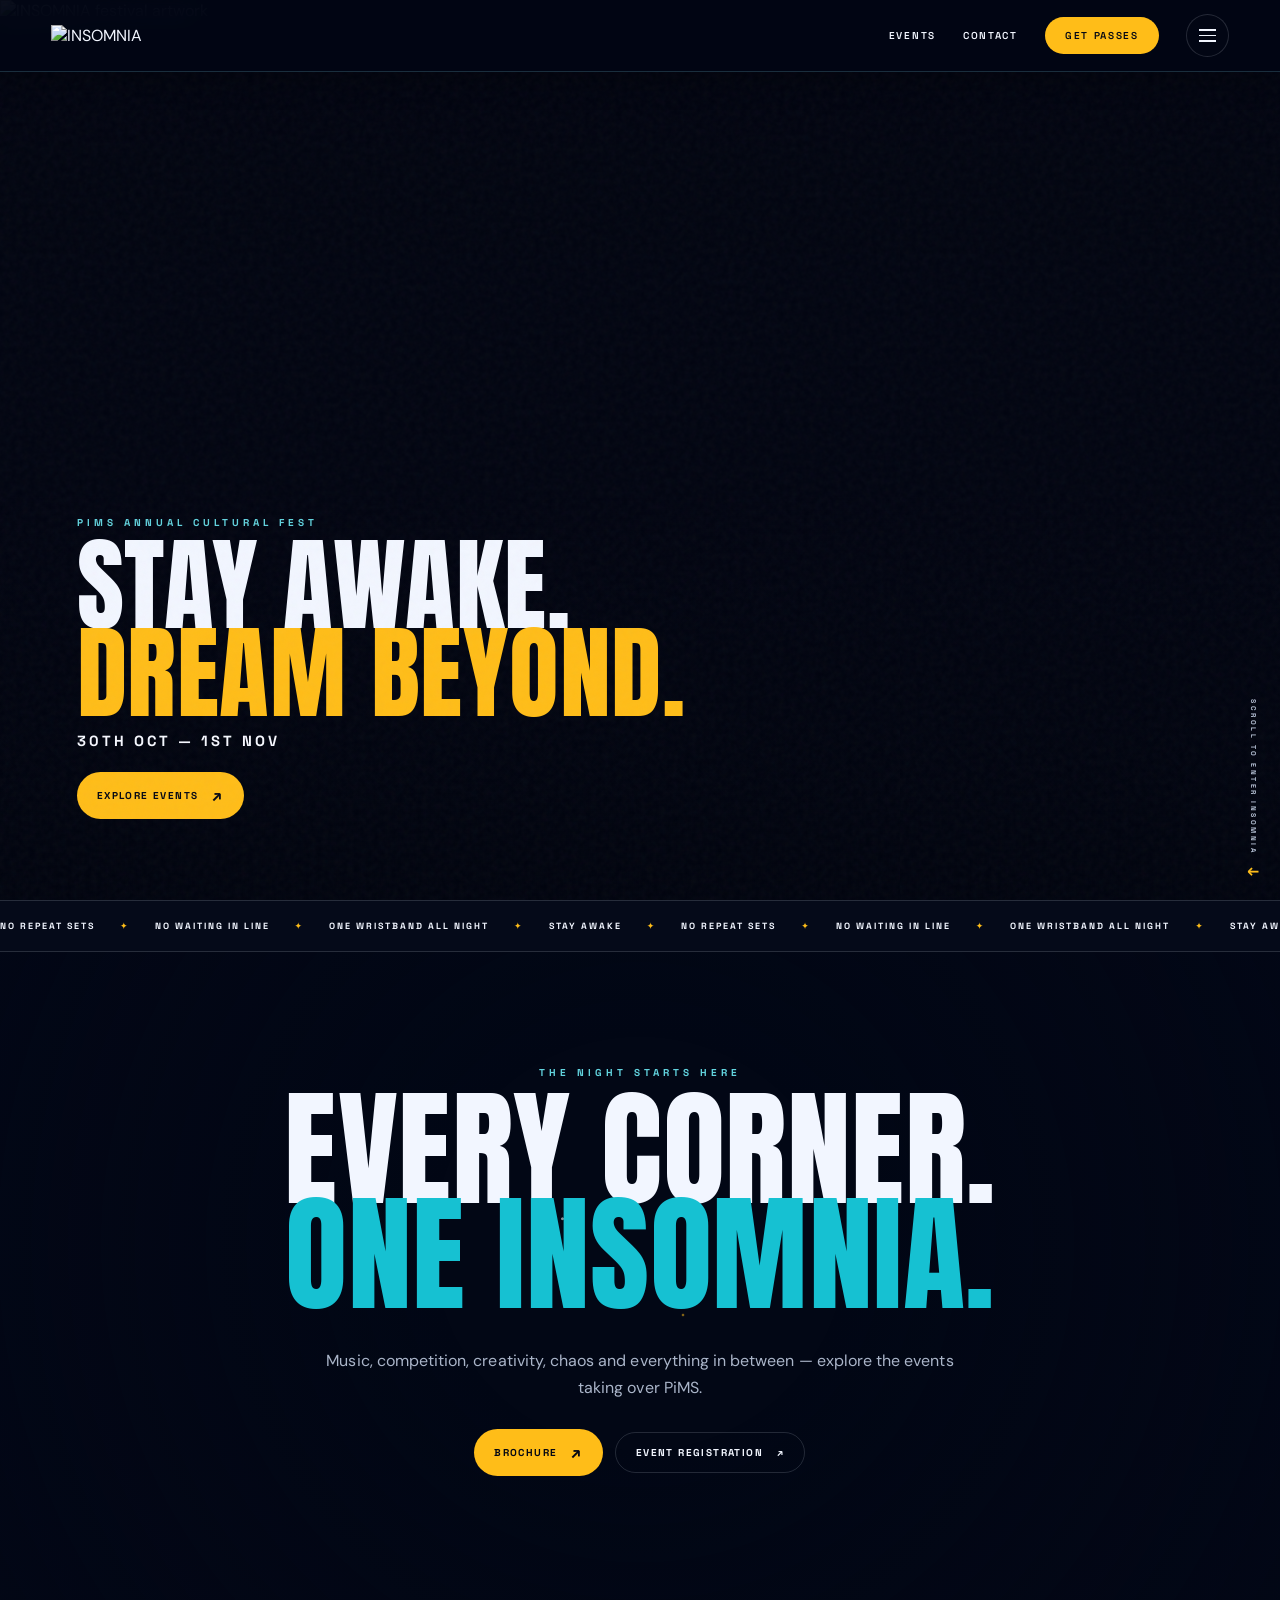
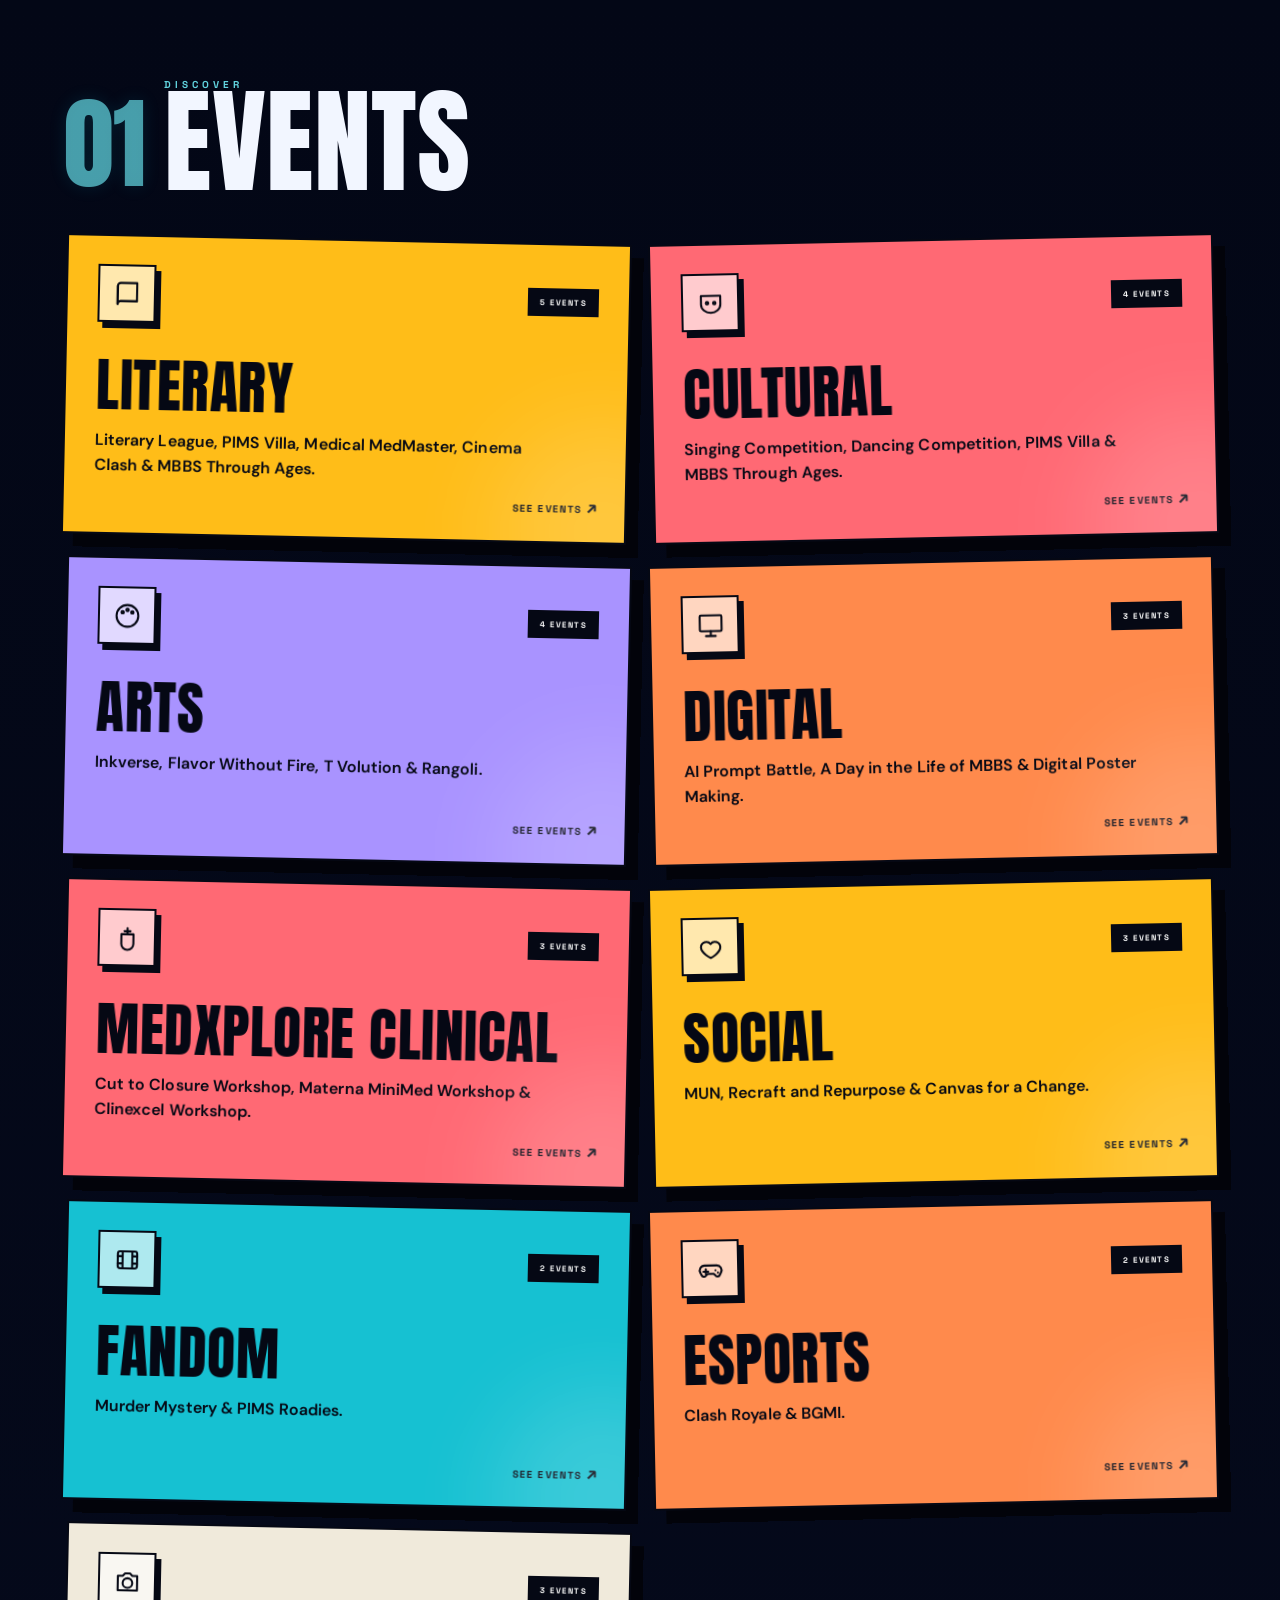
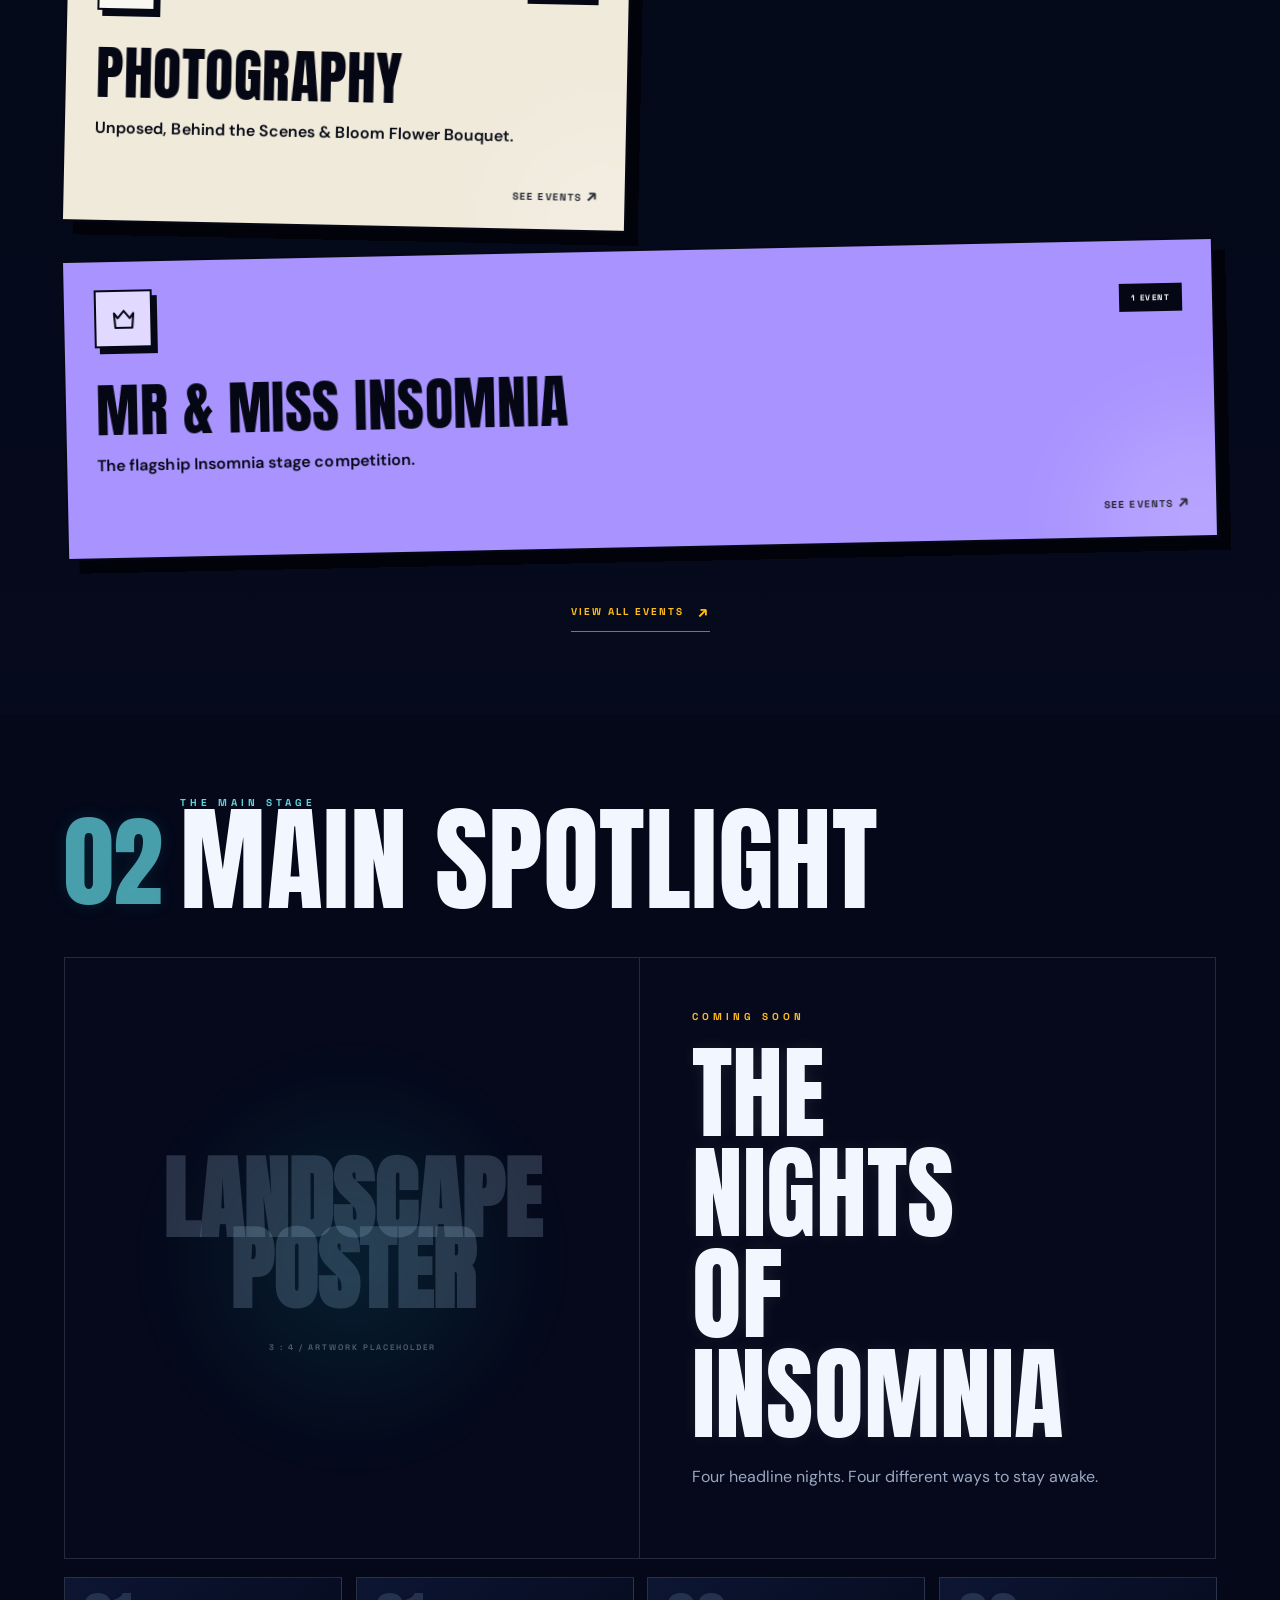
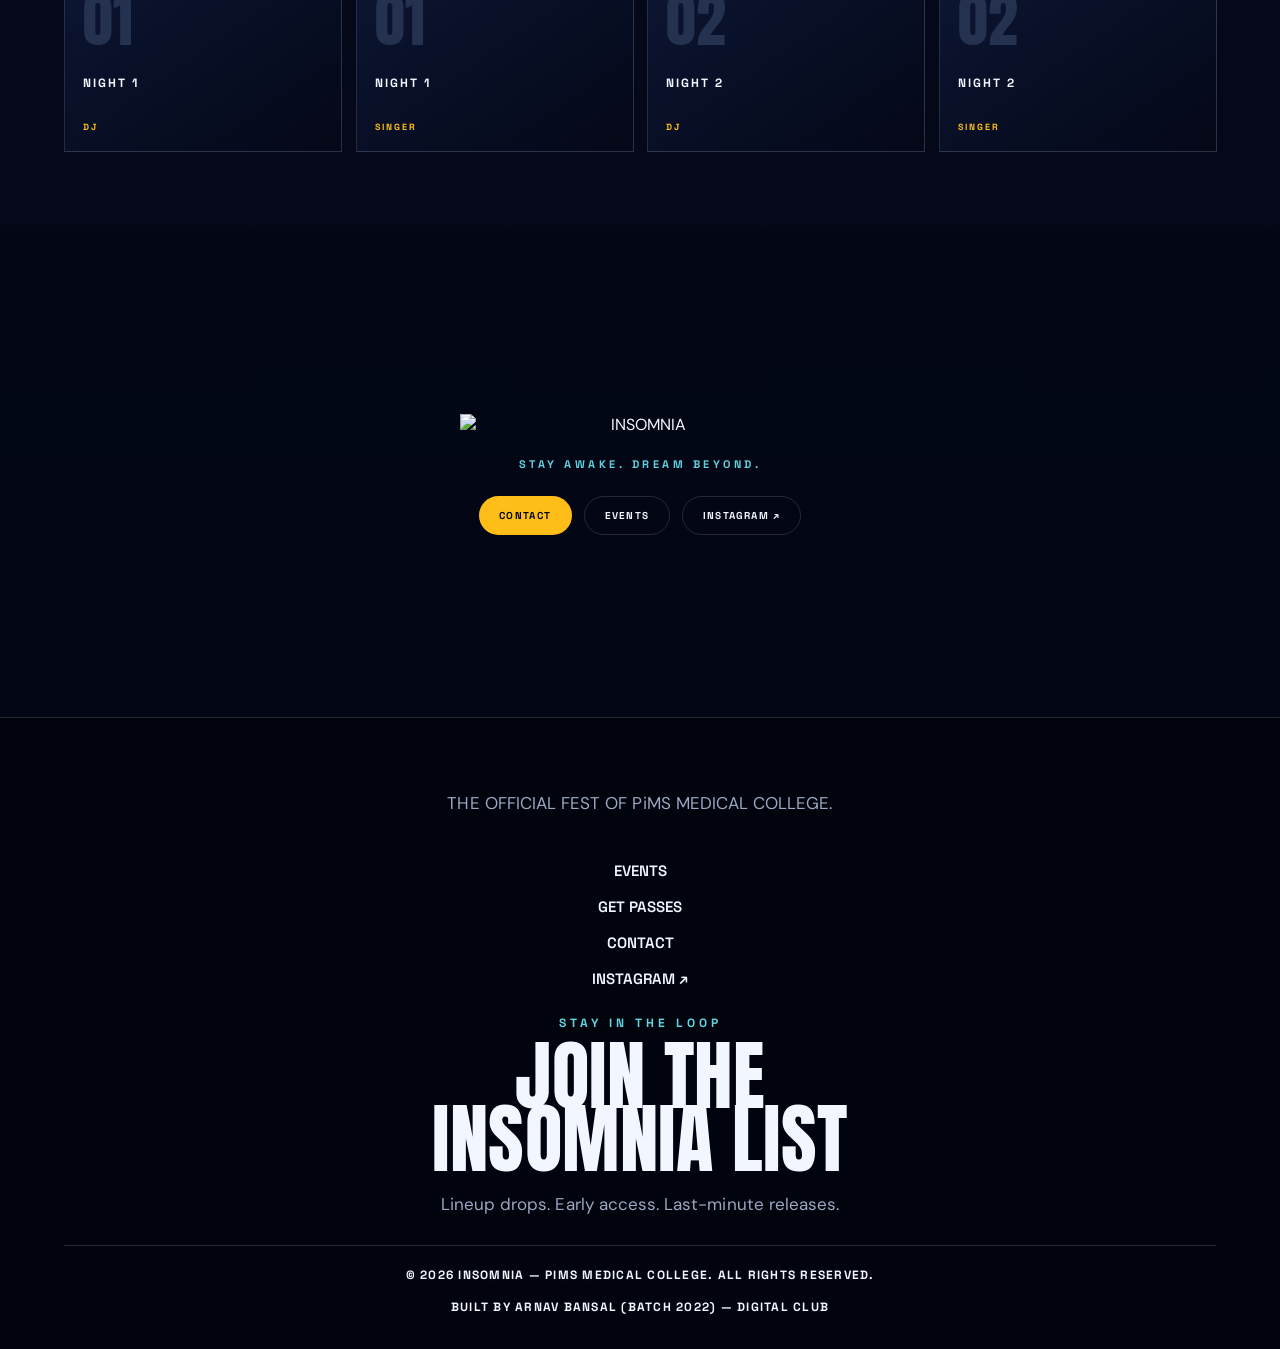
==== index.html @ 2da9bedc "Add files via upload" ====
<!doctype html>
<html lang="en">
<head>
<meta charset="utf-8"><meta name="viewport" content="width=device-width,initial-scale=1"><meta name="theme-color" content="#05091a">
<title>INSOMNIA — PiMS Annual Cultural Fest</title>
<meta name="description" content="INSOMNIA — PiMS Annual Cultural Fest. Stay Awake. Dream Beyond.">
<link rel="preconnect" href="https://fonts.googleapis.com"><link rel="preconnect" href="https://fonts.gstatic.com" crossorigin>
<link href="https://fonts.googleapis.com/css2?family=Anton&family=DM+Sans:wght@400;500;600;700&family=Space+Grotesk:wght@400;500;600;700&display=swap" rel="stylesheet">
<link rel="stylesheet" href="styles.css">
</head>
<body class="home-page">
<div class="grain"></div>
<header class="nav" id="nav" role="navigation">
  <a class="brand" href="index.html" aria-label="Insomnia home"><img class="brand-logo" src="assets/images/insomnia-header-logo.png" alt="INSOMNIA"></a>
  <nav class="desktop-nav"><a href="events.html">Events</a><a href="contact.html">Contact</a><a class="nav-pass" href="passes.html">Get Passes</a><button class="menu-trigger" data-menu-open aria-label="Open menu"><span></span><span></span><span></span></button></nav>
  <div class="mobile-nav-actions"><a class="mobile-pass" href="passes.html">GET PASSES</a><button class="menu-trigger mobile-only" data-menu-open aria-label="Open menu"><span></span><span></span><span></span></button></div>
</header>

<main>
<section class="hero" id="hero">
  <img class="hero-poster" src="assets/images/main-poster.png" alt="INSOMNIA festival artwork">
  <div class="hero-shade"></div>
  <div class="hero-copy">
    <div class="hero-kicker">PIMS ANNUAL CULTURAL FEST</div>
    <h1>STAY AWAKE.<br><em>DREAM BEYOND.</em></h1>
    <div class="hero-dates">30TH OCT — 1ST NOV</div>
    <a class="gold-btn" href="events.html">EXPLORE EVENTS <span>↗</span></a>
  </div>
  <div class="hero-edge">SCROLL TO ENTER INSOMNIA <b>↓</b></div>
</section>

<section class="ticker" aria-label="Insomnia highlights"><div class="ticker-track">
  <span>NO REPEAT SETS</span><i>✦</i><span>NO WAITING IN LINE</span><i>✦</i><span>ONE WRISTBAND ALL NIGHT</span><i>✦</i><span>STAY AWAKE</span><i>✦</i>
  <span>NO REPEAT SETS</span><i>✦</i><span>NO WAITING IN LINE</span><i>✦</i><span>ONE WRISTBAND ALL NIGHT</span><i>✦</i><span>STAY AWAKE</span><i>✦</i>
</div></section>

<section class="world scene" id="world">
  <div class="world-bg layer" data-speed="0.05"></div><div class="world-stars layer" data-speed="0.12"></div><div class="world-clouds layer" data-speed="-0.08"></div><div class="world-city layer" data-speed="0.18"></div>
  <div class="world-copy"><div class="eyebrow reveal">THE NIGHT STARTS HERE</div><h2 class="display reveal">EVERY CORNER.<br><span>ONE INSOMNIA.</span></h2><p class="lead reveal">Music, competition, creativity, chaos and everything in between — explore the events taking over PiMS.</p><div class="world-actions reveal"><a class="gold-btn" href="#brochure" data-external-link="brochure">BROCHURE <span>↗</span></a><a class="dark-btn" href="#registration" data-external-link="registration">EVENT REGISTRATION <span>↗</span></a></div></div>
</section>

<section class="events-preview section scene" id="events-preview"><div class="section-head reveal"><div class="section-no">01</div><div><div class="eyebrow">DISCOVER</div><h2>EVENTS</h2></div></div><div class="category-grid" id="homeCategories"></div><a class="text-link section-link reveal" href="events.html">VIEW ALL EVENTS <span>↗</span></a></section>

<section class="spotlight section scene"><div class="section-head reveal"><div class="section-no">02</div><div><div class="eyebrow">THE MAIN STAGE</div><h2>MAIN SPOTLIGHT</h2></div></div>
  <div class="spotlight-feature reveal"><div class="spotlight-poster">LANDSCAPE<br>POSTER<div>3 : 4 / ARTWORK PLACEHOLDER</div></div><div class="spotlight-copy"><div class="eyebrow gold">COMING SOON</div><h3>THE<br>NIGHTS<br>OF<br>INSOMNIA</h3><p>Four headline nights. Four different ways to stay awake.</p></div></div>
  <div class="night-grid">
    <article class="night-card reveal"><span>01</span><strong>NIGHT 1</strong><small>DJ</small></article><article class="night-card reveal"><span>01</span><strong>NIGHT 1</strong><small>SINGER</small></article><article class="night-card reveal"><span>02</span><strong>NIGHT 2</strong><small>DJ</small></article><article class="night-card reveal"><span>02</span><strong>NIGHT 2</strong><small>SINGER</small></article>
  </div>
</section>

<section class="closing scene"><div class="closing-bg layer" data-speed="0.1"></div><div class="closing-inner reveal"><img class="closing-logo" src="assets/images/insomnia-header-logo.png" alt="INSOMNIA"><p>STAY AWAKE. DREAM BEYOND.</p><div class="button-row"><a class="gold-btn" href="contact.html">CONTACT</a><a class="dark-btn" href="events.html">EVENTS</a><a class="dark-btn" href="https://www.instagram.com/insomnia_pims?stkn=bW84MG8zZ3phZmN6" target="_blank" rel="noopener noreferrer">INSTAGRAM ↗</a></div></div></section>
</main>

<footer class="footer"><div><p>THE OFFICIAL FEST OF PiMS MEDICAL COLLEGE.</p></div><div class="footer-links"><a href="events.html">Events</a><a href="passes.html">Get Passes</a><a href="contact.html">Contact</a><a href="https://www.instagram.com/insomnia_pims?stkn=bW84MG8zZ3phZmN6" target="_blank" rel="noopener noreferrer">Instagram ↗</a></div><div class="footer-signup"><div class="eyebrow">STAY IN THE LOOP</div><h3>JOIN THE<br>INSOMNIA LIST</h3><p>Lineup drops. Early access. Last-minute releases.</p></div><div class="footer-bottom"><span>© 2026 INSOMNIA — PiMS Medical College. All rights reserved.</span><span>Built by Arnav Bansal (Batch 2022) — Digital Club</span></div></footer>

<div class="menu-overlay" id="menuOverlay" aria-hidden="true"><button class="menu-close" data-menu-close aria-label="Close menu">×</button><div class="menu-inner"><div class="eyebrow">INSOMNIA / NAVIGATION</div><a href="index.html">HOME <span>↗</span></a><a href="events.html">EVENTS <span>↗</span></a><a href="events.html?category=mr-miss-insomnia">MR &amp; MISS INSOMNIA <span>↗</span></a><a href="passes.html">GET PASSES <span>↗</span></a><a href="contact.html">CONTACT <span>↗</span></a></div></div>
<script src="https://cdn.jsdelivr.net/npm/gsap@3.13.0/dist/gsap.min.js"></script><script src="https://cdn.jsdelivr.net/npm/gsap@3.13.0/dist/ScrollTrigger.min.js"></script><script src="app.js"></script>
</body></html>
---- styles.css ----
:root{--bg:#030716;--bg2:#050a1c;--ink:#f2f6ff;--muted:#9ba8c2;--line:rgba(230,240,255,.15);--yellow:#ffbd18;--cyan:#16c1d2;--pink:#ff6974;--purple:#a993ff;--orange:#ff8a4c;--cream:#f0eadb;--black:#050814;--display:'Oswald',sans-serif;--ui:'Lexend',sans-serif;--body:'Nunito',sans-serif}*{box-sizing:border-box}html{scroll-behavior:smooth;background:var(--bg)}body{margin:0;background:var(--bg);color:var(--ink);font-family:var(--body);overflow-x:hidden}a{text-decoration:none;color:inherit}button,input{font:inherit}.grain{position:fixed;inset:0;pointer-events:none;z-index:1000;opacity:.055;background-image:url("data:image/svg+xml,%3Csvg viewBox='0 0 180 180' xmlns='http://www.w3.org/2000/svg'%3E%3Cfilter id='n'%3E%3CfeTurbulence type='fractalNoise' baseFrequency='.8' numOctaves='3' stitchTiles='stitch'/%3E%3C/filter%3E%3Crect width='100%25' height='100%25' filter='url(%23n)' opacity='.7'/%3E%3C/svg%3E")}.nav{height:72px;position:fixed!important;top:0!important;left:0!important;right:0!important;z-index:9999!important;display:flex;align-items:center;justify-content:space-between;padding:7px clamp(16px,3vw,42px);border-bottom:1px solid rgba(255,255,255,.13);background:rgba(2,6,20,.82);backdrop-filter:blur(18px) saturate(125%);-webkit-backdrop-filter:blur(18px) saturate(125%);transition:background .35s ease,height .35s ease,box-shadow .35s ease;isolation:isolate;overflow:hidden}.nav.scrolled{background:rgba(2,6,20,.96);height:64px;box-shadow:0 8px 30px rgba(0,0,0,.28)}.brand{display:flex;align-items:center;justify-content:flex-start;width:auto;height:56px;min-width:0;flex:0 0 auto;position:relative;z-index:2;overflow:hidden}.brand img,.brand-logo{display:block;width:170px!important;height:54px!important;max-width:170px!important;max-height:54px!important;object-fit:contain!important;object-position:left center!important;margin:0!important;padding:0!important;flex:none}.desktop-nav{display:flex;align-items:center;justify-content:flex-end;gap:27px;font:600 10px var(--ui);text-transform:uppercase;letter-spacing:1.7px;position:relative;z-index:3}.desktop-nav>a{transition:.25s}.desktop-nav>a:hover{color:var(--yellow)}.nav-pass,.gold-btn{background:var(--yellow);color:#050814!important;border-radius:999px}.nav-pass{padding:12px 20px}.menu-trigger{width:43px;height:43px;border-radius:50%;border:1px solid var(--line);background:rgba(3,7,22,.72);display:grid;place-content:center;gap:4px;cursor:pointer;flex:0 0 auto}.menu-trigger span{display:block;width:17px;height:1.5px;background:var(--ink);transition:.3s}.mobile-only{display:none}.hero{height:100svh;min-height:700px;position:relative;overflow:hidden;background:#020512}.hero-poster{position:absolute;inset:0;width:100%;height:100%;object-fit:cover;object-position:center center}.hero-shade{position:absolute;inset:0;background:linear-gradient(180deg,rgba(0,0,0,.12) 0%,rgba(0,0,0,.05) 52%,rgba(1,4,14,.82) 100%)}.hero-copy{position:absolute;left:6vw;bottom:9vh;z-index:2}.hero-kicker,.eyebrow{font:700 10px var(--ui);letter-spacing:4px;text-transform:uppercase;color:#62d4df}.hero-copy h1{font:700 clamp(58px,8vw,125px) var(--display);line-height:.84;margin:12px 0 25px;letter-spacing:-1px;text-transform:uppercase}.hero-copy h1 em{font-style:normal;color:var(--yellow)}.gold-btn,.dark-btn,.text-link{display:inline-flex;align-items:center;gap:14px}.gold-btn{padding:13px 20px;font:700 10px var(--ui);letter-spacing:1.4px}.gold-btn span,.text-link span{font-size:16px}.hero-edge{position:absolute;z-index:3;right:17px;bottom:22px;writing-mode:vertical-rl;font:700 7px var(--ui);letter-spacing:2.5px;color:#b6c2d6}.hero-edge b{color:var(--yellow);font-size:15px;margin-top:8px}.ticker{height:52px;overflow:hidden;border-block:1px solid var(--line);background:#050a19;display:flex;align-items:center}.ticker-track{display:flex;align-items:center;gap:25px;white-space:nowrap;font:700 9px var(--ui);letter-spacing:2px;animation:marquee 24s linear infinite}.ticker i{font-style:normal;color:var(--yellow)}@keyframes marquee{to{transform:translateX(-50%)}}.scene{position:relative;overflow:hidden}.world{height:105vh;min-height:760px;background:#020715}.world-bg,.world-stars,.world-clouds,.world-city,.closing-bg{position:absolute;inset:-8%;background-position:center;background-size:cover;background-repeat:no-repeat;will-change:transform}.world-bg{background-image:url('assets/images/cosmic-background.png');filter:saturate(.9) brightness(.72)}.world-stars{background-image:radial-gradient(circle at 25% 28%,#fff 0 1px,transparent 1.8px),radial-gradient(circle at 76% 20%,#fff 0 1px,transparent 1.8px),radial-gradient(circle at 60% 60%,rgba(255,188,24,.9) 0 1px,transparent 1.7px);background-size:310px 260px,370px 320px,430px 390px;opacity:.55}.world-clouds{background-image:url('assets/images/cosmic-background.png');background-position:center bottom;filter:blur(1px) brightness(.85);opacity:.8}.world-city{background-image:url('assets/images/cosmic-background.png');background-position:center bottom;filter:brightness(.95);opacity:.72}.world:after{content:"";position:absolute;inset:0;background:radial-gradient(circle at 50% 45%,transparent 0 28%,rgba(3,7,22,.34) 65%,rgba(3,7,22,.7) 100%)}.world-copy{position:relative;z-index:3;height:100%;display:grid;place-content:center;text-align:center;max-width:980px;margin:auto;padding:100px 25px 140px}.display{font:700 clamp(65px,10vw,145px)/.79 var(--display);letter-spacing:-2px;margin:18px 0;text-transform:uppercase}.display span{color:var(--cyan)}.lead{max-width:630px;margin:22px auto 27px;color:#aab5c9;font-size:15px;line-height:1.65}.text-link{color:var(--yellow);font:700 10px var(--ui);letter-spacing:2px;border-bottom:1px solid rgba(255,189,24,.6);padding-bottom:9px}.section{padding:120px 5vw}.events-preview{background:linear-gradient(180deg,#030716,#050a1c)}.section-head{max-width:1280px;margin:0 auto 55px;display:flex;align-items:flex-end;gap:18px}.section-no,.simple-number{font:400 clamp(55px,8vw,100px)/.8 var(--display);color:rgba(255,255,255,.09)}.section-head h2{font:700 clamp(70px,9vw,125px)/.75 var(--display);margin:7px 0 0;letter-spacing:-1px}.category-grid{max-width:1280px;margin:auto;display:grid;grid-template-columns:repeat(2,minmax(0,1fr));gap:22px}.category-card{position:relative;min-height:260px;padding:25px 26px 24px;border:2px solid #050814;color:#050814;box-shadow:12px 13px 0 #02030a;overflow:hidden;transition:transform .45s cubic-bezier(.2,.8,.2,1),box-shadow .45s}.category-card.yellow{background:var(--yellow)}.category-card.cyan{background:var(--cyan)}.category-card.pink{background:var(--pink)}.category-card.purple{background:var(--purple)}.category-card.orange{background:var(--orange)}.category-card.cream{background:var(--cream)}.category-card.tilt-r{transform:rotate(1.2deg)}.category-card.tilt-l{transform:rotate(-1.2deg)}.category-card:hover{transform:translateY(-10px) rotate(0)!important;box-shadow:17px 19px 0 #02030a}.card-top{display:flex;justify-content:space-between;align-items:center}.category-icon{width:58px;height:58px;border:2px solid currentColor;background:rgba(255,255,255,.65);box-shadow:5px 6px 0 #050814;display:grid;place-items:center;flex:none}.category-icon svg{width:29px;height:29px;fill:none;stroke:currentColor;stroke-width:1.7;stroke-linecap:round;stroke-linejoin:round}.count{background:#050814;color:#fff;padding:9px 12px;font:700 8px var(--ui);letter-spacing:1.5px}.category-card h3{font:700 clamp(43px,5vw,67px)/.82 var(--display);margin:36px 0 13px;letter-spacing:.2px}.category-card p{font:600 13px/1.55 var(--body);max-width:88%;margin:0}.card-arrow{position:absolute;right:26px;bottom:24px;font:700 10px var(--ui);letter-spacing:1.2px}.card-arrow b{font-size:17px}.card-glow{position:absolute;width:220px;height:220px;border-radius:50%;background:rgba(255,255,255,.16);filter:blur(45px);right:-90px;bottom:-100px;transition:.5s}.category-card:hover .card-glow{transform:scale(1.6)}.section-link{display:flex;width:max-content;margin:42px auto 0}.spotlight{background:#040819}.spotlight-feature{max-width:1280px;margin:auto;display:grid;grid-template-columns:1fr 1fr;border:1px solid var(--line);background:rgba(6,11,29,.72);min-height:420px;overflow:hidden}.spotlight-poster{display:grid;place-content:center;text-align:center;font:700 clamp(55px,7vw,95px)/.8 var(--display);color:rgba(150,170,200,.25);border-right:1px solid var(--line);position:relative}.spotlight-poster:before{content:"";position:absolute;inset:12%;background:radial-gradient(circle,rgba(25,193,210,.12),transparent 65%);filter:blur(20px)}.spotlight-poster div{font:700 8px var(--ui);letter-spacing:2px;margin-top:35px;color:rgba(220,230,245,.35)}.spotlight-copy{padding:52px}.gold{color:var(--yellow)}.spotlight-copy h3{font:700 clamp(65px,8vw,120px)/.73 var(--display);margin:20px 0}.spotlight-copy p{color:var(--muted);max-width:420px;line-height:1.6}.night-grid{max-width:1280px;margin:18px auto 0;display:grid;grid-template-columns:repeat(4,1fr);gap:14px}.night-card{min-height:175px;border:1px solid var(--line);background:linear-gradient(145deg,rgba(16,27,61,.72),rgba(4,8,23,.95));padding:18px;display:flex;flex-direction:column;justify-content:space-between;transition:.35s}.night-card:hover{transform:translateY(-8px);border-color:rgba(255,189,24,.5)}.night-card span{font:400 60px/.8 var(--display);color:#243250}.night-card strong{font:700 12px var(--ui);letter-spacing:2px}.night-card small{font:700 9px var(--ui);letter-spacing:2px;color:var(--yellow)}.closing{min-height:62vh;display:grid;place-items:center;background:#020614}.closing-bg{background-image:url('assets/images/cosmic-background.png');filter:brightness(.72);opacity:.75}.closing:after{content:"";position:absolute;inset:0;background:linear-gradient(180deg,rgba(3,7,22,.5),rgba(3,7,22,.86))}.closing-inner{position:relative;z-index:2;text-align:center}.closing-inner img{width:min(390px,60vw);max-height:150px;object-fit:contain;mix-blend-mode:screen}.closing-inner p{font:700 9px var(--ui);letter-spacing:3.5px;color:#5ed2df;margin:17px 0 23px}.button-row{display:flex;justify-content:center;gap:10px}.dark-btn{padding:12px 20px;border:1px solid var(--line);border-radius:999px;font:700 10px var(--ui);letter-spacing:1.2px}.footer{background:#02040d;border-top:1px solid var(--line);padding:70px 5vw 25px;display:grid;grid-template-columns:1fr .65fr 1.1fr;gap:55px}.footer-logo{width:190px;mix-blend-mode:screen}.footer p{color:var(--muted);font-size:13px;line-height:1.6}.footer-links{display:flex;flex-direction:column;gap:13px;font:600 11px var(--ui)}.footer-links a:hover{color:var(--yellow)}.footer-signup h3{font:700 46px/.82 var(--display);margin:10px 0}.footer-signup form{display:flex;max-width:440px;border:1px solid var(--line);border-radius:999px;overflow:hidden;margin-top:20px}.footer-signup input{flex:1;min-width:0;background:transparent;color:#fff;border:0;outline:0;padding:14px 18px}.footer-signup button{width:58px;border:0;background:var(--yellow);color:#050814;font-size:20px}.footer-bottom{grid-column:1/-1;border-top:1px solid var(--line);padding-top:20px;display:flex;justify-content:space-between;gap:20px;color:#6f7c94;font:500 9px var(--ui)}.menu-overlay{position:fixed;inset:0;z-index:900;background:rgba(2,5,16,.985);display:grid;place-items:center;opacity:0;visibility:hidden;transition:.45s}.menu-overlay.open{opacity:1;visibility:visible}.menu-close{position:absolute;right:4vw;top:18px;border:1px solid var(--line);background:transparent;color:#fff;border-radius:50%;width:45px;height:45px;font-size:28px;cursor:pointer}.menu-inner{width:min(1100px,88vw);display:flex;flex-direction:column}.menu-inner>a{font:700 clamp(43px,7vw,95px)/.84 var(--display);border-bottom:1px solid var(--line);padding:16px 0;display:flex;justify-content:space-between;transition:.3s}.menu-inner>a:hover{color:var(--yellow);padding-left:15px}
/* EVENTS */.events-page{background:#030716}.events-shell{min-height:100vh;padding:140px 4vw 110px;background:linear-gradient(180deg,rgba(3,7,22,.72),rgba(3,7,22,.96)),url('assets/images/cosmic-background.png') center/cover fixed}.events-hero{text-align:center;max-width:900px;margin:auto}.mega{font:700 clamp(92px,14vw,190px)/.72 var(--display);letter-spacing:-2px;margin:20px 0;text-transform:uppercase}.events-hero p{max-width:680px;margin:auto;color:var(--muted);line-height:1.65;font-size:14px}.category-tabs{max-width:1280px;margin:55px auto 48px;display:flex;gap:10px;justify-content:center;flex-wrap:wrap}.category-tab{border:1px solid rgba(230,240,255,.2);background:rgba(2,7,20,.7);border-radius:999px;padding:13px 18px;font:700 9px var(--ui);letter-spacing:1.4px;transition:.3s;white-space:nowrap}.category-tab:hover,.category-tab.active{background:var(--yellow);color:#050814;border-color:var(--yellow);transform:translateY(-3px)}.event-browser{max-width:1280px;margin:auto}.events-heading{display:flex;align-items:flex-end;justify-content:space-between;padding-bottom:20px;border-bottom:1px solid var(--line);margin-bottom:30px}.heading-with-icon{display:flex;align-items:center;gap:18px}.heading-with-icon .category-icon{width:68px;height:68px}.events-heading h2{font:700 clamp(58px,7vw,100px)/.74 var(--display);margin:8px 0 0;max-width:850px}.events-heading>span{font:700 10px var(--ui);letter-spacing:2.5px;color:var(--cyan);padding-bottom:5px}.event-grid{display:grid;grid-template-columns:repeat(2,minmax(0,1fr));gap:30px}.event-card{background:var(--yellow);color:#050814;border:3px solid #02030a;padding:14px;box-shadow:12px 13px 0 #02030a;display:grid;grid-template-columns:38% 1fr;gap:18px;transform:rotate(1.15deg);transition:transform .45s,box-shadow .45s;position:relative;overflow:hidden}.event-card:nth-child(6n+2){background:var(--cyan)}.event-card:nth-child(6n+3){background:var(--pink)}.event-card:nth-child(6n+4){background:var(--purple)}.event-card:nth-child(6n+5){background:var(--cream)}.event-card:nth-child(6n){background:var(--orange)}.event-card:nth-child(even){transform:rotate(-1.15deg)}.event-card:hover{transform:translateY(-10px) rotate(0)!important;box-shadow:18px 20px 0 #02030a}.poster-box{width:100%;aspect-ratio:3/4;border:2px solid #050814;background:#07101e;display:grid;place-items:center;text-align:center;overflow:hidden;position:relative}.poster-box:after{content:"";position:absolute;inset:0;background:linear-gradient(135deg,rgba(255,255,255,.05),transparent 50%)}.poster-word{position:relative;z-index:1;color:rgba(235,244,255,.23);font:700 clamp(35px,4vw,65px)/.78 var(--display)}.poster-word small{display:block;font:700 8px var(--ui);letter-spacing:2px;margin-top:25px;color:rgba(235,244,255,.35)}.event-info{display:flex;flex-direction:column;min-width:0;padding:5px 4px 4px}.event-label{font:700 8px var(--ui);letter-spacing:2px;opacity:.55}.event-info h3{font:700 clamp(37px,4.4vw,62px)/.78 var(--display);margin:12px 0 14px;overflow-wrap:anywhere}.event-info p{font:500 14px/1.55 var(--body);margin:0;max-width:500px}.event-meta{display:grid;grid-template-columns:repeat(3,1fr);gap:8px;margin:18px 0}.event-meta span{height:1px;background:rgba(5,8,20,.25)}.register-btn{margin-top:auto;border:0;background:#050814;color:#f6f8ff;padding:14px;font:700 9px var(--ui);letter-spacing:2px;opacity:.85}.register-btn:disabled{cursor:default}
/* SIMPLE */.simple-page{min-height:100vh;background:linear-gradient(180deg,rgba(3,7,22,.65),rgba(3,7,22,.96)),url('assets/images/cosmic-background.png') center/cover fixed}.simple-main{min-height:100vh;padding:145px 7vw 110px;max-width:1300px;margin:auto;position:relative}.simple-main .mega span{color:var(--yellow)}.pass-panel{margin-top:45px;border:1px solid var(--line);background:rgba(4,9,25,.72);padding:55px;display:grid;grid-template-columns:1.4fr .6fr;gap:45px;align-items:center}.pass-panel h2{font:700 clamp(38px,5vw,68px)/.88 var(--display);margin:15px 0}.pass-panel p{max-width:700px;color:#a9b5ca;line-height:1.75}.pass-mark{text-align:center}.pass-mark img{width:min(240px,100%);filter:drop-shadow(0 20px 35px rgba(22,193,210,.18))}.contact-grid{display:grid;grid-template-columns:repeat(3,1fr);gap:18px;margin-top:55px}.contact-card{border:1px solid var(--line);background:rgba(5,10,27,.72);padding:28px;min-height:210px;display:flex;flex-direction:column;justify-content:flex-end;transition:.35s}.contact-card:hover{transform:translateY(-8px);border-color:rgba(255,189,24,.55)}.contact-card span{font:700 9px var(--ui);letter-spacing:2px;color:var(--yellow);margin-bottom:auto}.contact-card strong{font:700 26px var(--display);line-height:.9}.contact-card small{font:500 10px var(--ui);color:#71809b;margin-top:12px;line-height:1.5}
/* REVEAL */.reveal{opacity:0;will-change:transform,opacity}.visible{opacity:1}.contact-main .mega,.pass-panel{transform-origin:left center}
@media(max-width:850px){.nav{height:64px!important;padding:5px 14px!important}.nav.scrolled{height:60px!important}.brand{height:52px;max-width:175px}.brand img,.brand-logo{width:154px!important;height:48px!important;max-width:154px!important;max-height:48px!important}.desktop-nav{display:none}.desktop-nav{display:none}.mobile-only{display:grid}.hero{min-height:680px}.hero-poster{object-position:center center}.hero-copy{left:24px;right:20px;bottom:8vh}.hero-copy h1{font-size:clamp(53px,15vw,79px)}.hero-kicker{font-size:8px;letter-spacing:2.5px}.hero-edge{right:7px;font-size:6px}.ticker{height:48px}.ticker-track{font-size:8px;gap:18px}.world{height:78vh;min-height:650px}.world-copy{padding:70px 22px 130px}.display{font-size:clamp(59px,16vw,83px)}.lead{font-size:12px}.section{padding:88px 18px}.section-head{gap:12px;margin-bottom:38px}.section-head h2{font-size:clamp(58px,16vw,82px)}.section-no{font-size:52px}.category-grid{grid-template-columns:1fr;gap:17px;padding:0 5px}.category-card{min-height:225px;padding:20px 21px;box-shadow:8px 9px 0 #02030a}.category-card h3{font-size:45px;margin:31px 0 12px}.category-card p{font-size:12px;max-width:90%}.category-icon{width:49px;height:49px}.count{font-size:8px}.card-arrow{right:20px;bottom:18px}.spotlight-feature{grid-template-columns:1fr}.spotlight-poster{min-height:240px;border-right:0;border-bottom:1px solid var(--line);font-size:55px}.spotlight-copy{padding:32px 24px}.spotlight-copy h3{font-size:clamp(62px,17vw,90px)}.night-grid{grid-template-columns:1fr 1fr;gap:9px}.night-card{min-height:145px;padding:15px}.night-card span{font-size:52px}.night-card strong{font-size:9px}.night-card small{font-size:8px}.closing{min-height:45vh}.closing-inner img{width:min(62vw,280px)}.footer{grid-template-columns:1fr;gap:30px;padding:48px 20px 20px}.footer-logo{width:180px}.footer-signup h3{font-size:38px}.footer-bottom{flex-direction:column}.menu-inner>a{font-size:46px}.events-shell{padding:110px 14px 75px}.events-hero .mega{font-size:91px}.events-hero p{font-size:12px;padding:0 8px}.category-tabs{justify-content:flex-start;flex-wrap:nowrap;overflow-x:auto;margin:35px -14px 32px;padding:4px 14px 12px;scrollbar-width:none}.category-tabs::-webkit-scrollbar{display:none}.category-tab{flex:0 0 auto;font-size:8px;padding:11px 14px}.events-heading{margin-bottom:20px;padding-bottom:16px}.heading-with-icon{gap:11px;min-width:0}.heading-with-icon .category-icon{width:50px;height:50px}.events-heading h2{font-size:clamp(48px,13vw,66px);max-width:235px}.events-heading>span{font-size:8px;white-space:nowrap}.event-grid{grid-template-columns:1fr;gap:19px;padding:0 4px}.event-card,.event-card:nth-child(even){grid-template-columns:31% minmax(0,1fr);gap:12px;padding:10px;transform:rotate(1.15deg)}.event-card:nth-child(3n){transform:rotate(-1.15deg)}.event-card:hover{transform:translateY(-6px) rotate(0)!important}.poster-box{aspect-ratio:3/4}.poster-word{font-size:27px}.poster-word small{font-size:6px;margin-top:16px}.event-info{padding:2px 1px}.event-label{font-size:6.5px}.event-info h3{font-size:clamp(27px,8.2vw,39px);line-height:.8;margin:7px 0 9px}.event-info p{font-size:10.8px;line-height:1.42;overflow-wrap:anywhere}.event-meta{margin:7px 0 9px;gap:5px}.register-btn{padding:10px 5px;font-size:7.5px;min-height:34px}.simple-main{padding:115px 20px 80px}.simple-main .mega{font-size:94px}.pass-panel{grid-template-columns:1fr;padding:30px 23px;gap:30px}.pass-panel h2{font-size:48px}.pass-panel p{font-size:13px}.pass-mark{display:none}.contact-grid{grid-template-columns:1fr;gap:12px}.contact-card{min-height:165px}}
@media(max-width:390px){.brand-logo{width:153px}.hero-copy h1{font-size:53px}.category-card h3{font-size:42px}.events-hero .mega{font-size:80px}.events-heading h2{font-size:44px}.event-card,.event-card:nth-child(even){grid-template-columns:30% minmax(0,1fr);gap:9px;padding:8px}.event-info h3{font-size:24px}.event-info p{font-size:10px}.simple-main .mega{font-size:80px}}
@media(prefers-reduced-motion:reduce){html{scroll-behavior:auto}.ticker-track{animation:none}.reveal{opacity:1!important;transform:none!important}.layer{transform:none!important}}

body{min-width:0}
.nav .brand img{image-rendering:auto}
@media(max-width:850px){
  .nav{box-shadow:0 5px 24px rgba(0,0,0,.24)}
  .nav .brand{overflow:visible}
  .nav .menu-trigger{width:42px;height:42px}
  .hero{padding-top:0}
}


/* =========================================================
   INSOMNIA V9 — CINEMATIC TYPOGRAPHY + BULLETPROOF NAV
   ========================================================= */
:root{
  --display:'Anton',Impact,sans-serif;
  --ui:'Space Grotesk',system-ui,sans-serif;
  --body:'DM Sans',system-ui,sans-serif;
  --header-h:72px;
}

/* Never allow the hero artwork to cover the fixed navigation. */
html,body{width:100%;max-width:100%;overflow-x:hidden}
body{font-family:var(--body)}
.nav{
  position:fixed !important;
  inset:0 0 auto 0 !important;
  height:var(--header-h) !important;
  width:100% !important;
  z-index:2147483000 !important;
  display:flex !important;
  align-items:center !important;
  justify-content:space-between !important;
  padding:8px clamp(18px,4vw,52px) !important;
  background:rgba(2,6,20,.94) !important;
  border-bottom:1px solid rgba(125,210,235,.20) !important;
  box-shadow:0 8px 30px rgba(0,0,0,.24) !important;
  isolation:isolate !important;
  transform:none !important;
  overflow:visible !important;
}
.nav *{z-index:1}
.nav .brand{
  width:auto !important;
  height:56px !important;
  max-width:190px !important;
  display:flex !important;
  align-items:center !important;
  overflow:visible !important;
}
.nav .brand-logo,.nav .brand img{
  display:block !important;
  width:164px !important;
  height:auto !important;
  max-width:164px !important;
  max-height:50px !important;
  object-fit:contain !important;
  object-position:left center !important;
  margin:0 !important;
  padding:0 !important;
}
.desktop-nav{font-family:var(--ui) !important}
.nav-pass{font-family:var(--ui) !important}
.menu-trigger{position:relative !important;z-index:5 !important}

/* The grain must never visually sit over the navigation. */
.grain{z-index:1000 !important}

/* Cinematic type hierarchy. */
.hero-copy h1,
.display,
.section-head h2,
.events-heading h2,
.category-card h3,
.event-info h3,
.spotlight-copy h3,
.simple-main .mega,
.mega,
.footer-signup h3,
.menu-inner>a{
  font-family:var(--display) !important;
  text-transform:uppercase !important;
  font-weight:400 !important;
  letter-spacing:.5px !important;
}
.eyebrow,.hero-kicker,.desktop-nav,.nav-pass,.text-link,.category-tab,
.count,.event-label,.register-btn,.night-card strong,.night-card small,
.footer-links,.footer-bottom,.footer-signup input,.footer-signup button{
  font-family:var(--ui) !important;
  text-transform:uppercase !important;
}
.hero-copy h1{font-size:clamp(58px,8vw,126px);line-height:.86}
.display{font-size:clamp(66px,10vw,148px);line-height:.82}
.lead,.category-card p,.event-info p,.footer p,.pass-panel p,.events-hero p,
.contact-card small{font-family:var(--body) !important}

/* Tighter vertical rhythm: sections join instead of creating dead gaps. */
.home-page main{display:block}
.world{min-height:720px}
.events-preview.section{padding-top:96px;padding-bottom:105px}
.spotlight.section{padding-top:100px;padding-bottom:95px}
.closing{min-height:54vh}
.footer{padding-top:58px}

/* Stronger scroll choreography without changing the poster itself. */
.scene,.section{will-change:transform}
.category-card,.event-card,.night-card,.spotlight-feature,.section-head{
  will-change:transform,opacity;
}

/* Footer is a real stacked mobile layout, never a clipped desktop grid. */
.footer{
  grid-template-columns:minmax(0,1fr) minmax(150px,.65fr) minmax(0,1.1fr);
  min-width:0;
}
.footer > div{min-width:0}
.footer-logo{max-width:100%;height:auto}
.footer-bottom span{min-width:0;overflow-wrap:anywhere}

/* Mobile: centered, contained, no overlapping typography. */
@media (max-width:850px){
  :root{--header-h:64px}
  body{padding-top:0}
  .nav{
    height:64px !important;
    min-height:64px !important;
    padding:6px 16px !important;
  }
  .nav .brand{
    height:50px !important;
    max-width:180px !important;
  }
  .nav .brand-logo,.nav .brand img{
    width:150px !important;
    max-width:150px !important;
    max-height:44px !important;
  }
  .nav .mobile-only{
    display:grid !important;
    place-items:center !important;
    flex:0 0 42px !important;
  }

  .hero{
    min-height:680px !important;
    height:100svh !important;
  }
  .hero-copy{
    left:24px !important;
    right:24px !important;
    bottom:7.5vh !important;
  }
  .hero-copy h1{
    font-size:clamp(53px,14.5vw,78px) !important;
    line-height:.86 !important;
  }

  .ticker{height:46px !important}
  .ticker-track{font-size:8px !important;letter-spacing:1.8px !important}

  .world{
    height:auto !important;
    min-height:600px !important;
  }
  .world-copy{
    min-height:600px !important;
    padding:70px 22px 72px !important;
    place-content:center !important;
  }
  .display{
    font-size:clamp(52px,14.2vw,76px) !important;
    line-height:.83 !important;
    margin:14px 0 18px !important;
  }
  .lead{
    font-size:12px !important;
    line-height:1.65 !important;
    max-width:350px !important;
    margin:16px auto 24px !important;
  }

  .section{
    padding:72px 18px !important;
  }
  .events-preview.section{
    padding-top:70px !important;
    padding-bottom:78px !important;
  }
  .spotlight.section{
    padding-top:72px !important;
    padding-bottom:70px !important;
  }
  .section-head{
    margin-bottom:30px !important;
    align-items:flex-end !important;
  }
  .section-head h2{
    font-size:clamp(55px,15vw,78px) !important;
    line-height:.78 !important;
  }
  .section-no{font-size:48px !important}

  /* Category cards: same hand-cut tilt as desktop, but contained. */
  .category-grid{
    grid-template-columns:1fr !important;
    gap:18px !important;
    padding:0 5px !important;
  }
  .category-card{
    width:100% !important;
    min-height:215px !important;
    padding:20px 20px 22px !important;
    overflow:hidden !important;
  }
  .category-card h3{
    font-size:clamp(38px,11.5vw,55px) !important;
    line-height:.82 !important;
    margin:29px 0 13px !important;
    max-width:88% !important;
    overflow-wrap:normal !important;
  }
  .category-card p{
    font-size:12px !important;
    line-height:1.48 !important;
    max-width:82% !important;
  }
  .card-arrow{
    right:18px !important;
    bottom:17px !important;
    font-size:9px !important;
  }

  /* Spotlight: compact and joined to closing. */
  .spotlight-feature{
    grid-template-columns:1fr !important;
    min-height:0 !important;
  }
  .spotlight-poster{
    min-height:220px !important;
    font-size:52px !important;
  }
  .spotlight-copy{
    padding:28px 22px !important;
  }
  .spotlight-copy h3{
    font-size:clamp(58px,16vw,84px) !important;
    line-height:.74 !important;
  }
  .night-grid{
    grid-template-columns:1fr 1fr !important;
    gap:9px !important;
    margin-top:14px !important;
  }
  .night-card{
    min-height:132px !important;
    padding:14px !important;
  }
  .night-card span{font-size:48px !important}
  .night-card strong{font-size:9px !important}
  .night-card small{font-size:8px !important}

  .closing{
    min-height:42vh !important;
    padding:65px 20px !important;
  }
  .closing-inner img{
    width:min(62vw,260px) !important;
    max-height:100px !important;
  }

  /* Footer: one column, centered, with credits always visible. */
  .footer{
    display:grid !important;
    grid-template-columns:1fr !important;
    gap:30px !important;
    padding:46px 20px 22px !important;
    text-align:left !important;
  }
  .footer > div:first-child{
    display:flex !important;
    flex-direction:column !important;
    align-items:flex-start !important;
  }
  .footer-logo{width:165px !important}
  .footer-links{
    display:flex !important;
    flex-direction:column !important;
    gap:12px !important;
    width:100% !important;
  }
  .footer-signup{width:100% !important}
  .footer-signup h3{
    font-size:clamp(38px,11vw,52px) !important;
    line-height:.82 !important;
  }
  .footer-signup form{width:100% !important}
  .footer-bottom{
    grid-column:1 !important;
    display:flex !important;
    flex-direction:column !important;
    gap:12px !important;
    text-align:left !important;
    line-height:1.45 !important;
    padding-top:18px !important;
  }

  /* Events mobile: poster and copy are separate columns; copy never sits on poster. */
  .events-shell{
    padding:104px 14px 60px !important;
  }
  .events-heading h2{
    font-size:clamp(45px,12.5vw,65px) !important;
    line-height:.78 !important;
    max-width:230px !important;
  }
  .event-grid{
    grid-template-columns:1fr !important;
    gap:21px !important;
    padding:0 5px !important;
  }
  .event-card,.event-card:nth-child(even),.event-card:nth-child(3n){
    display:grid !important;
    grid-template-columns:minmax(105px,31%) minmax(0,1fr) !important;
    align-items:stretch !important;
    gap:13px !important;
    padding:10px !important;
    overflow:hidden !important;
  }
  .poster-box{
    min-width:0 !important;
    width:100% !important;
    aspect-ratio:3/4 !important;
  }
  .event-info{
    min-width:0 !important;
    width:100% !important;
    overflow:hidden !important;
    padding:2px 0 !important;
  }
  .event-info h3{
    font-size:clamp(25px,7.6vw,38px) !important;
    line-height:.82 !important;
    margin:7px 0 9px !important;
    max-width:100% !important;
    overflow-wrap:anywhere !important;
    word-break:normal !important;
  }
  .event-info p{
    font-size:10.5px !important;
    line-height:1.42 !important;
    max-width:100% !important;
    overflow-wrap:anywhere !important;
  }
  .event-meta{margin:8px 0 10px !important}
  .register-btn{
    width:100% !important;
    min-height:35px !important;
    padding:9px 5px !important;
  }
}

@media (max-width:390px){
  .nav .brand-logo,.nav .brand img{width:140px !important;max-width:140px !important}
  .hero-copy{left:20px !important;right:20px !important}
  .hero-copy h1{font-size:51px !important}
  .category-card h3{font-size:40px !important}
  .event-card,.event-card:nth-child(even),.event-card:nth-child(3n){
    grid-template-columns:minmax(98px,30%) minmax(0,1fr) !important;
    gap:10px !important;
  }
  .event-info h3{font-size:23px !important}
  .event-info p{font-size:9.7px !important}
}


/* =========================================================
   INSOMNIA V10 FINAL — READABILITY / RHYTHM / CARD SYSTEM
   ========================================================= */

/* ---- GLOBAL READABILITY ---- */
:root{
  --display:'Anton', Impact, sans-serif;
  --ui:'Space Grotesk', system-ui, sans-serif;
  --body:'DM Sans', system-ui, sans-serif;
}

body{font-family:var(--body)!important}

.lead,
.category-card p,
.event-info p,
.footer p,
.pass-panel p,
.events-hero p,
.contact-card small{
  font-family:var(--body)!important;
  font-size:clamp(15px,1.25vw,18px)!important;
  line-height:1.7!important;
  letter-spacing:.05px;
}

/* ---- HOME: REMOVE THE LARGE DESKTOP DEAD ZONE ---- */
@media(min-width:851px){
  .world{
    height:72vh!important;
    min-height:610px!important;
  }
  .world-copy{
    padding:70px 25px 80px!important;
  }
  .events-preview.section{
    padding-top:78px!important;
    padding-bottom:82px!important;
  }
  .spotlight.section{
    padding-top:82px!important;
    padding-bottom:78px!important;
  }

  /* Discovery/category cards: much more readable at desktop width. */
  .category-card{
    min-height:300px!important;
    padding:28px 30px 27px!important;
  }
  .category-card h3{
    font-size:clamp(48px,4.5vw,68px)!important;
    line-height:.86!important;
    white-space:nowrap!important;
    margin:38px 0 17px!important;
  }
  .category-card p{
    font-size:16px!important;
    line-height:1.58!important;
    max-width:92%!important;
  }

  /* Event cards return to the larger V5-style footprint. */
  .event-grid{
    gap:34px!important;
  }
  .event-card{
    min-height:455px!important;
    padding:18px!important;
    grid-template-columns:37% minmax(0,1fr)!important;
    gap:22px!important;
  }
  .poster-box{
    height:100%!important;
    aspect-ratio:auto!important;
    min-height:415px!important;
  }
  .event-info{
    padding:8px 8px 7px!important;
  }
  .event-info h3{
    font-size:clamp(43px,4vw,62px)!important;
    line-height:.86!important;
    margin:14px 0 17px!important;
  }
  .event-info p{
    font-size:16px!important;
    line-height:1.62!important;
    max-width:560px!important;
  }
  .event-label{
    font-size:10px!important;
  }
  .register-btn{
    padding:16px!important;
    font-size:10px!important;
  }

  /* Pass page: push the title below the fixed navigation. */
  .simple-main{
    padding-top:185px!important;
    padding-bottom:95px!important;
  }
  .simple-main .mega{
    font-size:clamp(115px,12vw,175px)!important;
    line-height:.75!important;
    margin-top:16px!important;
  }
  .pass-panel{
    margin-top:52px!important;
    padding:58px!important;
    gap:55px!important;
  }
  .pass-panel h2{
    font-size:clamp(48px,4.8vw,72px)!important;
  }
  .pass-panel p{
    font-size:17px!important;
    line-height:1.8!important;
    max-width:760px!important;
  }
  .pass-mark img{
    width:min(270px,100%)!important;
  }

  /* Footer: larger, centered, no newsletter input. */
  .footer{
    grid-template-columns:1fr!important;
    gap:27px!important;
    padding:72px 5vw 32px!important;
    text-align:center!important;
    justify-items:center!important;
  }
  .footer>div:first-child{
    display:flex!important;
    flex-direction:column!important;
    align-items:center!important;
  }
  .footer-logo{width:225px!important}
  .footer p{
    font-size:17px!important;
    margin-top:20px!important;
  }
  .footer-links{
    align-items:center!important;
    gap:17px!important;
    font-size:15px!important;
  }
  .footer-signup{
    width:min(760px,100%)!important;
  }
  .footer-signup .eyebrow{
    font-size:12px!important;
  }
  .footer-signup h3{
    font-size:clamp(54px,6vw,82px)!important;
    line-height:.82!important;
    margin:14px 0 20px!important;
  }
  .footer-signup p{
    font-size:17px!important;
    margin:0!important;
  }
  .footer-signup form{display:none!important}
  .footer-bottom{
    width:100%!important;
    justify-content:center!important;
    align-items:center!important;
    flex-direction:column!important;
    gap:13px!important;
    text-align:center!important;
    font-size:12px!important;
    line-height:1.6!important;
  }
}

/* ---- MOBILE: EQUAL EVENT CARD GEOMETRY ---- */
@media(max-width:850px){
  /* Home discovery copy is deliberately readable, not tiny. */
  .category-card{
    min-height:235px!important;
  }
  .category-card h3{
    white-space:nowrap!important;
    font-size:clamp(39px,11vw,54px)!important;
    line-height:.86!important;
  }
  .category-card p{
    font-size:14px!important;
    line-height:1.55!important;
    max-width:92%!important;
  }

  /* The night section stays compact on mobile; desktop alone gets the big reduction. */
  .world{min-height:600px!important}

  /* Events page: every event card has exactly the same outer height. */
  .event-grid{
    gap:24px!important;
  }
  .event-card,
  .event-card:nth-child(even),
  .event-card:nth-child(3n){
    height:310px!important;
    min-height:310px!important;
    box-sizing:border-box!important;
    grid-template-columns:31% minmax(0,1fr)!important;
    grid-template-rows:1fr!important;
    align-items:stretch!important;
    gap:13px!important;
    padding:11px!important;
  }
  .poster-box{
    height:100%!important;
    min-height:0!important;
    aspect-ratio:auto!important;
  }
  .event-info{
    height:100%!important;
    min-height:0!important;
    padding:3px 2px!important;
    overflow:hidden!important;
  }
  .event-info h3{
    font-size:clamp(25px,7.5vw,38px)!important;
    line-height:1.02!important;
    margin:8px 0 10px!important;
    overflow-wrap:normal!important;
  }
  .event-info p{
    font-size:12.5px!important;
    line-height:1.5!important;
    max-width:100%!important;
  }
  .event-label{
    font-size:8px!important;
  }
  .event-meta{
    margin:8px 0 10px!important;
  }
  .register-btn{
    min-height:39px!important;
    padding:10px 5px!important;
    font-size:8px!important;
  }

  /* Give multi-word event titles actual breathing room. */
  .event-info h3 br{line-height:1.12!important}

  /* Pass page: title cannot collide with fixed nav; icon becomes visible. */
  .simple-main{
    padding-top:102px!important;
    padding-left:20px!important;
    padding-right:20px!important;
    padding-bottom:70px!important;
  }
  .simple-main .mega{
    font-size:clamp(82px,22vw,108px)!important;
    line-height:.76!important;
    margin:12px 0 0!important;
  }
  .pass-panel{
    margin-top:38px!important;
    padding:27px 22px 34px!important;
    gap:23px!important;
  }
  .pass-panel h2{
    font-size:clamp(42px,11vw,55px)!important;
    line-height:.9!important;
    margin:17px 0 18px!important;
  }
  .pass-panel p{
    font-size:15px!important;
    line-height:1.72!important;
    margin-bottom:17px!important;
  }
  .pass-mark{
    display:grid!important;
    place-items:center!important;
    order:-1!important;
    margin:0 auto 3px!important;
  }
  .pass-mark img{
    width:150px!important;
    max-width:150px!important;
  }

  /* Mobile footer is fully centered and contains no email field. */
  .footer{
    display:grid!important;
    grid-template-columns:1fr!important;
    gap:28px!important;
    padding:52px 20px 25px!important;
    text-align:center!important;
    justify-items:center!important;
  }
  .footer>div:first-child{
    display:flex!important;
    flex-direction:column!important;
    align-items:center!important;
  }
  .footer-logo{
    width:195px!important;
  }
  .footer p{
    font-size:15px!important;
    line-height:1.55!important;
    margin:18px 0 0!important;
  }
  .footer-links{
    align-items:center!important;
    gap:14px!important;
    font-size:14px!important;
    line-height:1.3!important;
  }
  .footer-signup{
    width:100%!important;
  }
  .footer-signup .eyebrow{
    font-size:10px!important;
    letter-spacing:4px!important;
  }
  .footer-signup h3{
    font-size:clamp(44px,12vw,58px)!important;
    line-height:.82!important;
    margin:13px 0 17px!important;
  }
  .footer-signup p{
    font-size:14px!important;
    line-height:1.5!important;
    margin:0!important;
  }
  .footer-signup form{display:none!important}
  .footer-bottom{
    grid-column:1!important;
    width:100%!important;
    display:flex!important;
    flex-direction:column!important;
    align-items:center!important;
    gap:12px!important;
    text-align:center!important;
    font-size:11px!important;
    line-height:1.55!important;
    padding-top:20px!important;
  }
}

/* Very small screens: preserve single-line category names without overflow. */
@media(max-width:390px){
  .category-card h3{
    font-size:37px!important;
    letter-spacing:0!important;
  }
  .category-card p{font-size:13px!important}
  .event-card,
  .event-card:nth-child(even),
  .event-card:nth-child(3n){
    height:300px!important;
    min-height:300px!important;
    grid-template-columns:30% minmax(0,1fr)!important;
  }
  .event-info h3{font-size:23px!important;line-height:1.04!important}
  .event-info p{font-size:11.5px!important}
  .simple-main .mega{font-size:76px!important}
}

/* ---- FASTER / MORE NOTICEABLE SCROLL CHOREOGRAPHY ---- */
@media (prefers-reduced-motion:no-preference){
  .reveal{will-change:transform,opacity}
}

/* =========================================================
   INSOMNIA V11 FINAL — EVENT POSTER CARDS + TYPOGRAPHY + MOTION
   ========================================================= */

/* Category filters must be immediately legible on desktop. */
.category-tabs{gap:14px!important}
.category-tab{
  font-size:12px!important;
  letter-spacing:1.7px!important;
  padding:15px 22px!important;
  min-height:48px!important;
}
.events-hero p{
  font-size:17px!important;
  line-height:1.72!important;
  max-width:820px!important;
}

/* Poster-card system: fixed geometry, 3:4 poster, full event information. */
.event-grid{grid-template-columns:repeat(2,minmax(0,1fr))!important;gap:38px!important}
.event-card,
.event-card:nth-child(even),
.event-card:nth-child(3n){
  height:520px!important;
  min-height:520px!important;
  max-height:520px!important;
  grid-template-columns:36% minmax(0,1fr)!important;
  gap:24px!important;
  padding:18px!important;
  overflow:hidden!important;
}
.poster-box{
  width:100%!important;
  height:auto!important;
  aspect-ratio:3/4!important;
  align-self:start!important;
}
.event-info{
  min-width:0!important;
  height:100%!important;
  padding:7px 4px 4px!important;
  overflow:hidden!important;
}
.event-label{font-size:11px!important;letter-spacing:3px!important}
.event-info h3{
  font-size:clamp(42px,4.1vw,62px)!important;
  line-height:.92!important;
  letter-spacing:.4px!important;
  margin:15px 0 18px!important;
  overflow-wrap:normal!important;
  word-break:normal!important;
}
.event-info p{
  font-size:17px!important;
  line-height:1.58!important;
  max-width:100%!important;
}
.event-meta-grid{
  display:grid!important;
  grid-template-columns:repeat(2,minmax(0,1fr))!important;
  gap:11px 20px!important;
  margin:20px 0 16px!important;
}
.event-meta-grid>div{
  min-width:0!important;
  display:flex!important;
  flex-direction:column!important;
  gap:4px!important;
  border-top:1px solid rgba(5,8,20,.25)!important;
  padding-top:8px!important;
}
.event-meta-grid b{
  font:700 9px/1 var(--ui)!important;
  letter-spacing:2px!important;
  opacity:.56!important;
}
.event-meta-grid span{
  font:700 12px/1.25 var(--ui)!important;
  overflow-wrap:anywhere!important;
}
.register-btn{
  display:flex!important;
  align-items:center!important;
  justify-content:center!important;
  gap:12px!important;
  width:100%!important;
  min-height:52px!important;
  margin-top:auto!important;
  padding:14px 18px!important;
  font-size:11px!important;
  letter-spacing:2.5px!important;
  opacity:1!important;
  cursor:pointer!important;
}
.register-btn span{font-size:17px!important}
.register-btn.is-disabled{opacity:.86!important}

/* The title is allowed to stay on one line when the category itself is long. */
.events-heading h2{max-width:none!important;white-space:nowrap!important}
.events-heading>span{font-size:11px!important;letter-spacing:3px!important}

/* Main spotlight title: no accidental character collision. */
.spotlight-copy h3{
  line-height:.86!important;
  letter-spacing:.2px!important;
}

/* Footer/other copy stays readable without becoming visually heavy. */
.footer p,.footer-signup p{font-size:17px!important;line-height:1.6!important}

@media (min-width:851px){
  .event-card:hover{transform:translateY(-8px) rotate(0)!important;box-shadow:18px 20px 0 #02030a!important}
  .events-heading{margin-bottom:36px!important}
}

@media (max-width:850px){
  .events-hero p{font-size:14.5px!important;line-height:1.65!important}
  .category-tabs{gap:9px!important;margin-top:34px!important;margin-bottom:38px!important}
  .category-tab{
    font-size:10.5px!important;
    letter-spacing:1.45px!important;
    padding:13px 17px!important;
    min-height:43px!important;
  }
  .events-heading{align-items:flex-end!important;margin-bottom:28px!important;padding-bottom:18px!important}
  .heading-with-icon{gap:12px!important}
  .heading-with-icon .category-icon{width:58px!important;height:58px!important}
  .events-heading h2{
    font-size:clamp(35px,9.8vw,58px)!important;
    line-height:.88!important;
    white-space:nowrap!important;
    max-width:none!important;
  }
  .events-heading>span{font-size:9px!important;letter-spacing:2.2px!important}

  .event-grid{grid-template-columns:1fr!important;gap:30px!important;padding:0 4px!important}
  .event-card,
  .event-card:nth-child(even),
  .event-card:nth-child(3n){
    height:540px!important;
    min-height:540px!important;
    max-height:540px!important;
    grid-template-columns:minmax(150px,35%) minmax(0,1fr)!important;
    gap:16px!important;
    padding:13px!important;
  }
  .poster-box{aspect-ratio:3/4!important;height:auto!important;align-self:start!important}
  .event-info{padding:4px 1px 3px!important}
  .event-label{font-size:8px!important;letter-spacing:2.4px!important}
  .event-info h3{
    font-size:clamp(29px,8vw,44px)!important;
    line-height:1.02!important;
    margin:9px 0 12px!important;
    letter-spacing:.25px!important;
    overflow-wrap:normal!important;
  }
  .event-info p{font-size:14px!important;line-height:1.48!important}
  .event-meta-grid{gap:9px 13px!important;margin:17px 0 13px!important}
  .event-meta-grid>div{gap:3px!important;padding-top:7px!important}
  .event-meta-grid b{font-size:7px!important;letter-spacing:1.5px!important}
  .event-meta-grid span{font-size:10px!important;line-height:1.25!important}
  .register-btn{min-height:47px!important;font-size:9px!important;letter-spacing:2px!important}
  .register-btn span{font-size:15px!important}

  /* Prevent MR & MISS INSOMNIA from being clipped by the old max-width. */
  .events-heading .heading-with-icon>div{min-width:0!important}
  .events-heading h2{overflow:visible!important}

  .spotlight-copy h3{line-height:.9!important;letter-spacing:.1px!important}
  .footer p,.footer-signup p{font-size:15px!important;line-height:1.55!important}
}

@media (max-width:390px){
  .events-heading h2{font-size:33px!important}
  .event-card,
  .event-card:nth-child(even),
  .event-card:nth-child(3n){
    height:525px!important;
    min-height:525px!important;
    max-height:525px!important;
    grid-template-columns:minmax(132px,34%) minmax(0,1fr)!important;
    gap:12px!important;
    padding:11px!important;
  }
  .event-info h3{font-size:27px!important;line-height:1.02!important}
  .event-info p{font-size:12.5px!important}
  .event-meta-grid{gap:8px 9px!important}
  .event-meta-grid b{font-size:6.5px!important}
  .event-meta-grid span{font-size:9px!important}
  .register-btn{min-height:43px!important;font-size:8px!important}
}

/* Final collision guards. */
.spotlight-copy h3{line-height:.92!important}
.section-link{position:relative!important;z-index:4!important;clear:both!important;margin-top:52px!important}
.category-grid{margin-bottom:0!important}
@media(max-width:850px){
  .spotlight-copy h3{line-height:.93!important}
  .section-link{margin-top:44px!important;padding-top:2px!important}
}

/* =========================================================
   INSOMNIA V11.1 — FINAL POLISH
   User-requested geometry/navigation fixes only.
   ========================================================= */

/* Mobile navigation: GET PASSES sits between the logo and hamburger. */
.mobile-nav-actions{display:none;align-items:center;gap:9px;flex:0 0 auto}
.mobile-pass{display:inline-flex;align-items:center;justify-content:center;min-height:38px;padding:0 13px;border-radius:999px;background:var(--yellow);color:#050814!important;font:700 9px var(--ui);letter-spacing:1.5px;white-space:nowrap}
@media(max-width:850px){
  .nav{gap:8px!important}
  .mobile-nav-actions{display:flex!important}
  .nav .mobile-only{display:grid!important;flex:0 0 42px!important}
}

/* Desktop/landscape hero: keep the full INSOMNIA wordmark visible instead of cropping its lower half. */
@media(min-width:851px){
  .hero-poster{object-position:center 27%!important}
}

/* Event cards: portrait poster-first layout, fixed equal height on every card. */
.event-grid{grid-template-columns:repeat(2,minmax(0,1fr))!important;gap:38px!important;align-items:start!important}
.event-card,
.event-card:nth-child(even),
.event-card:nth-child(3n){
  height:1000px!important;
  min-height:1000px!important;
  max-height:1000px!important;
  display:flex!important;
  flex-direction:column!important;
  gap:0!important;
  padding:18px!important;
  overflow:hidden!important;
  transform:rotate(1.15deg)!important;
}
.event-card:nth-child(even){transform:rotate(-1.15deg)!important}
.event-card:nth-child(3n){transform:rotate(1.15deg)!important}
.event-card:nth-child(even):hover,.event-card:nth-child(3n):hover,.event-card:hover{transform:translateY(-8px) rotate(0)!important;box-shadow:18px 20px 0 #02030a!important}

/* 3:4 poster slot, deliberately limited to the upper part of the card. */
.poster-box{
  width:min(68%,460px)!important;
  aspect-ratio:3/4!important;
  height:auto!important;
  min-height:0!important;
  margin:0 auto 18px!important;
  flex:0 0 auto!important;
}
.poster-box img{width:100%;height:100%;object-fit:cover;display:block}
.poster-word{font-size:clamp(38px,4.5vw,64px)!important;line-height:.82!important}

.event-info{width:100%!important;height:auto!important;min-height:0!important;padding:0 10px 8px!important;overflow:visible!important;display:flex!important;flex-direction:column!important;flex:1 1 auto!important;text-align:center!important}
.event-label{font-size:11px!important;letter-spacing:3px!important}
.event-info h3{
  font-size:clamp(42px,4.1vw,60px)!important;
  line-height:1.02!important;
  letter-spacing:.35px!important;
  margin:9px 0 14px!important;
  white-space:normal!important;
  overflow-wrap:normal!important;
  word-break:normal!important;
  text-align:center!important;
  text-wrap:balance;
}
.event-info p{
  font-size:17px!important;
  line-height:1.5!important;
  max-width:850px!important;
  margin:0 auto!important;
  text-align:center!important;
}
.event-meta-grid{
  width:100%!important;
  display:grid!important;
  grid-template-columns:repeat(2,minmax(0,1fr))!important;
  gap:9px 22px!important;
  margin:20px auto 15px!important;
  text-align:left!important;
}
.event-meta-grid>div{padding-top:8px!important;border-top:1px solid rgba(5,8,20,.25)!important;min-width:0!important}
.event-meta-grid b{font-size:9px!important;letter-spacing:2px!important}
.event-meta-grid span{font-size:12px!important;line-height:1.3!important}
.register-btn{width:100%!important;min-height:52px!important;margin-top:auto!important;flex:0 0 auto!important}

/* Category filters stay large and readable on desktop. */
@media(min-width:851px){
  .category-tab{font-size:12px!important;padding:15px 22px!important;min-height:48px!important}
}

/* Closing block: show the official INSOMNIA header logo above the tagline. */
.closing-inner img.closing-logo{
  display:block!important;
  width:min(360px,58vw)!important;
  height:auto!important;
  max-height:120px!important;
  object-fit:contain!important;
  margin:0 auto 22px!important;
  mix-blend-mode:screen!important;
}
.closing-inner p{font-size:11px!important;letter-spacing:3.5px!important;margin:0 0 25px!important}
.button-row{display:flex!important;justify-content:center!important;align-items:center!important;gap:12px!important;flex-wrap:wrap!important}

/* Footer credit area: no duplicate logo; retain centered readable credit text. */
.footer>div:first-child{display:flex!important;flex-direction:column!important;align-items:center!important}
.footer>div:first-child .footer-logo{display:none!important}
.footer>div:first-child p{margin-top:0!important}

@media(max-width:850px){
  /* Keep existing mobile visual language, only change the requested card geometry. */
  .event-grid{grid-template-columns:1fr!important;gap:30px!important;padding:0 4px!important}
  .event-card,
  .event-card:nth-child(even),
  .event-card:nth-child(3n){
    height:900px!important;
    min-height:900px!important;
    max-height:900px!important;
    display:flex!important;
    flex-direction:column!important;
    padding:14px!important;
    gap:0!important;
  }
  .poster-box{
    width:min(82%,360px)!important;
    aspect-ratio:3/4!important;
    height:auto!important;
    margin:0 auto 18px!important;
  }
  .event-info{padding:0 4px 5px!important;text-align:center!important;overflow:visible!important}
  .event-label{font-size:8px!important;letter-spacing:2.4px!important}
  .event-info h3{
    font-size:clamp(30px,8.2vw,46px)!important;
    line-height:1.03!important;
    margin:9px auto 13px!important;
    white-space:normal!important;
    text-wrap:balance!important;
    text-align:center!important;
  }
  .event-info p{font-size:14px!important;line-height:1.48!important;max-width:92%!important}
  .event-meta-grid{margin:17px auto 13px!important;gap:9px 13px!important;text-align:left!important}
  .event-meta-grid b{font-size:7px!important;letter-spacing:1.5px!important}
  .event-meta-grid span{font-size:10px!important;line-height:1.25!important}
  .register-btn{min-height:47px!important}
  .closing-inner p{font-size:10px!important;margin-bottom:20px!important}
  .button-row{gap:9px!important}
  .button-row .gold-btn,.button-row .dark-btn{min-height:42px!important;padding:11px 16px!important;font-size:9px!important}
  .footer>div:first-child p{font-size:15px!important;line-height:1.55!important}
}

@media(max-width:390px){
  .mobile-pass{padding:0 10px!important;font-size:8px!important}
  .event-card,
  .event-card:nth-child(even),
  .event-card:nth-child(3n){height:860px!important;min-height:860px!important;max-height:860px!important;padding:12px!important}
  .poster-box{width:82%!important;margin-bottom:16px!important}
  .event-info h3{font-size:29px!important;line-height:1.04!important}
  .event-info p{font-size:12.5px!important}
}


/* =========================================================
   V11.2 — SECTION NUMBERS + SPOTLIGHT LEGIBILITY + CONTACT LINKS
   ========================================================= */
.section-no,
.simple-number{
  color:rgba(98,212,223,.72)!important;
  text-shadow:0 0 18px rgba(22,193,210,.12);
}

/* Keep the section markers clearly visible without changing their scale. */
.section-head .section-no{opacity:1!important}
.simple-main .simple-number{opacity:1!important}

/* Main Spotlight: prevent the stacked title from visually colliding on phones. */
.spotlight-copy h3{
  line-height:.98!important;
  color:var(--ink)!important;
  text-shadow:0 0 16px rgba(242,246,255,.08);
}
@media(max-width:850px){
  .spotlight-copy h3{
    line-height:1.02!important;
    letter-spacing:.2px!important;
  }
}

/* Contact cards are true clickable destinations. */
.contact-card{cursor:pointer}
.contact-card:hover strong{color:var(--yellow)}


/* Final credit emphasis: match the bright, bold navigation treatment. */
.footer-bottom span{
  color:var(--ink)!important;
  font-weight:700!important;
  letter-spacing:1.25px!important;
  text-shadow:0 0 12px rgba(242,246,255,.10);
}

@media(max-width:850px){
  .closing-inner img.closing-logo{
    width:min(68vw,280px)!important;
    max-height:95px!important;
    margin-bottom:18px!important;
  }
  .footer-bottom span{
    font-weight:700!important;
    letter-spacing:1px!important;
  }
}


/* INSOMNIA 30 OCT — 1 NOV + action slots */
.hero-dates{font:700 clamp(11px,1.15vw,16px) var(--ui);letter-spacing:3px;color:#f6f8ff;margin:-10px 0 22px;text-transform:uppercase}
.world-actions{display:flex;align-items:center;justify-content:center;gap:12px;flex-wrap:wrap}
.world-actions .dark-btn{padding:13px 20px;border:1px solid var(--line);border-radius:999px;font:700 10px var(--ui);letter-spacing:1.4px;color:var(--ink)}
.poster-box img{width:100%;height:100%;object-fit:cover;display:block;position:relative;z-index:2}
.special-category-card{grid-column:1/-1}
@media (max-width:850px){
 .hero-dates{font-size:10px;letter-spacing:2.2px;margin:-2px 0 18px}
 .world-actions{gap:9px;width:100%}
 .world-actions .gold-btn,.world-actions .dark-btn{justify-content:center;min-width:150px}
 .special-category-card{grid-column:auto}
}
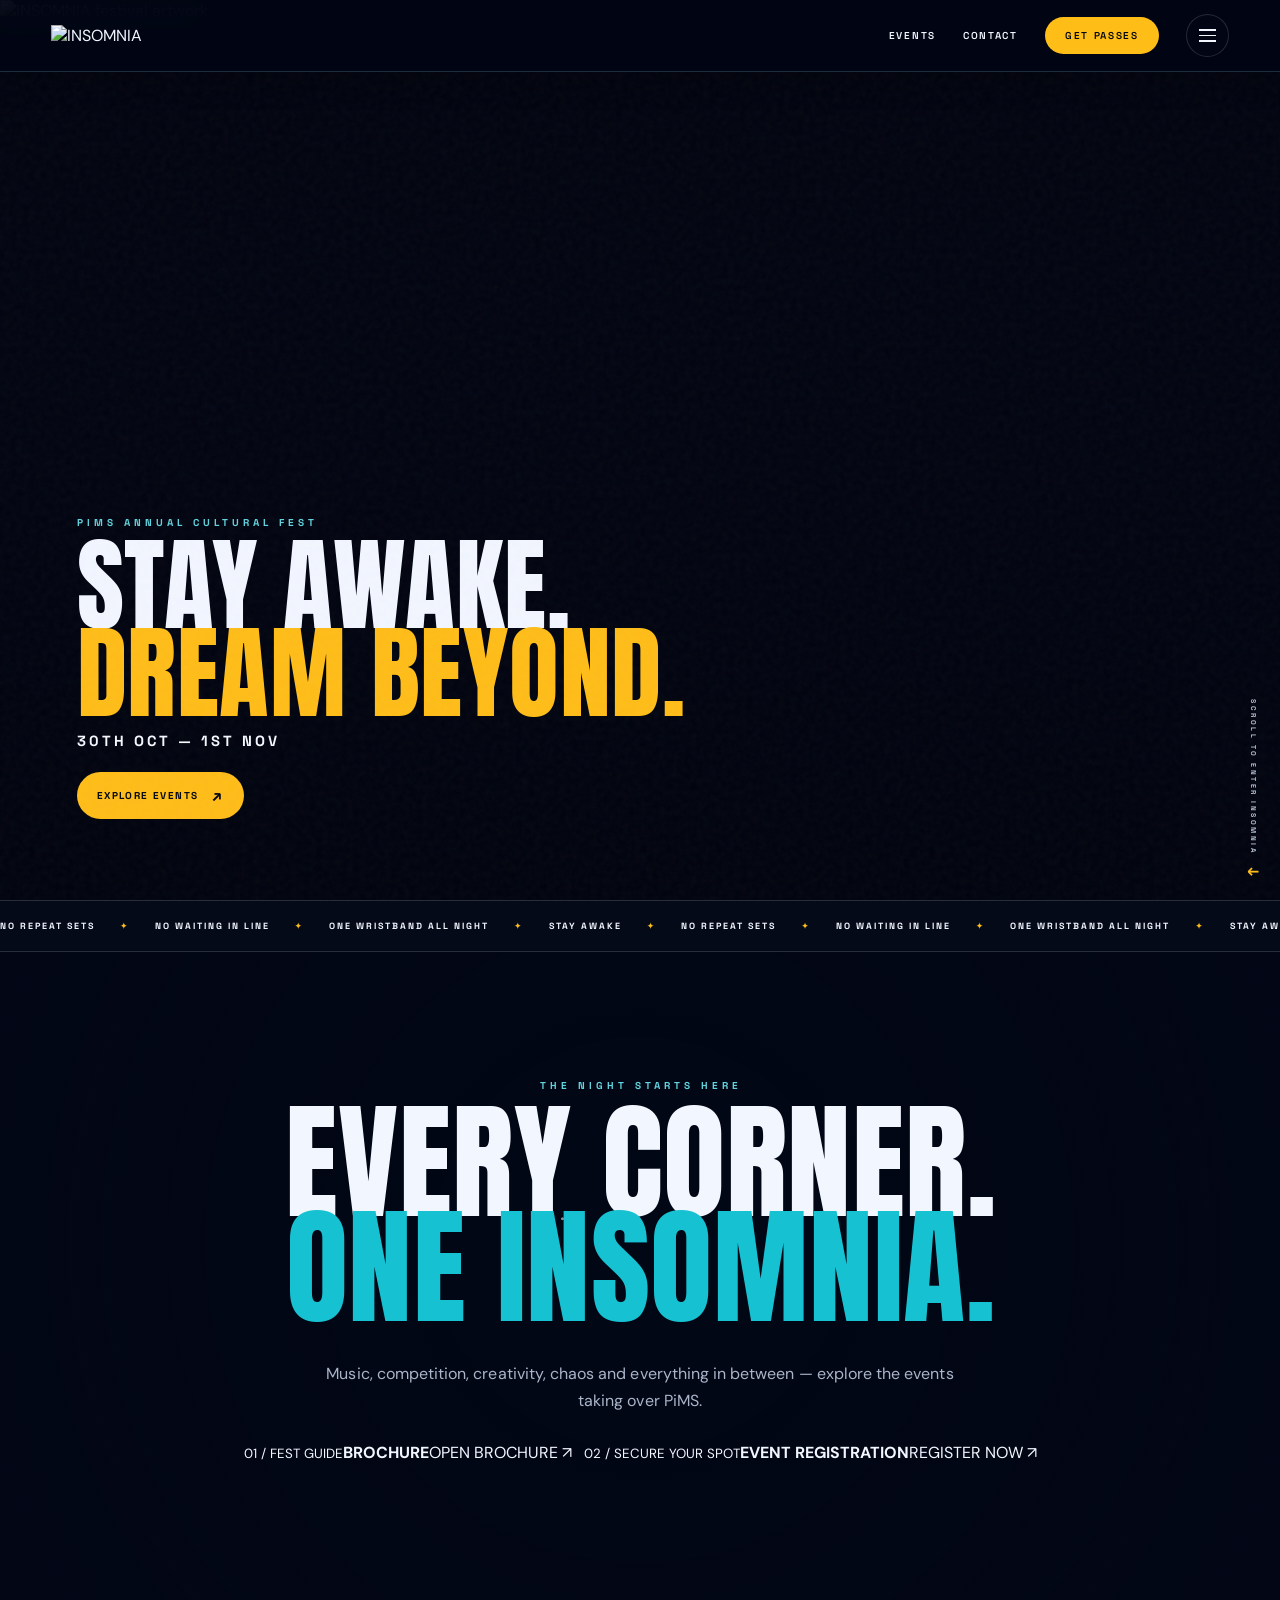
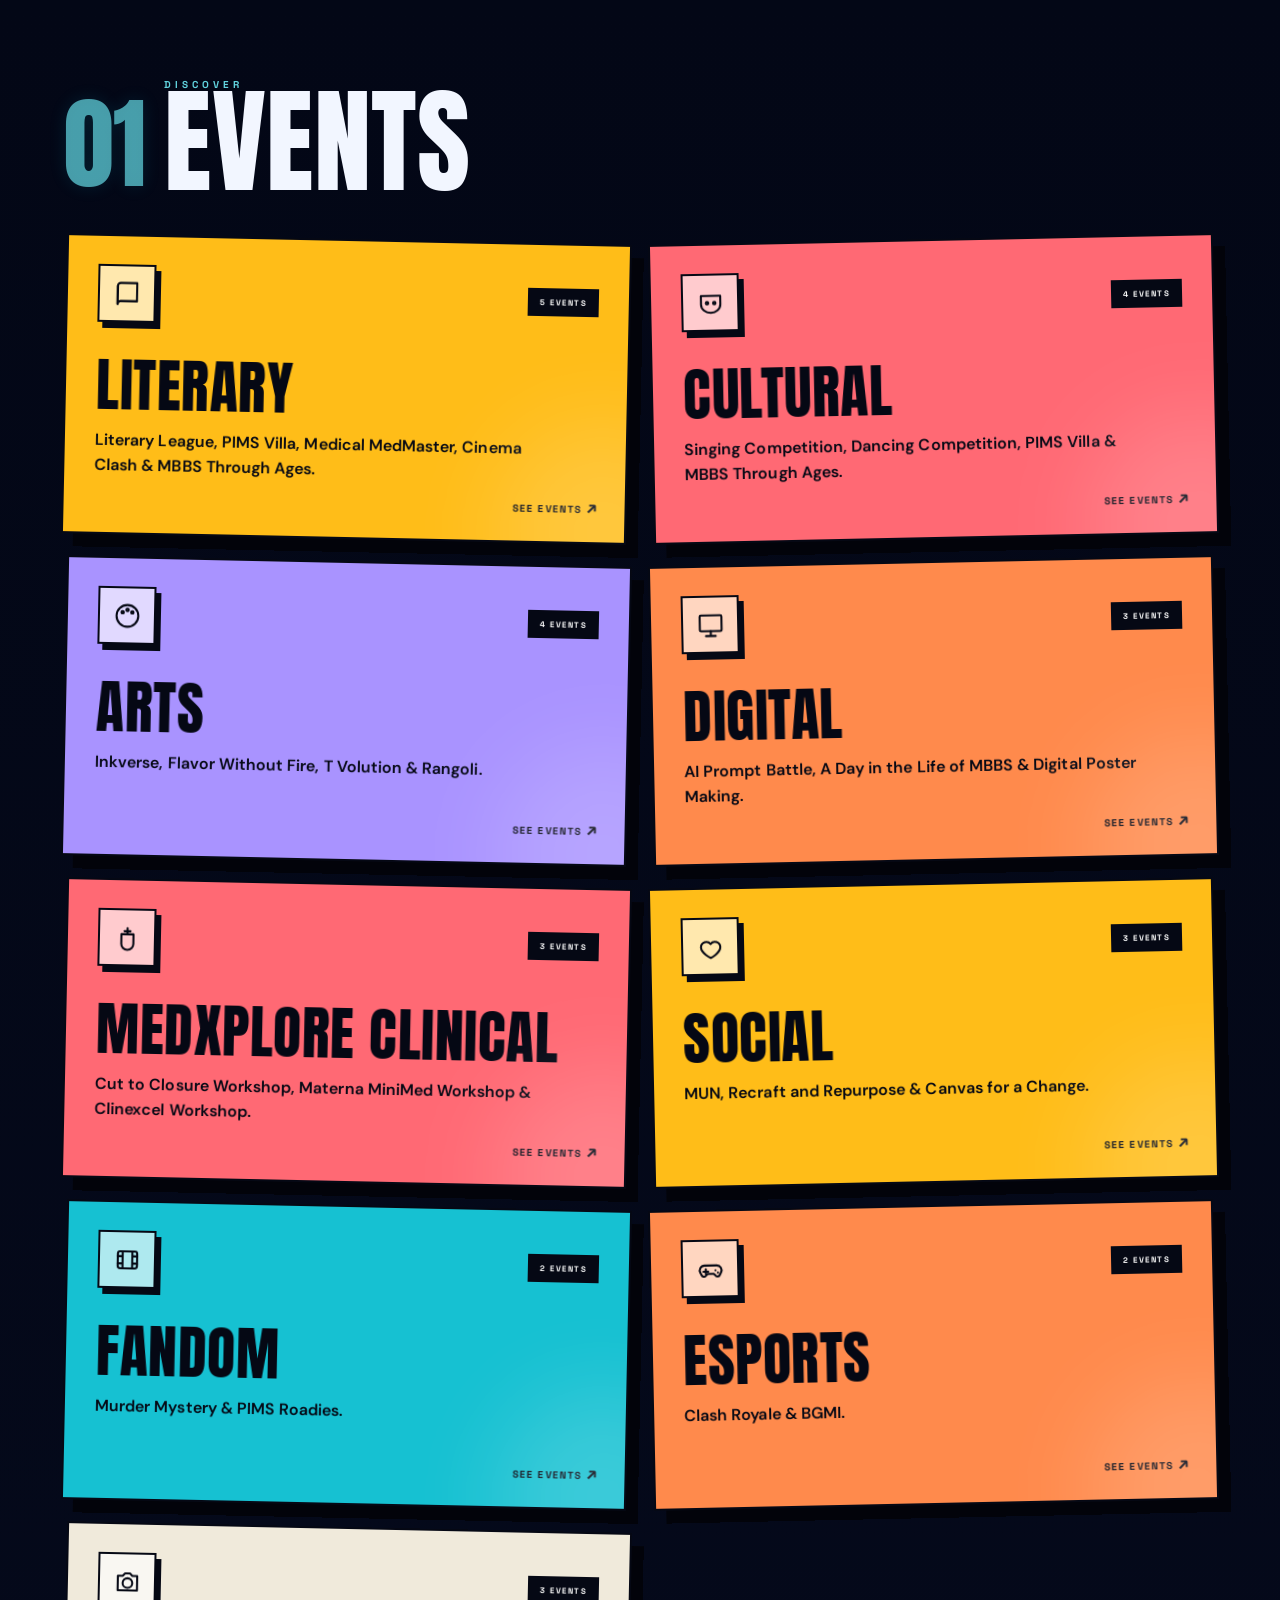
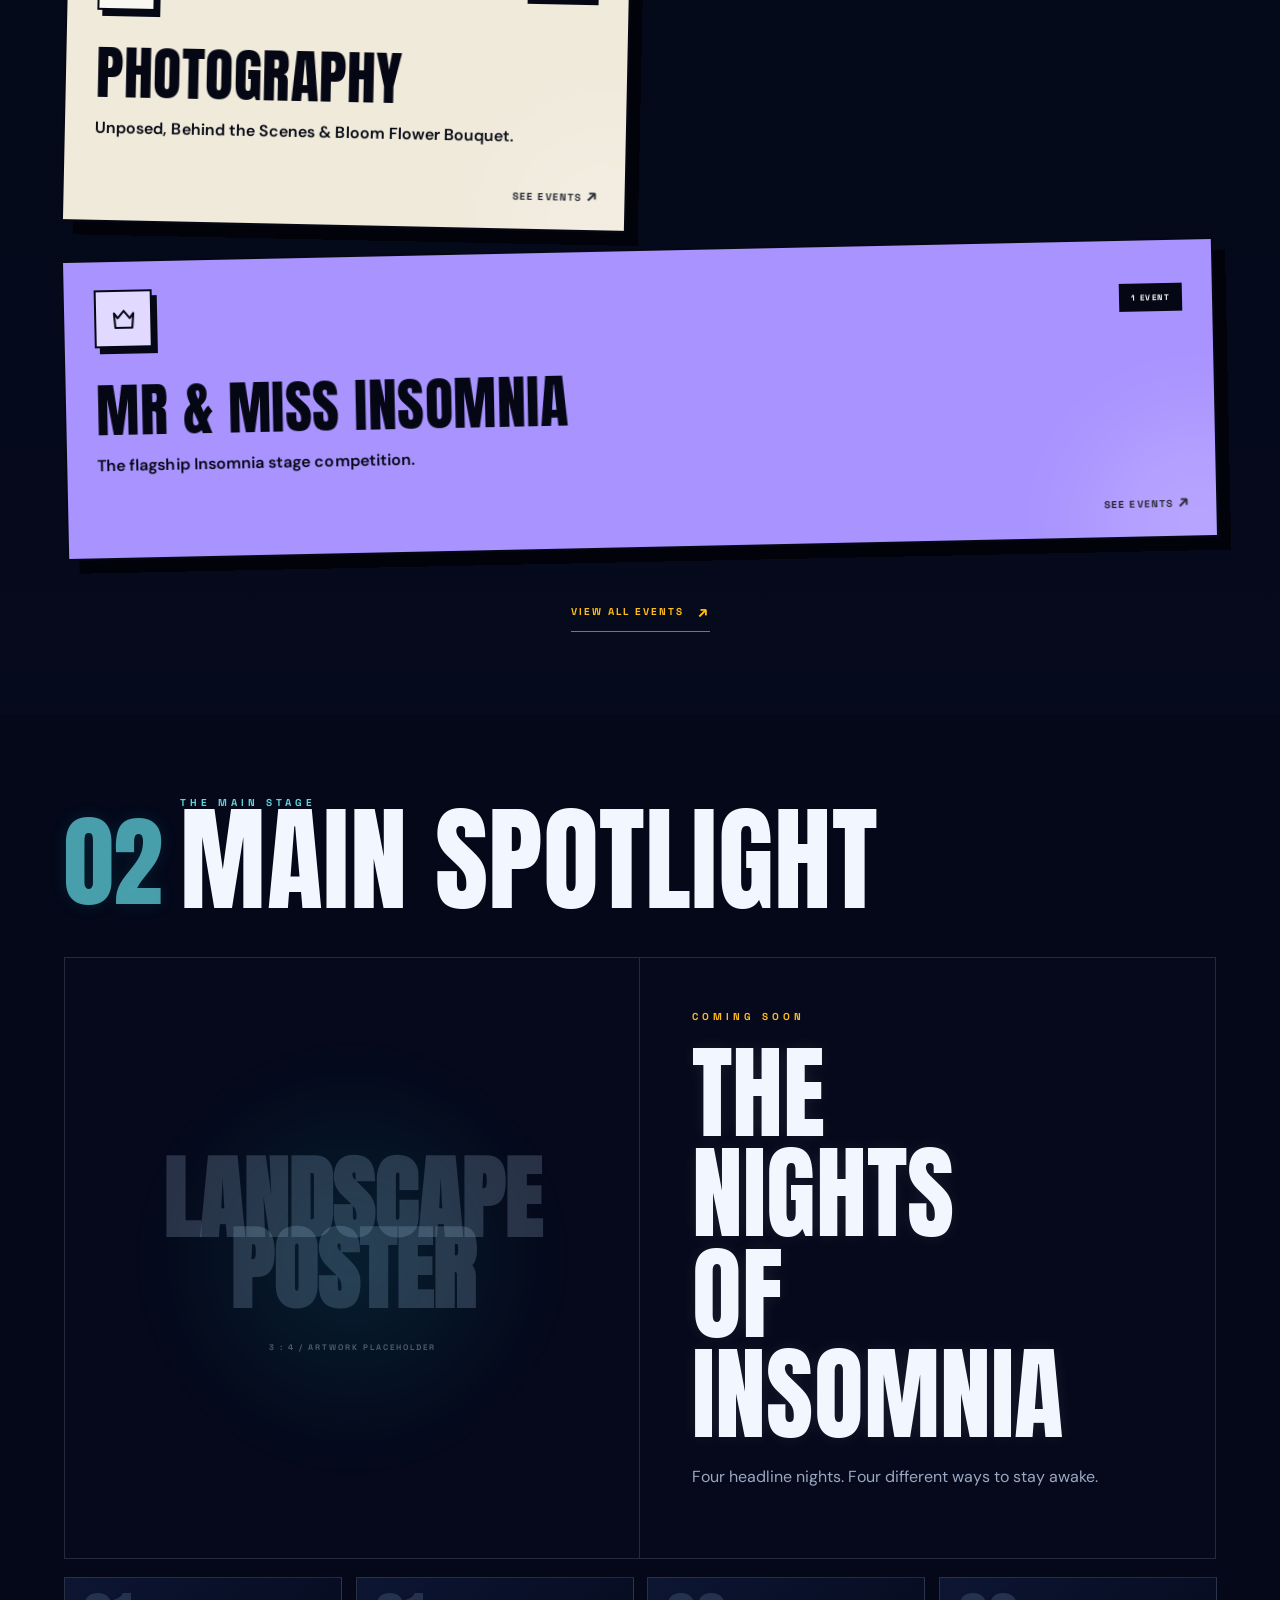
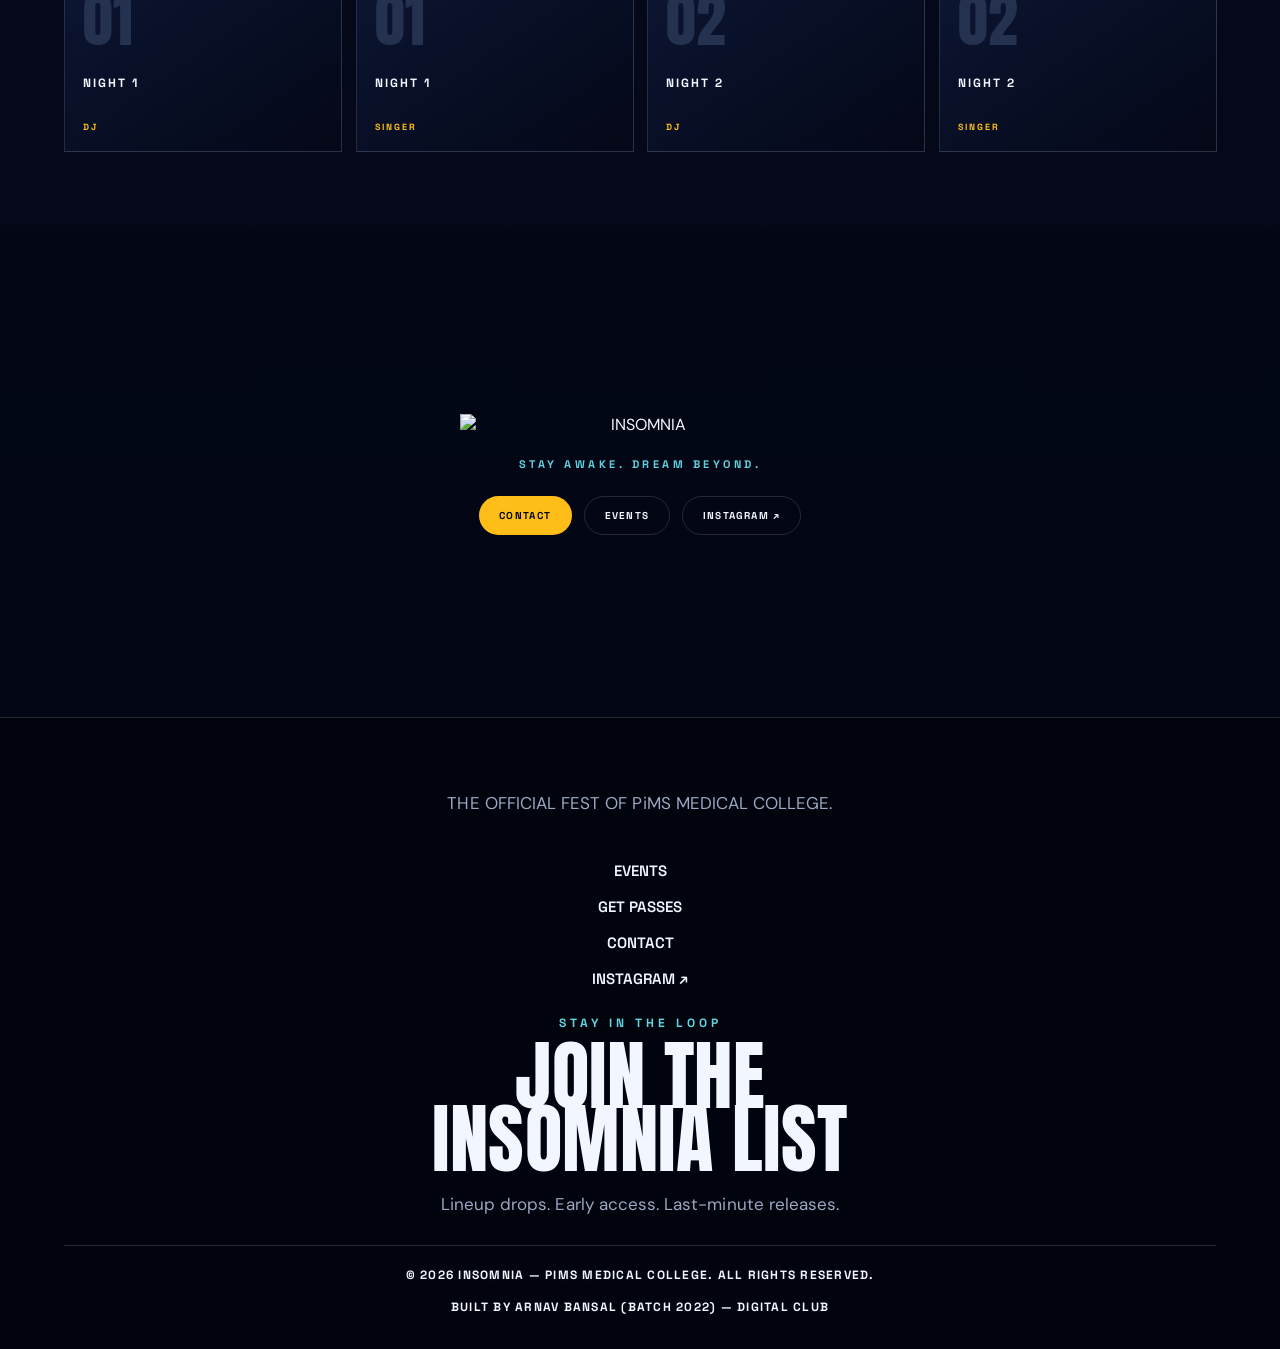
==== commit c09d8c60: "Add files via upload" ====
--- a/index.html
+++ b/index.html
@@ -36,7 +36,7 @@
 
 <section class="world scene" id="world">
   <div class="world-bg layer" data-speed="0.05"></div><div class="world-stars layer" data-speed="0.12"></div><div class="world-clouds layer" data-speed="-0.08"></div><div class="world-city layer" data-speed="0.18"></div>
-  <div class="world-copy"><div class="eyebrow reveal">THE NIGHT STARTS HERE</div><h2 class="display reveal">EVERY CORNER.<br><span>ONE INSOMNIA.</span></h2><p class="lead reveal">Music, competition, creativity, chaos and everything in between — explore the events taking over PiMS.</p><div class="world-actions reveal"><a class="gold-btn" href="#brochure" data-external-link="brochure">BROCHURE <span>↗</span></a><a class="dark-btn" href="#registration" data-external-link="registration">EVENT REGISTRATION <span>↗</span></a></div></div>
+  <div class="world-copy"><div class="eyebrow reveal">THE NIGHT STARTS HERE</div><h2 class="display reveal">EVERY CORNER.<br><span>ONE INSOMNIA.</span></h2><p class="lead reveal">Music, competition, creativity, chaos and everything in between — explore the events taking over PiMS.</p><div class="world-actions reveal"><a class="world-action world-action-brochure" href="#brochure" data-external-link="brochure"><small>01 / FEST GUIDE</small><strong>BROCHURE</strong><span>OPEN BROCHURE ↗</span></a><a class="world-action world-action-registration" href="#registration" data-external-link="registration"><small>02 / SECURE YOUR SPOT</small><strong>EVENT REGISTRATION</strong><span>REGISTER NOW ↗</span></a></div></div>
 </section>
 
 <section class="events-preview section scene" id="events-preview"><div class="section-head reveal"><div class="section-no">01</div><div><div class="eyebrow">DISCOVER</div><h2>EVENTS</h2></div></div><div class="category-grid" id="homeCategories"></div><a class="text-link section-link reveal" href="events.html">VIEW ALL EVENTS <span>↗</span></a></section>
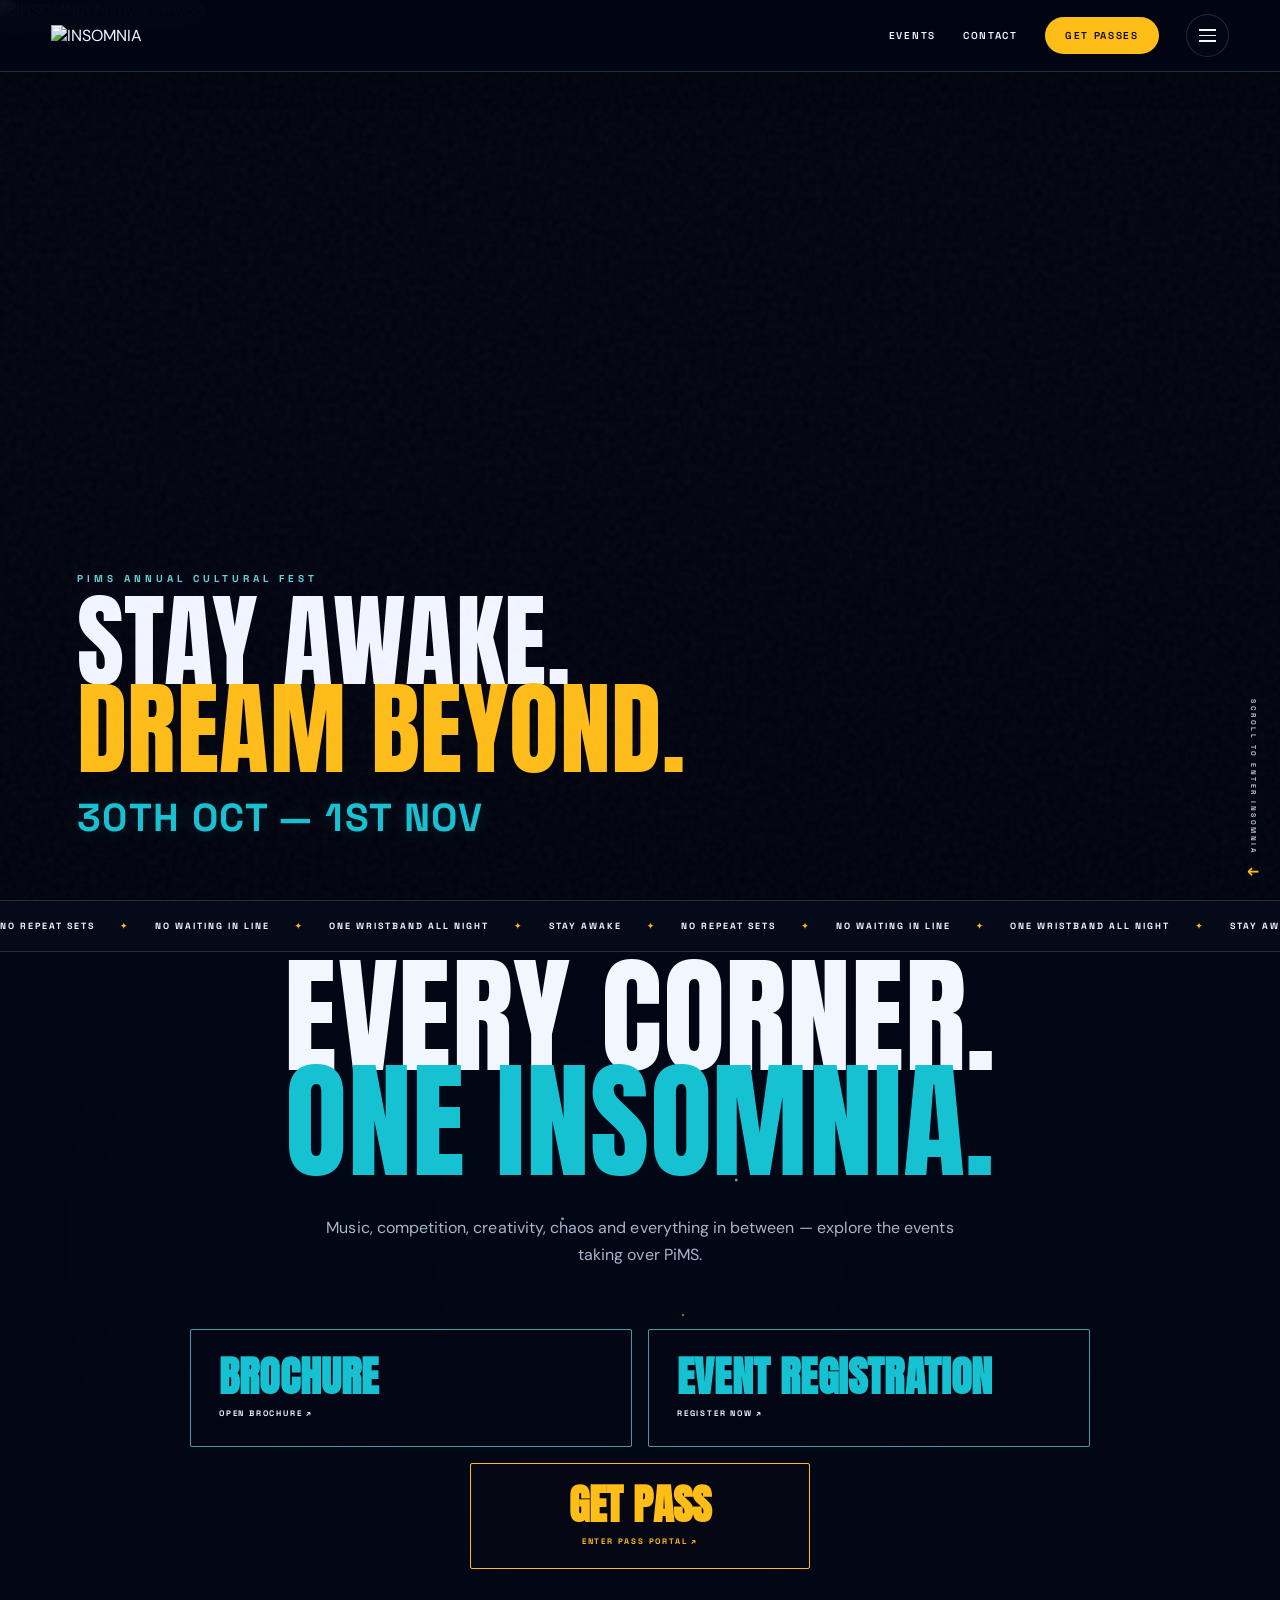
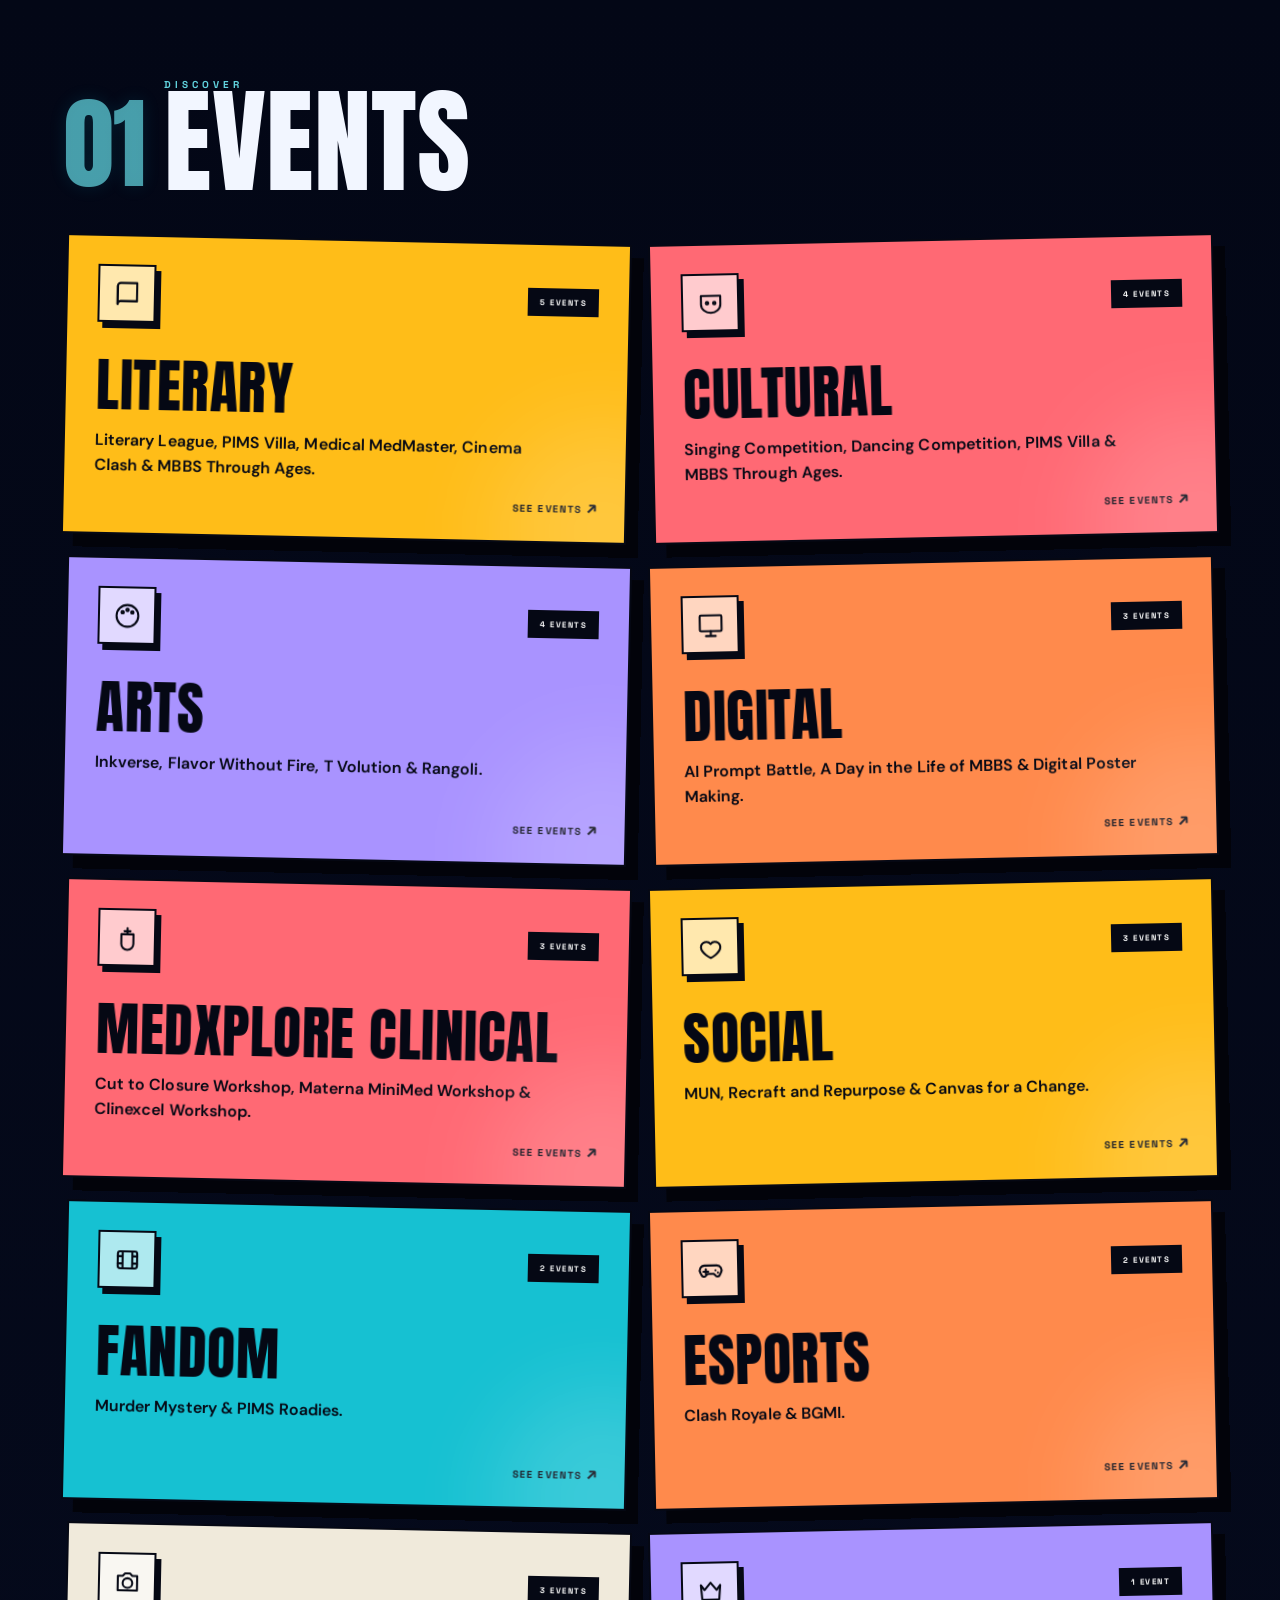
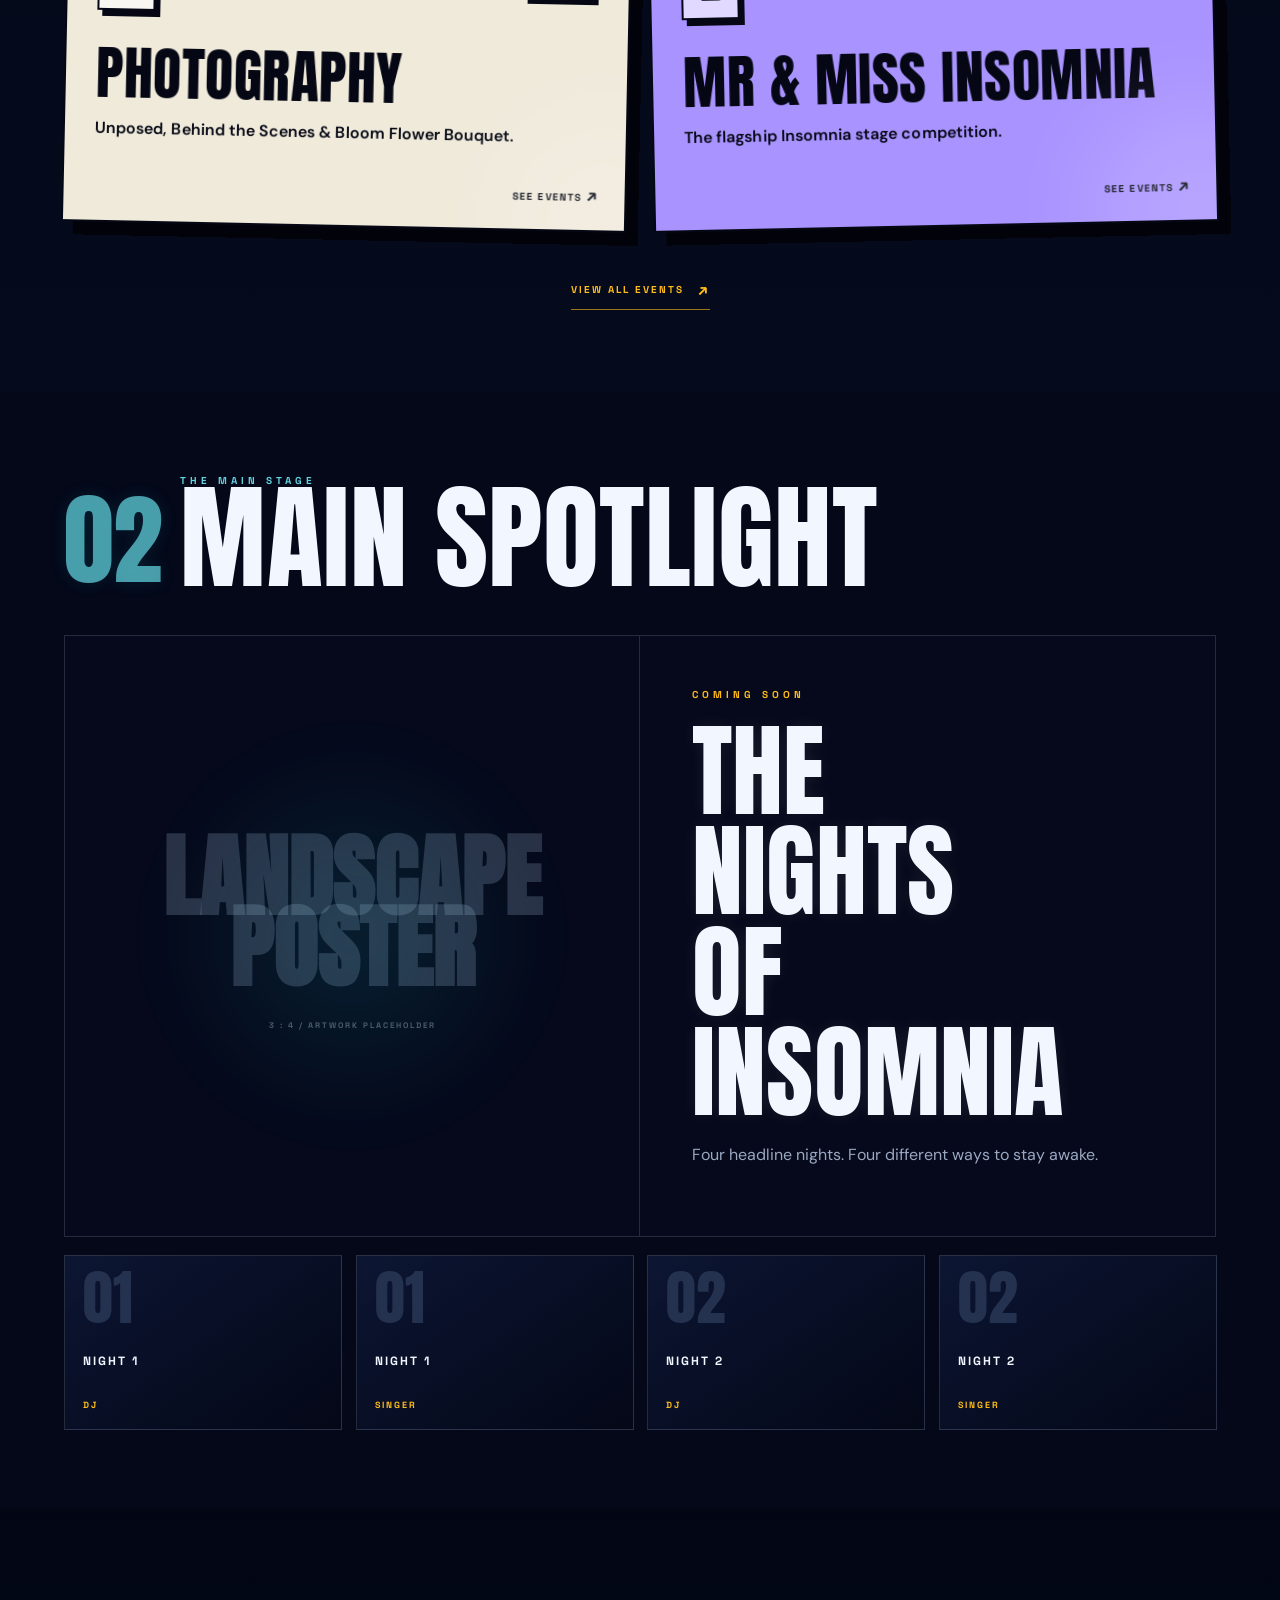
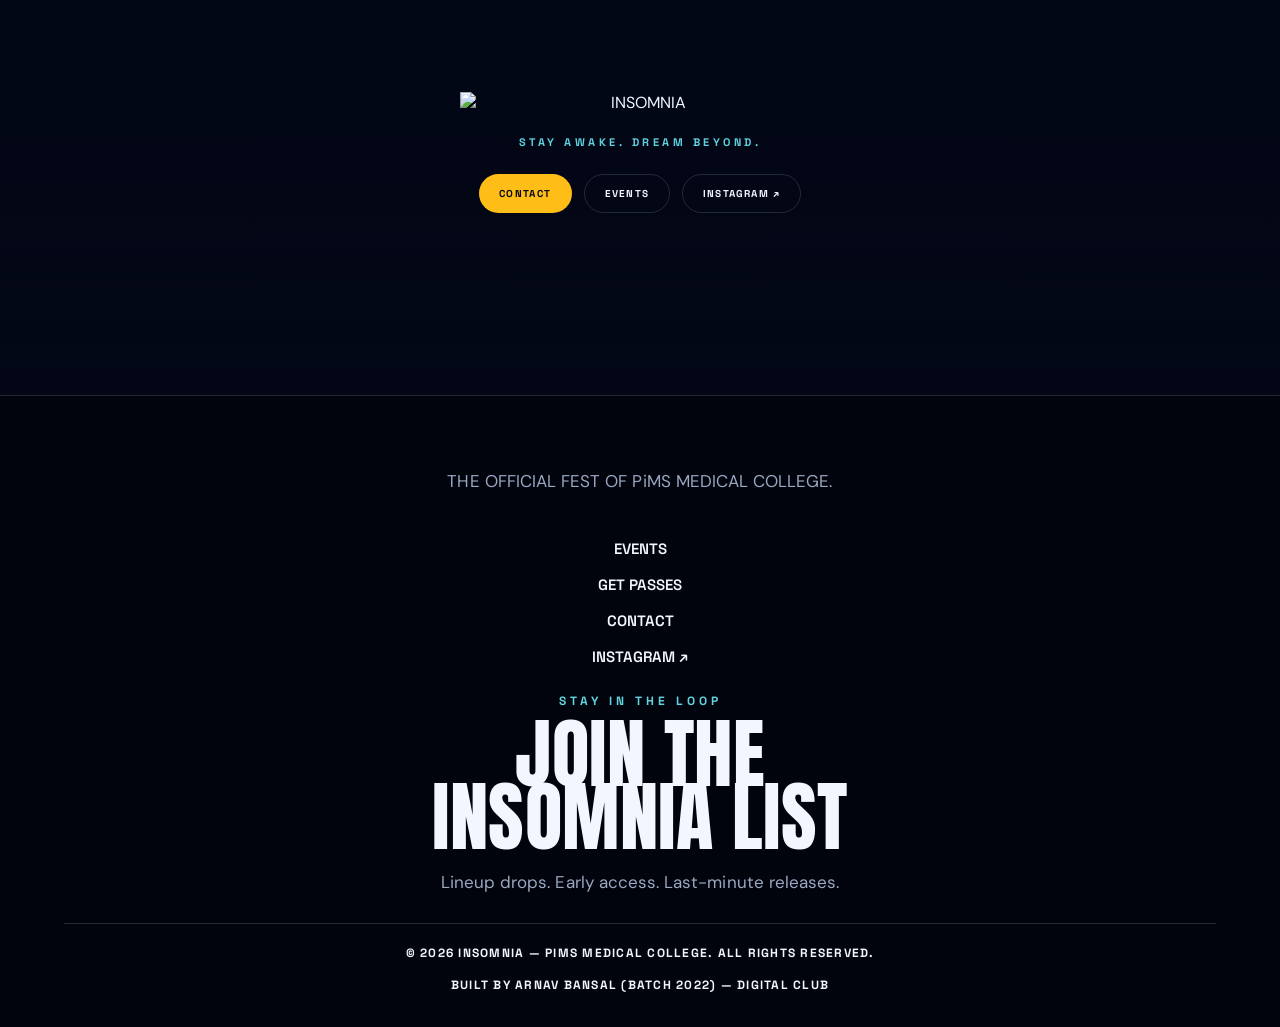
==== commit ad74912a: "Add files via upload" ====
--- a/index.html
+++ b/index.html
@@ -24,7 +24,6 @@
     <div class="hero-kicker">PIMS ANNUAL CULTURAL FEST</div>
     <h1>STAY AWAKE.<br><em>DREAM BEYOND.</em></h1>
     <div class="hero-dates">30TH OCT — 1ST NOV</div>
-    <a class="gold-btn" href="events.html">EXPLORE EVENTS <span>↗</span></a>
   </div>
   <div class="hero-edge">SCROLL TO ENTER INSOMNIA <b>↓</b></div>
 </section>
@@ -36,7 +35,7 @@
 
 <section class="world scene" id="world">
   <div class="world-bg layer" data-speed="0.05"></div><div class="world-stars layer" data-speed="0.12"></div><div class="world-clouds layer" data-speed="-0.08"></div><div class="world-city layer" data-speed="0.18"></div>
-  <div class="world-copy"><div class="eyebrow reveal">THE NIGHT STARTS HERE</div><h2 class="display reveal">EVERY CORNER.<br><span>ONE INSOMNIA.</span></h2><p class="lead reveal">Music, competition, creativity, chaos and everything in between — explore the events taking over PiMS.</p><div class="world-actions reveal"><a class="world-action world-action-brochure" href="#brochure" data-external-link="brochure"><small>01 / FEST GUIDE</small><strong>BROCHURE</strong><span>OPEN BROCHURE ↗</span></a><a class="world-action world-action-registration" href="#registration" data-external-link="registration"><small>02 / SECURE YOUR SPOT</small><strong>EVENT REGISTRATION</strong><span>REGISTER NOW ↗</span></a></div></div>
+  <div class="world-copy"><div class="eyebrow reveal">THE NIGHT STARTS HERE</div><h2 class="display reveal">EVERY CORNER.<br><span>ONE INSOMNIA.</span></h2><p class="lead reveal">Music, competition, creativity, chaos and everything in between — explore the events taking over PiMS.</p><div class="world-actions reveal"><div class="world-actions-top"><a class="world-action world-action-registration world-action-brochure" href="#brochure" data-external-link="brochure"><strong>BROCHURE</strong><span>OPEN BROCHURE ↗</span></a><a class="world-action world-action-registration" href="#registration" data-external-link="registration"><strong>EVENT REGISTRATION</strong><span>REGISTER NOW ↗</span></a></div><a class="world-action world-action-pass" href="passes.html"><strong>GET PASS</strong><span>ENTER PASS PORTAL ↗</span></a></div></div>
 </section>
 
 <section class="events-preview section scene" id="events-preview"><div class="section-head reveal"><div class="section-no">01</div><div><div class="eyebrow">DISCOVER</div><h2>EVENTS</h2></div></div><div class="category-grid" id="homeCategories"></div><a class="text-link section-link reveal" href="events.html">VIEW ALL EVENTS <span>↗</span></a></section>
--- a/styles.css
+++ b/styles.css
@@ -1173,3 +1173,223 @@
  .world-actions .gold-btn,.world-actions .dark-btn{justify-content:center;min-width:150px}
  .special-category-card{grid-column:auto}
 }
+
+/* =========================================================
+   V11.3 — FEST DATE EMPHASIS + WORLD ACTIONS + SPECIAL CARD FLOW
+   ========================================================= */
+
+/* The festival dates are a headline-level element, not a small metadata label. */
+.hero-dates{
+  display:block!important;
+  width:max-content;
+  max-width:100%;
+  font:700 clamp(28px,3.15vw,52px)/.88 var(--display)!important;
+  letter-spacing:.8px!important;
+  color:var(--yellow)!important;
+  margin:0 0 25px!important;
+  text-transform:uppercase;
+  text-shadow:0 5px 0 rgba(5,8,20,.35),0 0 24px rgba(255,189,24,.14);
+}
+
+/* Larger editorial CTA blocks make better use of the generous space in Every Corner. */
+.world-actions{
+  width:min(820px,92vw)!important;
+  margin:34px auto 0!important;
+  display:grid!important;
+  grid-template-columns:repeat(2,minmax(0,1fr));
+  gap:14px!important;
+  align-items:stretch!important;
+}
+.world-action{
+  min-height:116px;
+  padding:18px 22px 17px!important;
+  border-radius:2px!important;
+  display:flex!important;
+  flex-direction:column!important;
+  align-items:flex-start!important;
+  justify-content:center!important;
+  gap:6px!important;
+  text-align:left!important;
+  border:1px solid rgba(255,255,255,.22);
+  position:relative;
+  overflow:hidden;
+  transition:transform .3s ease,box-shadow .3s ease,border-color .3s ease;
+}
+.world-action:after{
+  content:"";
+  position:absolute;
+  right:-35px;
+  bottom:-55px;
+  width:130px;
+  height:130px;
+  border-radius:50%;
+  background:rgba(255,255,255,.12);
+  filter:blur(18px);
+}
+.world-action:hover{transform:translateY(-6px);box-shadow:10px 12px 0 rgba(0,0,0,.28)}
+.world-action small{
+  font:700 8px var(--ui)!important;
+  letter-spacing:2.2px;
+  opacity:.72;
+}
+.world-action strong{
+  font:700 clamp(28px,3.2vw,46px)/.9 var(--display)!important;
+  letter-spacing:.2px;
+  text-transform:uppercase;
+}
+.world-action span{
+  font:700 8px var(--ui)!important;
+  letter-spacing:1.8px;
+  margin-top:5px;
+}
+.world-action-brochure{
+  background:var(--yellow)!important;
+  color:#050814!important;
+  border-color:var(--yellow)!important;
+}
+.world-action-registration{
+  background:rgba(4,8,23,.72)!important;
+  color:var(--ink)!important;
+  border:1px solid rgba(98,212,223,.7)!important;
+}
+.world-action-registration strong{color:var(--cyan)!important}
+
+/* Mr & Miss belongs beside Photography in the final desktop/landscape row. */
+.special-category-card{grid-column:auto!important}
+
+@media(max-width:850px){
+  .hero-dates{
+    font-size:30px!important;
+    letter-spacing:.5px!important;
+    line-height:.9!important;
+    margin:0 0 20px!important;
+  }
+  .world-actions{
+    width:min(520px,92vw)!important;
+    grid-template-columns:1fr!important;
+    gap:11px!important;
+    margin-top:28px!important;
+  }
+  .world-action{min-height:100px!important;padding:16px 19px!important}
+  .world-action strong{font-size:34px!important}
+}
+
+@media(min-width:851px){
+  .world-copy{padding-bottom:120px!important}
+}
+
+
+/* =========================================================
+   V12 — HERO DATE / WORLD CTA REFINEMENT
+   User-requested: dates as a separate corporate headline, no hero Explore Events,
+   matching Brochure + Registration cards, centered Get Pass CTA.
+   ========================================================= */
+.hero-copy{
+  bottom:7vh!important;
+}
+.hero-dates{
+  font-family:var(--ui)!important;
+  font-weight:700!important;
+  font-size:clamp(28px,3.05vw,52px)!important;
+  line-height:1!important;
+  letter-spacing:1.4px!important;
+  color:var(--cyan)!important;
+  margin:4px 0 0!important;
+  text-shadow:0 0 18px rgba(22,193,210,.16)!important;
+  font-variant-numeric:tabular-nums;
+}
+
+.world-actions{
+  width:min(900px,94vw)!important;
+  margin:34px auto 0!important;
+  display:flex!important;
+  flex-direction:column!important;
+  align-items:center!important;
+  gap:16px!important;
+}
+.world-actions-top{
+  width:100%;
+  display:grid;
+  grid-template-columns:repeat(2,minmax(0,1fr));
+  gap:16px;
+}
+.world-action{
+  min-height:118px!important;
+  padding:22px 28px!important;
+  border-radius:2px!important;
+  display:flex!important;
+  flex-direction:column!important;
+  align-items:flex-start!important;
+  justify-content:center!important;
+  gap:7px!important;
+  text-align:left!important;
+  border:1px solid rgba(98,212,223,.72)!important;
+  background:rgba(4,8,23,.78)!important;
+  color:var(--ink)!important;
+  box-shadow:none!important;
+}
+.world-action:after{display:none!important}
+.world-action:hover{
+  transform:translateY(-5px)!important;
+  box-shadow:8px 10px 0 rgba(0,0,0,.22)!important;
+  border-color:var(--cyan)!important;
+}
+.world-action small{display:none!important}
+.world-action strong{
+  font-family:var(--display)!important;
+  font-size:clamp(30px,3.25vw,48px)!important;
+  line-height:.9!important;
+  color:var(--cyan)!important;
+}
+.world-action span{
+  font-family:var(--ui)!important;
+  font-size:8px!important;
+  letter-spacing:1.8px!important;
+  color:var(--ink)!important;
+  margin-top:6px!important;
+}
+.world-action-brochure,
+.world-action-registration{
+  background:rgba(4,8,23,.78)!important;
+  color:var(--ink)!important;
+  border:1px solid rgba(98,212,223,.72)!important;
+}
+.world-action-brochure strong,
+.world-action-registration strong{color:var(--cyan)!important}
+.world-action-pass{
+  width:min(340px,72vw)!important;
+  min-height:82px!important;
+  align-items:center!important;
+  text-align:center!important;
+  background:#050814!important;
+  border:1px solid var(--yellow)!important;
+  color:var(--yellow)!important;
+}
+.world-action-pass strong{color:var(--yellow)!important}
+.world-action-pass span{color:var(--yellow)!important}
+.world-action-pass:hover{border-color:var(--yellow)!important;box-shadow:8px 10px 0 rgba(255,189,24,.16)!important}
+
+@media(max-width:850px){
+  .hero-copy{bottom:6vh!important}
+  .hero-dates{
+    font-size:clamp(24px,7.6vw,36px)!important;
+    line-height:.95!important;
+    letter-spacing:.8px!important;
+    margin-top:7px!important;
+  }
+  .world-actions{
+    width:min(560px,94vw)!important;
+    margin-top:28px!important;
+    gap:12px!important;
+  }
+  .world-actions-top{
+    grid-template-columns:1fr!important;
+    gap:10px!important;
+  }
+  .world-action{
+    min-height:94px!important;
+    padding:18px 20px!important;
+  }
+  .world-action strong{font-size:34px!important}
+  .world-action-pass{width:min(300px,72vw)!important;min-height:76px!important;align-items:center!important;text-align:center!important}
+}
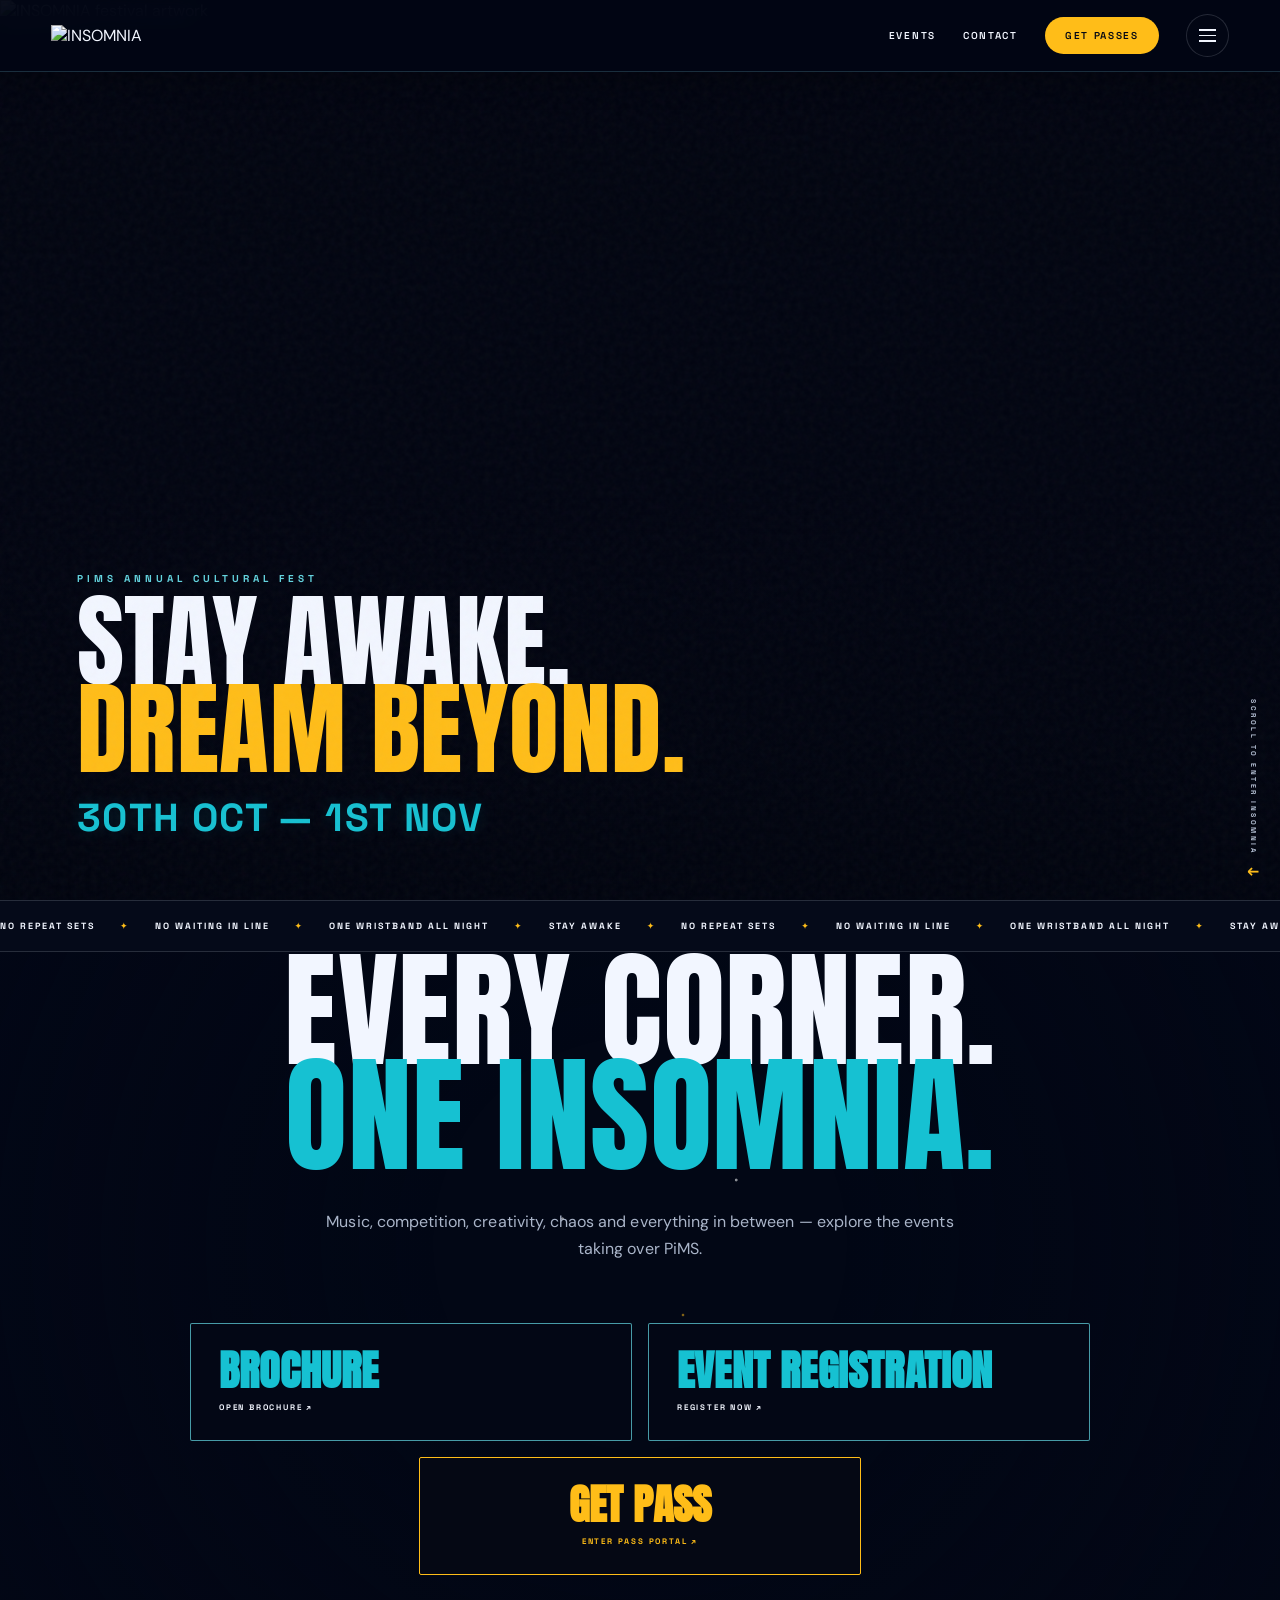
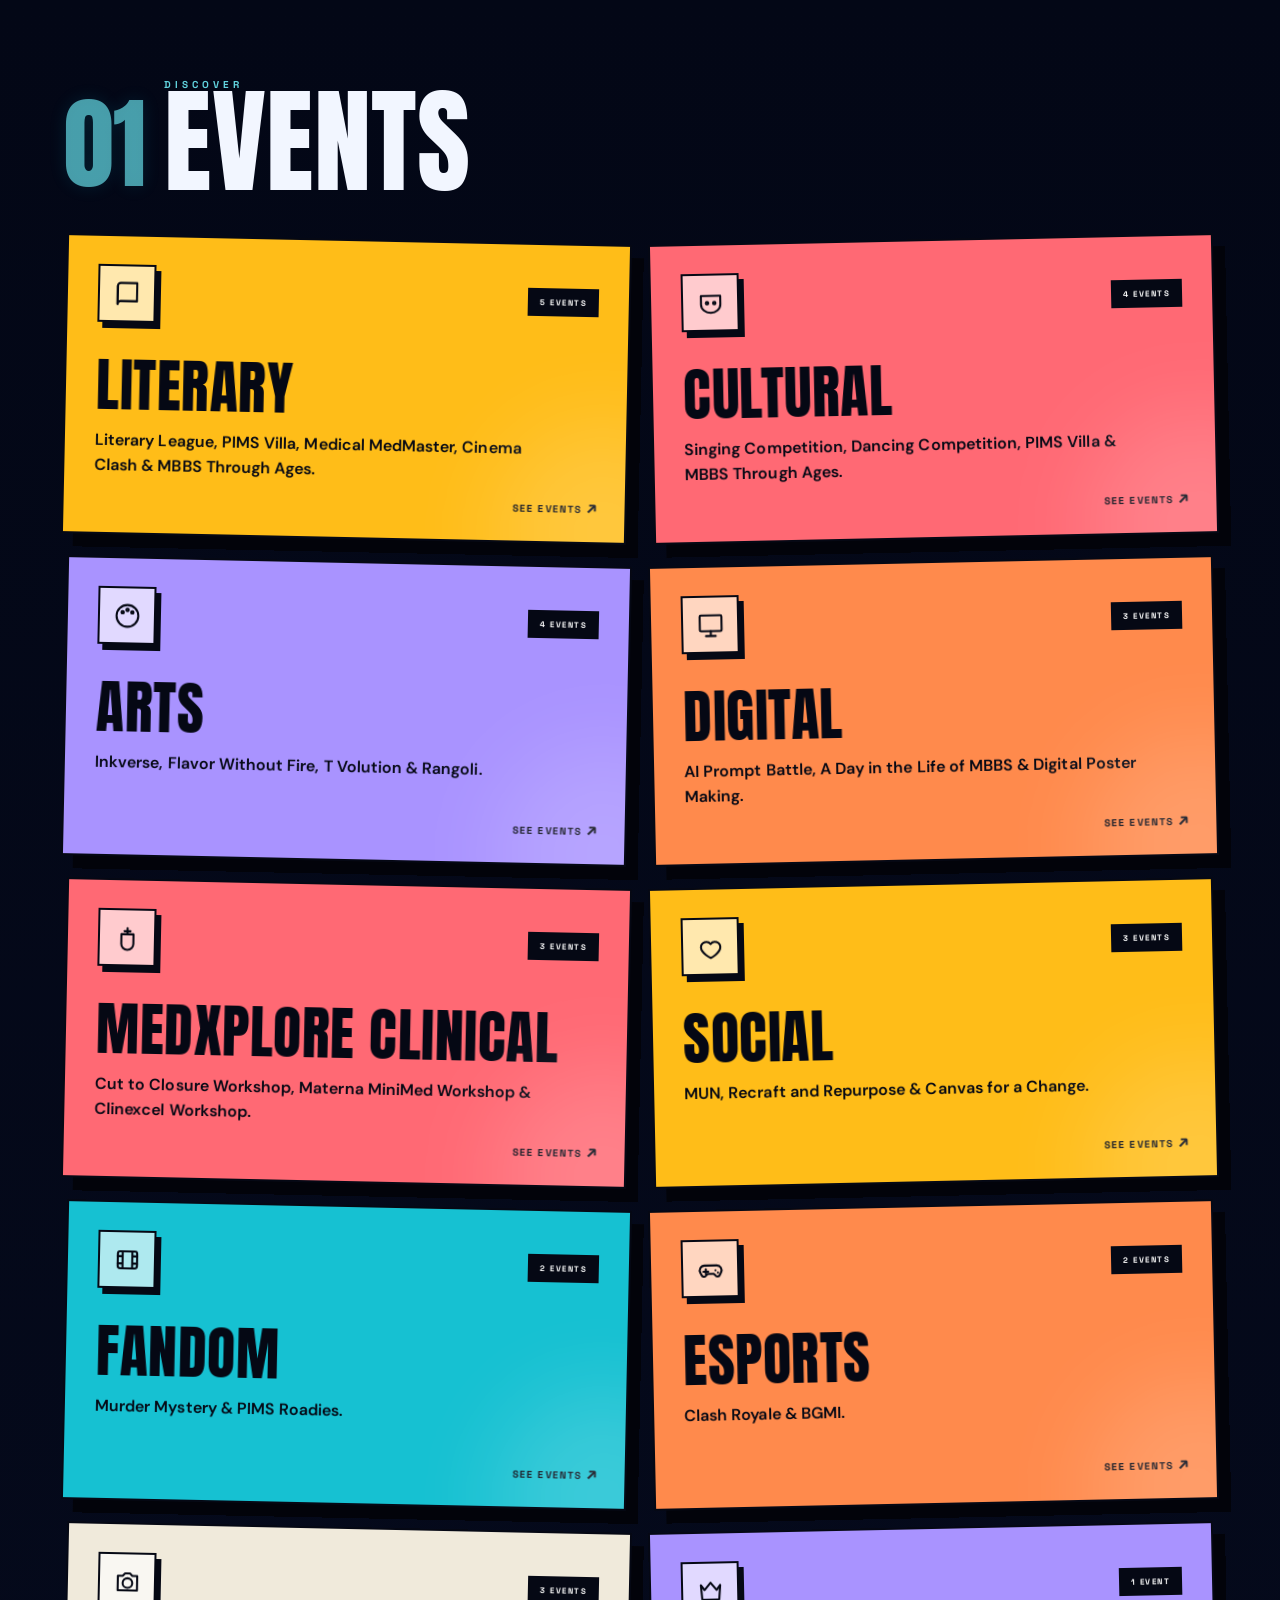
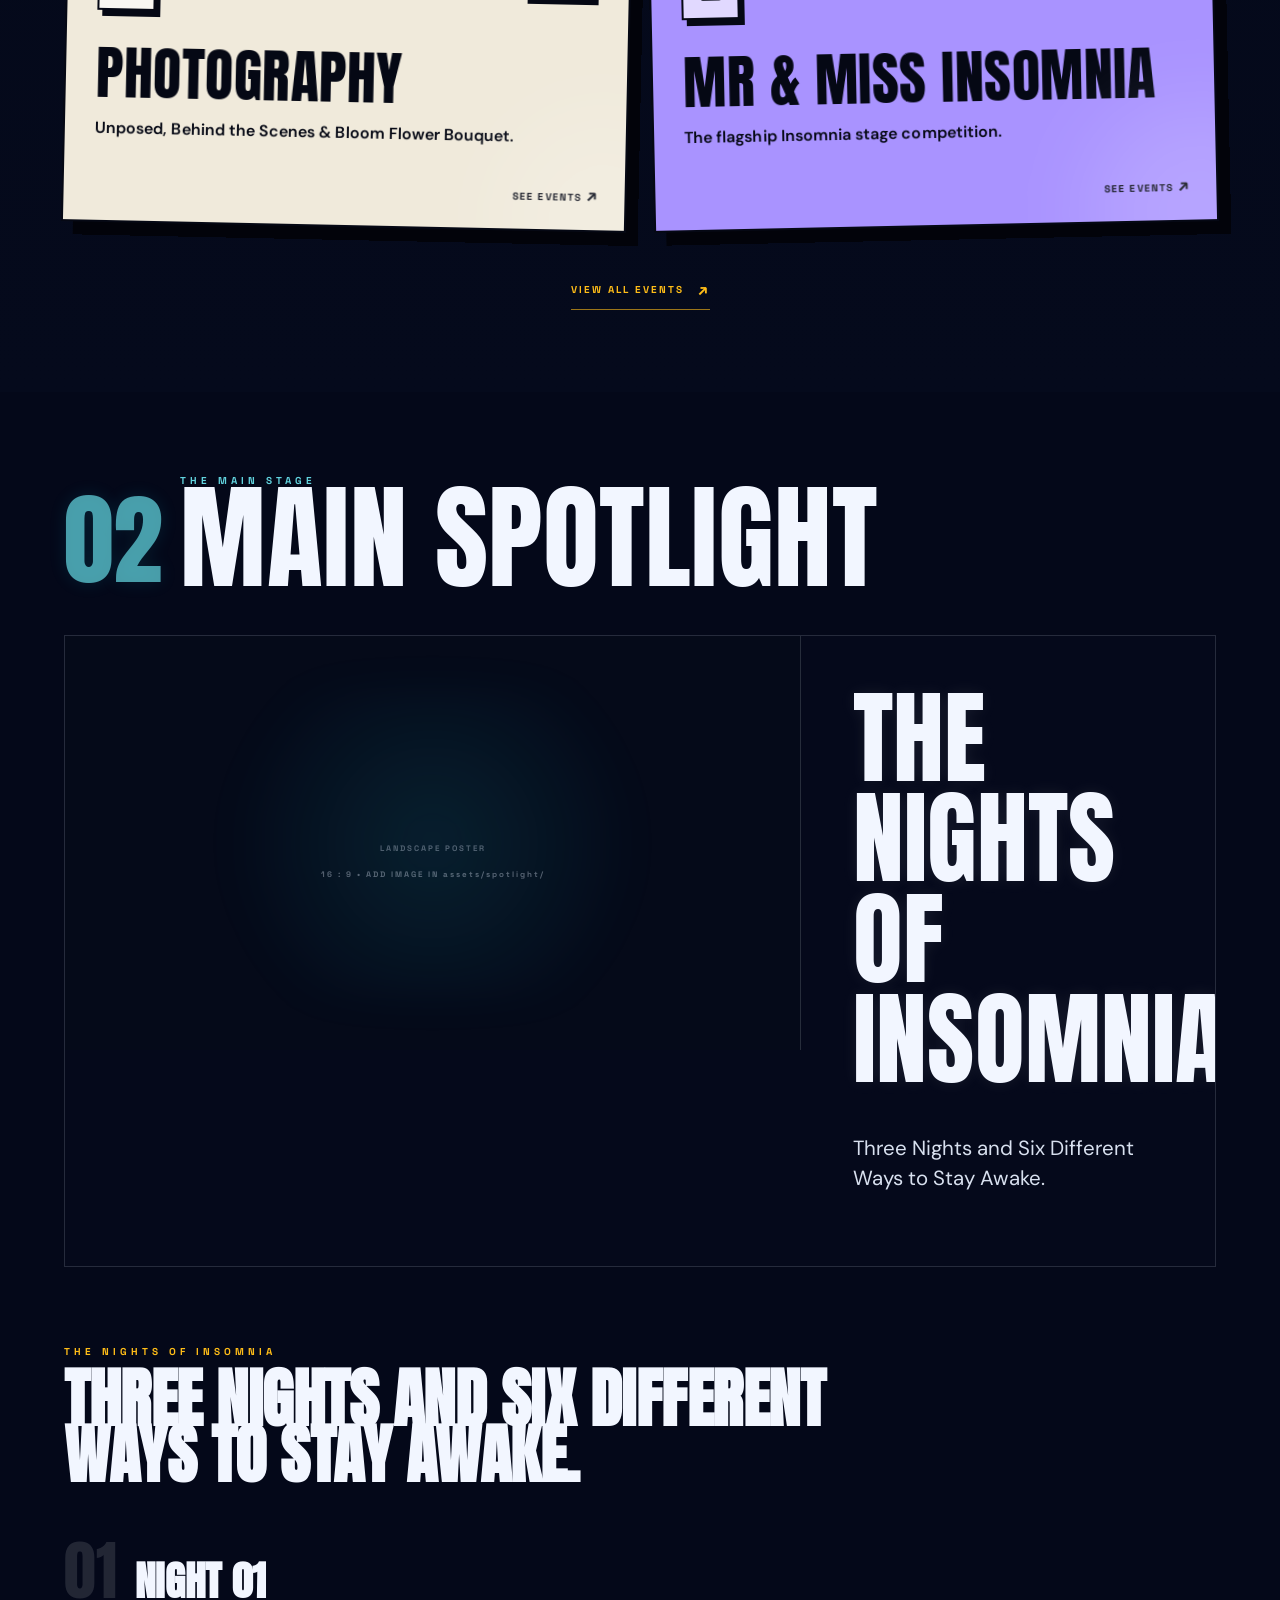
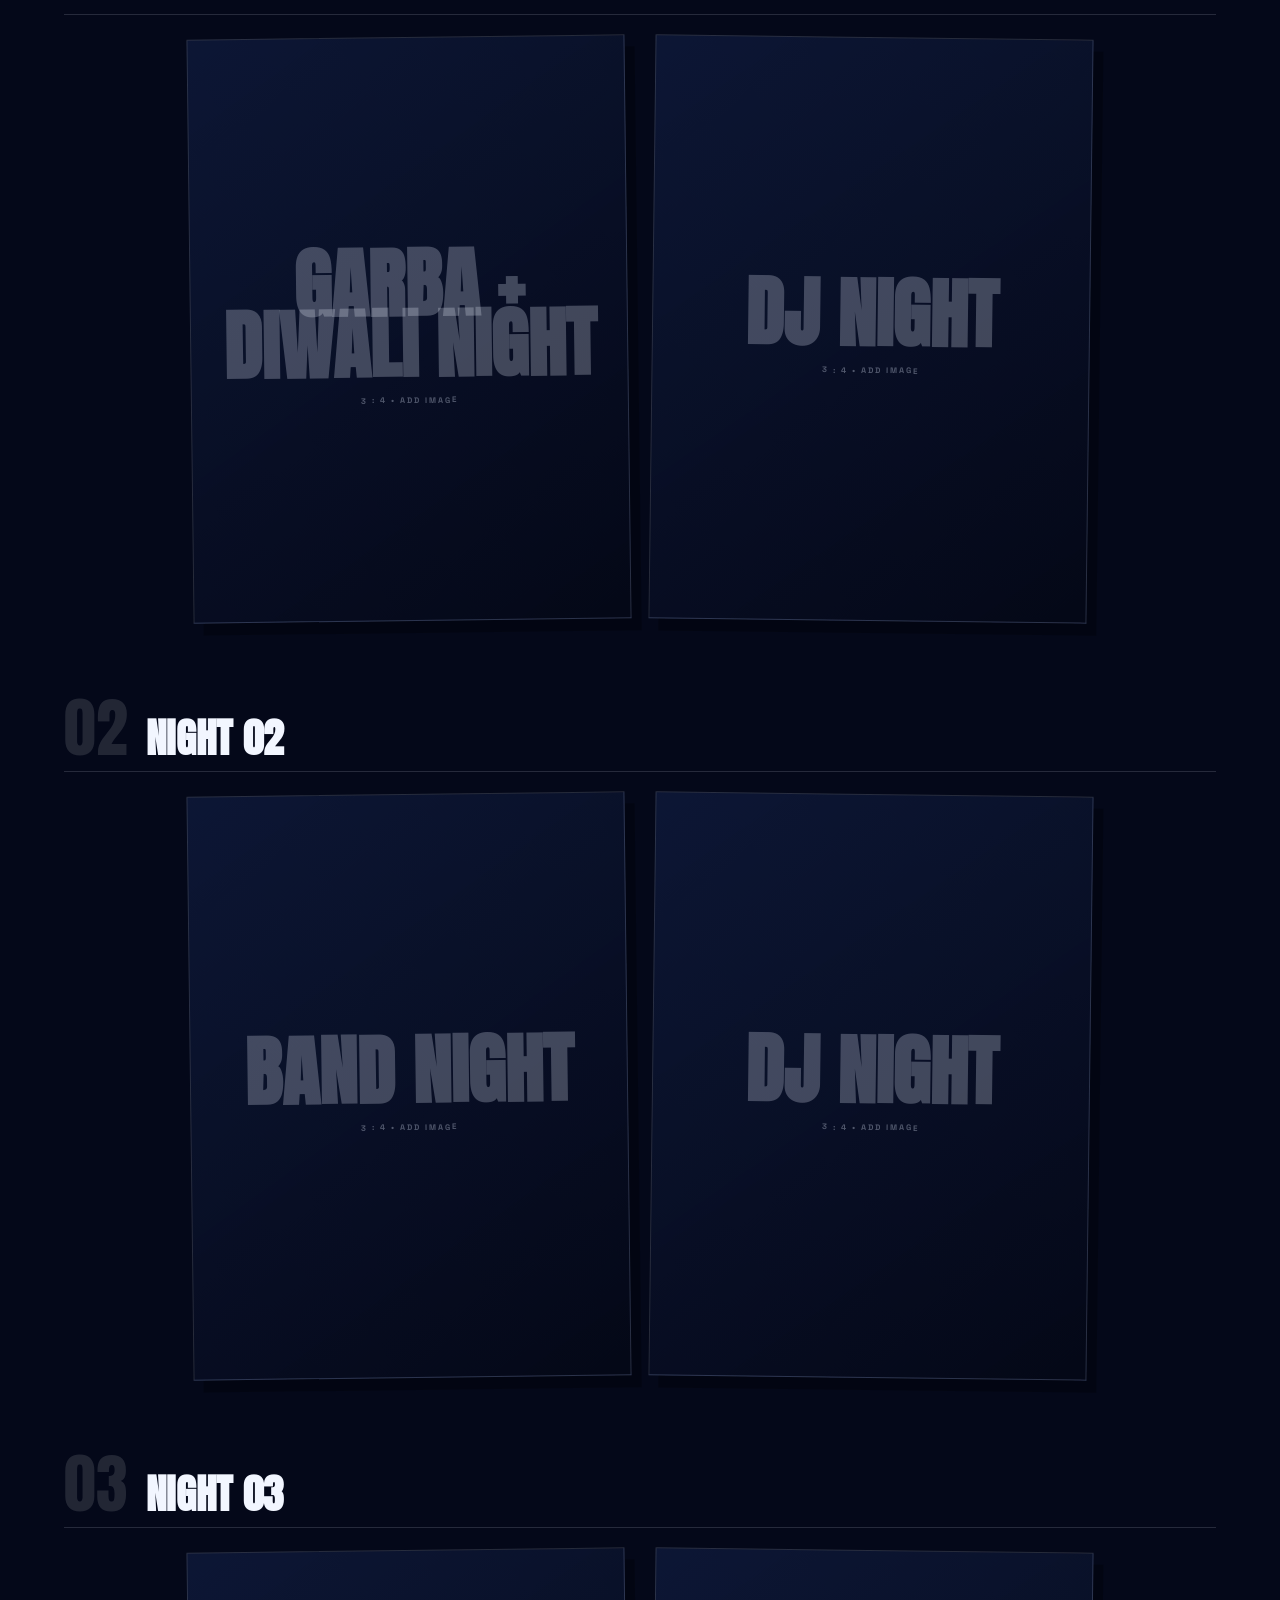
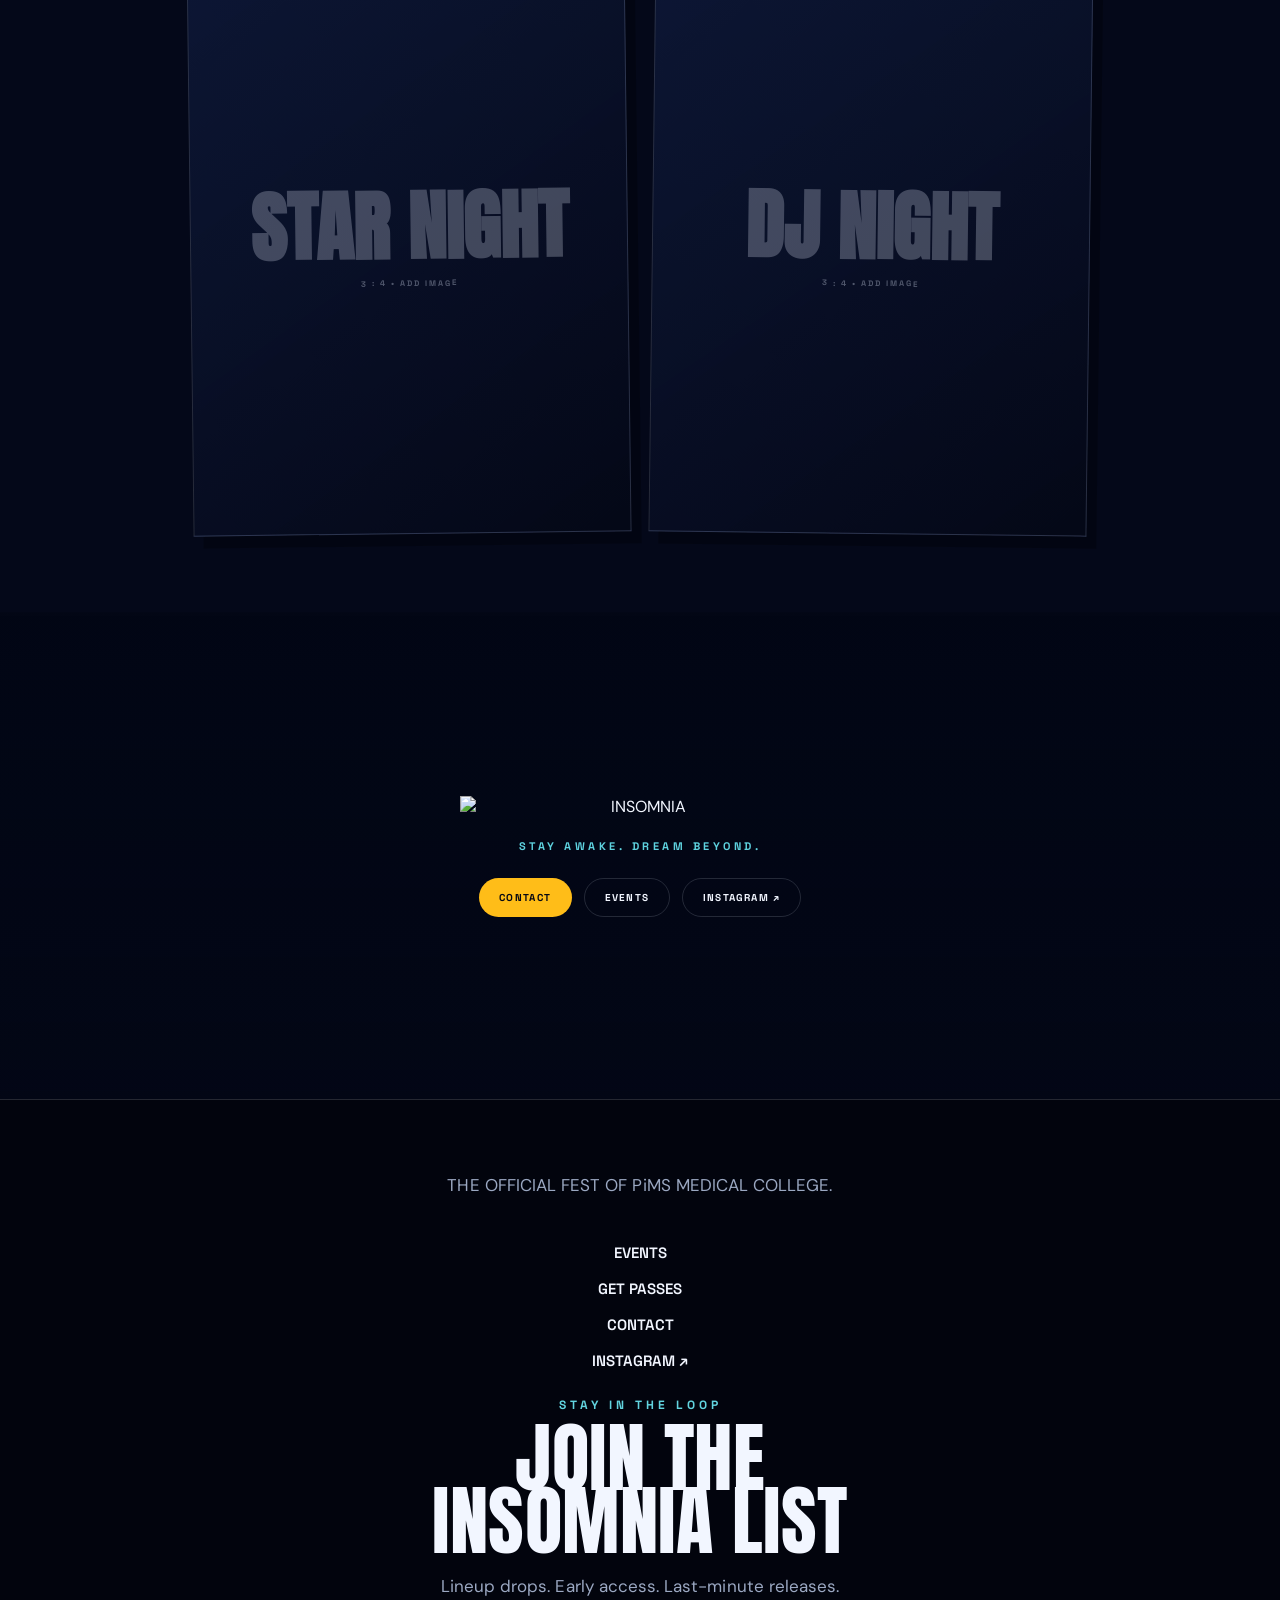
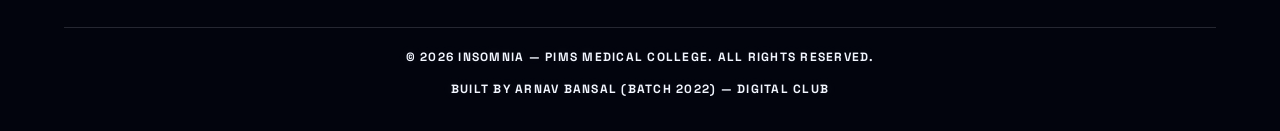
==== commit 877e0a0b: "Add files via upload" ====
--- a/index.html
+++ b/index.html
@@ -40,10 +40,41 @@
 
 <section class="events-preview section scene" id="events-preview"><div class="section-head reveal"><div class="section-no">01</div><div><div class="eyebrow">DISCOVER</div><h2>EVENTS</h2></div></div><div class="category-grid" id="homeCategories"></div><a class="text-link section-link reveal" href="events.html">VIEW ALL EVENTS <span>↗</span></a></section>
 
-<section class="spotlight section scene"><div class="section-head reveal"><div class="section-no">02</div><div><div class="eyebrow">THE MAIN STAGE</div><h2>MAIN SPOTLIGHT</h2></div></div>
-  <div class="spotlight-feature reveal"><div class="spotlight-poster">LANDSCAPE<br>POSTER<div>3 : 4 / ARTWORK PLACEHOLDER</div></div><div class="spotlight-copy"><div class="eyebrow gold">COMING SOON</div><h3>THE<br>NIGHTS<br>OF<br>INSOMNIA</h3><p>Four headline nights. Four different ways to stay awake.</p></div></div>
-  <div class="night-grid">
-    <article class="night-card reveal"><span>01</span><strong>NIGHT 1</strong><small>DJ</small></article><article class="night-card reveal"><span>01</span><strong>NIGHT 1</strong><small>SINGER</small></article><article class="night-card reveal"><span>02</span><strong>NIGHT 2</strong><small>DJ</small></article><article class="night-card reveal"><span>02</span><strong>NIGHT 2</strong><small>SINGER</small></article>
+<section class="spotlight section scene" id="spotlight"><div class="section-head reveal"><div class="section-no">02</div><div><div class="eyebrow">THE MAIN STAGE</div><h2>MAIN SPOTLIGHT</h2></div></div>
+  <div class="spotlight-feature reveal">
+    <div class="spotlight-poster spotlight-main-poster">
+      <img src="assets/spotlight/main-landscape.jpg" alt="Main Spotlight landscape poster" loading="lazy" onerror="this.style.display='none';this.nextElementSibling.style.display='grid'">
+      <div class="spotlight-placeholder">LANDSCAPE POSTER<small>16 : 9 • ADD IMAGE IN assets/spotlight/</small></div>
+    </div>
+    <div class="spotlight-copy"><h3>THE<br>NIGHTS<br>OF<br>INSOMNIA</h3><p>Three Nights and Six Different Ways to Stay Awake.</p></div>
+  </div>
+
+  <div class="nights-of-insomnia">
+    <div class="nights-heading reveal"><div class="eyebrow gold">THE NIGHTS OF INSOMNIA</div><h3>Three Nights and Six Different Ways to Stay Awake.</h3></div>
+
+    <div class="insomnia-night reveal">
+      <div class="insomnia-night-title"><span>01</span><h4>NIGHT 01</h4></div>
+      <div class="placard-grid">
+        <a class="night-placard" href="javascript:void(0)" aria-label="Garba and Diwali Night poster"><img src="assets/spotlight/night-01-garba-diwali.jpg" alt="Garba and Diwali Night poster" loading="lazy" onerror="this.style.display='none';this.nextElementSibling.style.display='grid'"><div class="placard-placeholder">GARBA +<br>DIWALI NIGHT<small>3 : 4 • ADD IMAGE</small></div></a>
+        <a class="night-placard" href="javascript:void(0)" aria-label="Night 01 DJ poster"><img src="assets/spotlight/night-01-dj.jpg" alt="Night 01 DJ poster" loading="lazy" onerror="this.style.display='none';this.nextElementSibling.style.display='grid'"><div class="placard-placeholder">DJ NIGHT<small>3 : 4 • ADD IMAGE</small></div></a>
+      </div>
+    </div>
+
+    <div class="insomnia-night reveal">
+      <div class="insomnia-night-title"><span>02</span><h4>NIGHT 02</h4></div>
+      <div class="placard-grid">
+        <a class="night-placard" href="javascript:void(0)" aria-label="Band Night poster"><img src="assets/spotlight/night-02-band.jpg" alt="Band Night poster" loading="lazy" onerror="this.style.display='none';this.nextElementSibling.style.display='grid'"><div class="placard-placeholder">BAND NIGHT<small>3 : 4 • ADD IMAGE</small></div></a>
+        <a class="night-placard" href="javascript:void(0)" aria-label="Night 02 DJ poster"><img src="assets/spotlight/night-02-dj.jpg" alt="Night 02 DJ poster" loading="lazy" onerror="this.style.display='none';this.nextElementSibling.style.display='grid'"><div class="placard-placeholder">DJ NIGHT<small>3 : 4 • ADD IMAGE</small></div></a>
+      </div>
+    </div>
+
+    <div class="insomnia-night reveal">
+      <div class="insomnia-night-title"><span>03</span><h4>NIGHT 03</h4></div>
+      <div class="placard-grid">
+        <a class="night-placard" href="javascript:void(0)" aria-label="Star Night poster"><img src="assets/spotlight/night-03-star.jpg" alt="Star Night poster" loading="lazy" onerror="this.style.display='none';this.nextElementSibling.style.display='grid'"><div class="placard-placeholder">STAR NIGHT<small>3 : 4 • ADD IMAGE</small></div></a>
+        <a class="night-placard" href="javascript:void(0)" aria-label="Night 03 DJ poster"><img src="assets/spotlight/night-03-dj.jpg" alt="Night 03 DJ poster" loading="lazy" onerror="this.style.display='none';this.nextElementSibling.style.display='grid'"><div class="placard-placeholder">DJ NIGHT<small>3 : 4 • ADD IMAGE</small></div></a>
+      </div>
+    </div>
   </div>
 </section>
 
--- a/styles.css
+++ b/styles.css
@@ -1393,3 +1393,136 @@
   .world-action strong{font-size:34px!important}
   .world-action-pass{width:min(300px,72vw)!important;min-height:76px!important;align-items:center!important;text-align:center!important}
 }
+
+/* =========================================================
+   V13 — LANDSCAPE WORLD / CTA CONSISTENCY / MOBILE SPECIAL CARD
+   ========================================================= */
+/* Keep the world intro fully below the ticker in short landscape viewports. */
+.world-eyebrow{
+  opacity:1!important;
+  transform:none!important;
+}
+@media (min-width:851px) and (max-height:850px){
+  .world{
+    height:78vh!important;
+    min-height:720px!important;
+  }
+  .world-copy{
+    padding:110px 25px 120px!important;
+    transform:translateY(35px);
+  }
+  .world .display{
+    margin-top:12px!important;
+  }
+  .world .lead{
+    margin-top:20px!important;
+    margin-bottom:24px!important;
+  }
+}
+
+/* Brochure, registration and Get Pass use the same physical card size. */
+.world-actions-top .world-action,
+.world-action-pass{
+  min-height:118px!important;
+  height:118px!important;
+}
+.world-action-pass{
+  width:calc((100% - 16px)/2)!important;
+  max-width:none!important;
+}
+@media(max-width:850px){
+  .world-actions-top .world-action,
+  .world-action-pass{
+    width:100%!important;
+    min-height:94px!important;
+    height:94px!important;
+  }
+  .world-action-pass{
+    max-width:none!important;
+  }
+  /* Never allow the long flagship title to run past the mobile card edge. */
+  .special-event-card .event-info h3{
+    font-size:clamp(25px,7.1vw,34px)!important;
+    line-height:1.02!important;
+    max-width:100%!important;
+    width:100%!important;
+    overflow-wrap:anywhere!important;
+    word-break:normal!important;
+    white-space:normal!important;
+    text-wrap:wrap!important;
+  }
+  .special-event-card .event-info p{
+    max-width:100%!important;
+  }
+}
+
+/* Slightly slower reveal choreography for a calmer, premium feel. */
+@media (prefers-reduced-motion:no-preference){
+  .world-eyebrow{animation:worldEyebrowReveal .95s cubic-bezier(.22,.8,.22,1) both .18s;}
+}
+@keyframes worldEyebrowReveal{
+  from{opacity:0;transform:translateY(18px);}
+  to{opacity:1;transform:translateY(0);}
+}
+
+/* =========================================================
+   MAIN SPOTLIGHT / NIGHTS OF INSOMNIA — V5
+   Poster slots: main 16:9, night placards 3:4.
+   ========================================================= */
+.spotlight-feature{grid-template-columns:minmax(0,1.28fr) minmax(330px,.72fr);min-height:0;align-items:stretch}
+.spotlight-main-poster{aspect-ratio:16/9;min-height:0;height:auto;overflow:hidden;background:#050a19}
+.spotlight-main-poster img{width:100%;height:100%;display:block;object-fit:cover;object-position:center center;position:relative;z-index:2}
+.spotlight-placeholder{position:absolute;inset:0;display:grid;place-items:center;align-content:center;text-align:center;gap:16px;color:rgba(150,170,200,.3);font:700 clamp(48px,6vw,88px)/.82 var(--display);letter-spacing:-1px}
+.spotlight-placeholder small{display:block;color:rgba(220,230,245,.38);font:700 8px var(--ui);letter-spacing:2px}
+.spotlight-copy{display:flex;flex-direction:column;justify-content:center}
+.spotlight-copy h3{margin:0 0 24px}
+.spotlight-copy p{font-size:clamp(17px,1.6vw,23px);line-height:1.45;color:#d8e0ef;max-width:460px}
+.nights-of-insomnia{max-width:1280px;margin:78px auto 0}
+.nights-heading{margin-bottom:62px;max-width:850px}
+.nights-heading h3{font:700 clamp(42px,5vw,72px)/.88 var(--display);margin:13px 0 0;letter-spacing:-.5px;text-transform:uppercase}
+.insomnia-night{margin-bottom:82px}
+.insomnia-night:last-child{margin-bottom:0}
+.insomnia-night-title{display:flex;align-items:baseline;gap:18px;margin-bottom:22px;border-bottom:1px solid var(--line);padding-bottom:14px}
+.insomnia-night-title span{font:400 clamp(52px,5vw,78px)/.8 var(--display);color:rgba(255,255,255,.12)}
+.insomnia-night-title h4{font:700 clamp(30px,3.2vw,48px)/.9 var(--display);margin:0;letter-spacing:.3px}
+.placard-grid{display:grid;grid-template-columns:repeat(2,minmax(0,1fr));gap:24px;max-width:900px;margin:0 auto}
+.night-placard{display:block;position:relative;aspect-ratio:3/4;overflow:hidden;border:1px solid var(--line);background:linear-gradient(145deg,rgba(16,27,61,.78),rgba(4,8,23,.98));box-shadow:10px 12px 0 rgba(0,0,0,.28);transition:transform .55s cubic-bezier(.2,.8,.2,1),border-color .4s,box-shadow .55s}
+.night-placard:nth-child(1){transform:rotate(-.7deg)}
+.night-placard:nth-child(2){transform:rotate(.7deg)}
+.night-placard:hover{transform:translateY(-8px) rotate(0)!important;border-color:rgba(22,193,210,.6);box-shadow:15px 18px 0 rgba(0,0,0,.32)}
+.night-placard img{width:100%;height:100%;display:block;object-fit:cover;object-position:center;position:relative;z-index:2}
+.placard-placeholder{position:absolute;inset:0;display:grid;place-items:center;align-content:center;text-align:center;color:rgba(220,230,245,.27);font:700 clamp(48px,6vw,86px)/.8 var(--display);padding:20px}
+.placard-placeholder small{display:block;margin-top:20px;color:rgba(220,230,245,.34);font:700 8px var(--ui);letter-spacing:2px}
+@media(max-width:850px){
+  .spotlight-feature{grid-template-columns:1fr;min-height:0}
+  .spotlight-main-poster{width:100%;aspect-ratio:16/9;height:auto;border-right:0;border-bottom:1px solid var(--line)}
+  .spotlight-placeholder{font-size:clamp(42px,12vw,64px)}
+  .spotlight-copy{padding:38px 24px 42px}
+  .spotlight-copy h3{font-size:clamp(61px,17vw,88px);line-height:.76}
+  .spotlight-copy p{font-size:17px}
+  .nights-of-insomnia{margin-top:58px}
+  .nights-heading{margin-bottom:46px}
+  .nights-heading h3{font-size:clamp(39px,10vw,58px)}
+  .insomnia-night{margin-bottom:58px}
+  .insomnia-night-title{gap:12px;margin-bottom:18px}
+  .insomnia-night-title span{font-size:48px}
+  .insomnia-night-title h4{font-size:31px}
+  .placard-grid{grid-template-columns:1fr 1fr;gap:12px;max-width:none}
+  .night-placard{box-shadow:7px 9px 0 rgba(0,0,0,.28)}
+  .placard-placeholder{font-size:clamp(31px,9vw,48px)}
+  .placard-placeholder small{font-size:6px;margin-top:14px}
+}
+@media(max-width:520px){
+  .spotlight-main-poster{aspect-ratio:16/9}
+  .placard-grid{gap:10px}
+  .night-placard{box-shadow:5px 7px 0 rgba(0,0,0,.28)}
+  .insomnia-night-title{margin-bottom:15px}
+  .insomnia-night-title h4{font-size:28px}
+  .nights-heading h3{line-height:.9}
+}
+/* Keep the main landscape artwork mathematically 16:9 on desktop while allowing the copy column to match its height. */
+@media(min-width:851px){
+  .spotlight-feature{align-items:start}
+  .spotlight-main-poster{align-self:start}
+  .spotlight-copy{align-self:stretch}
+}
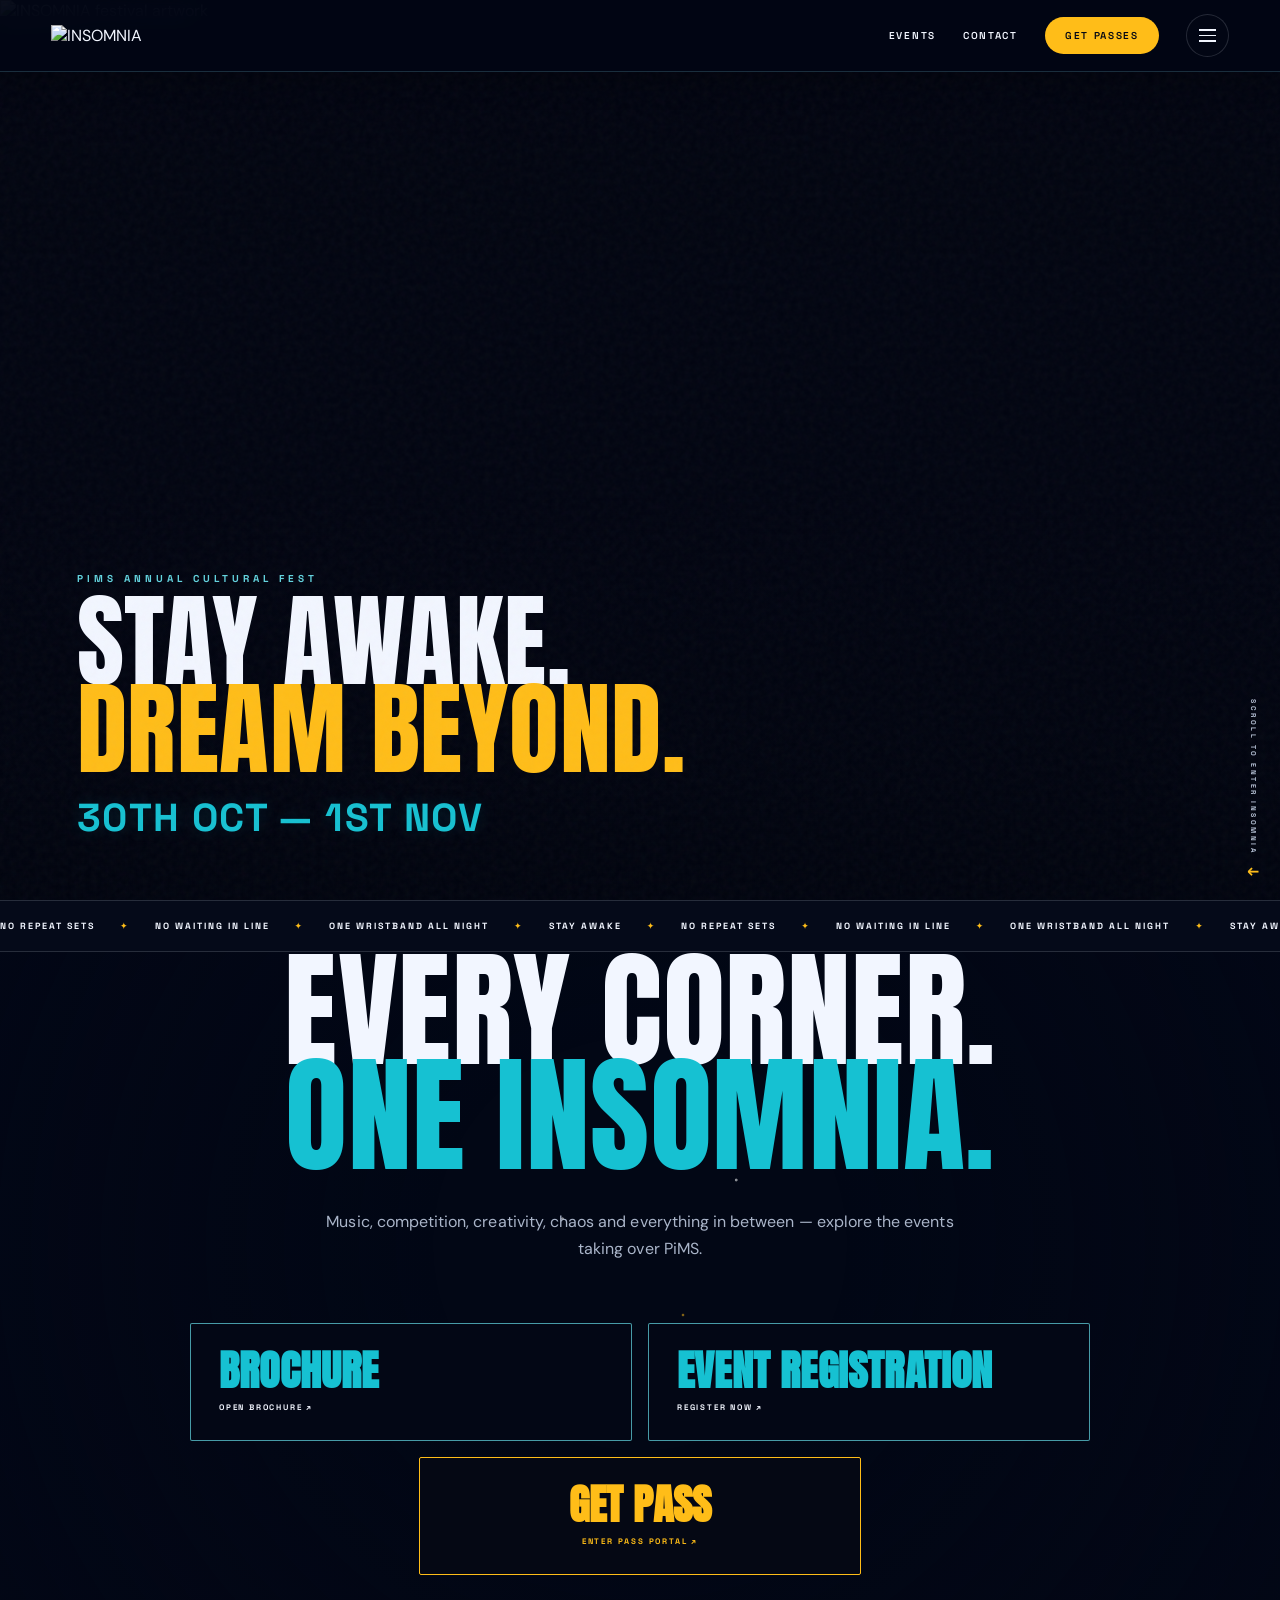
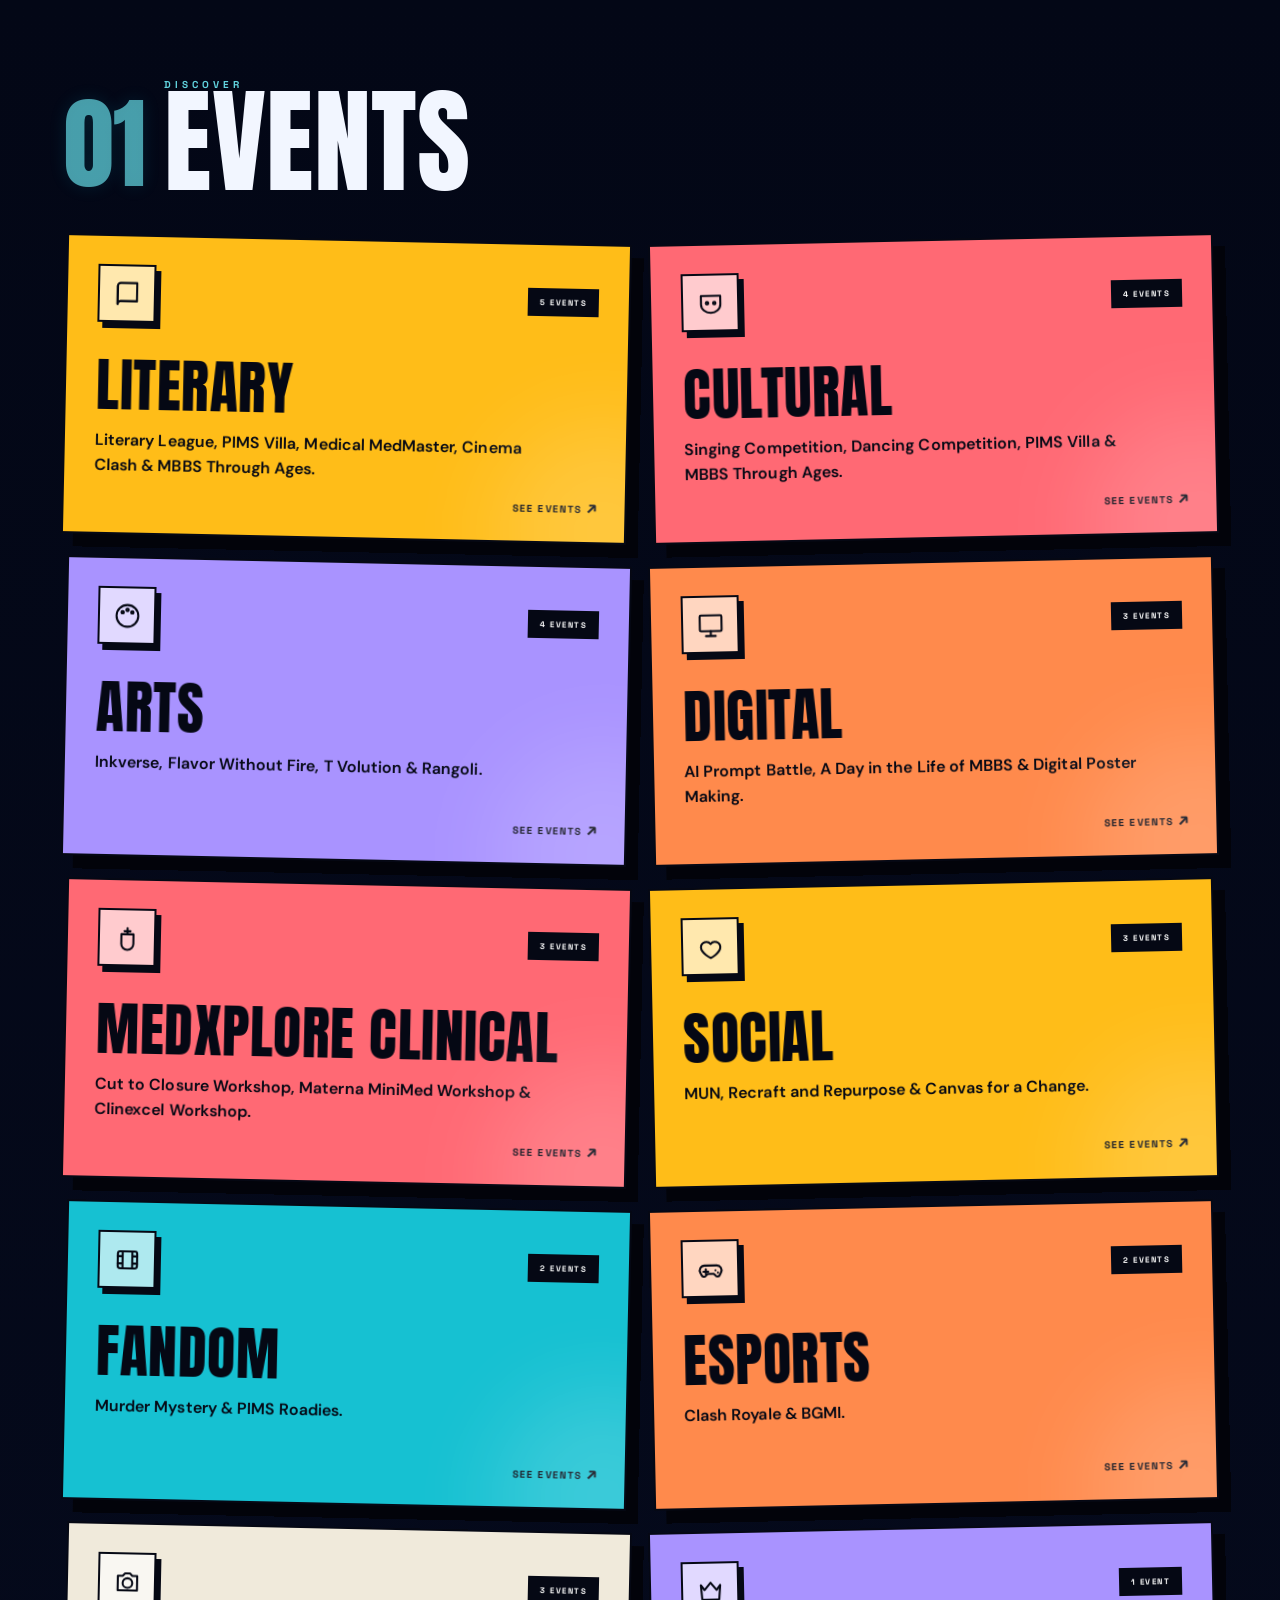
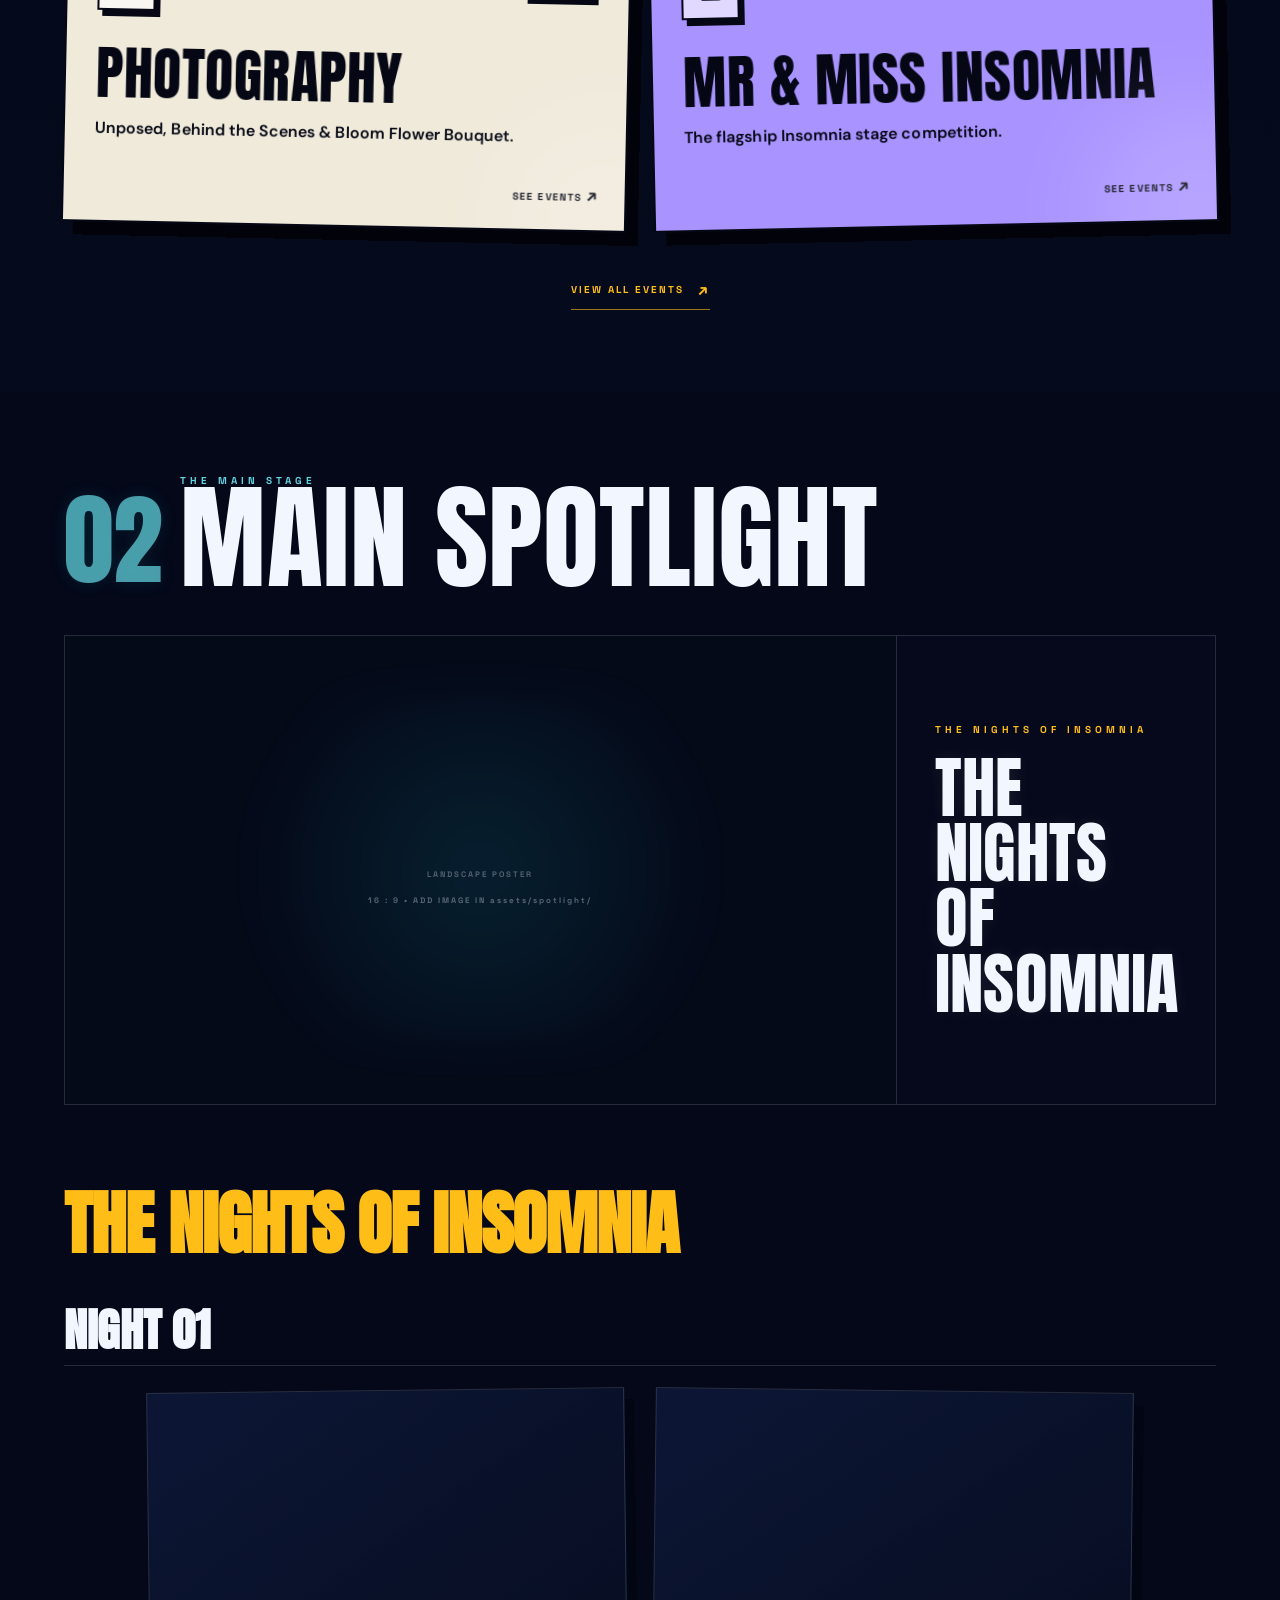
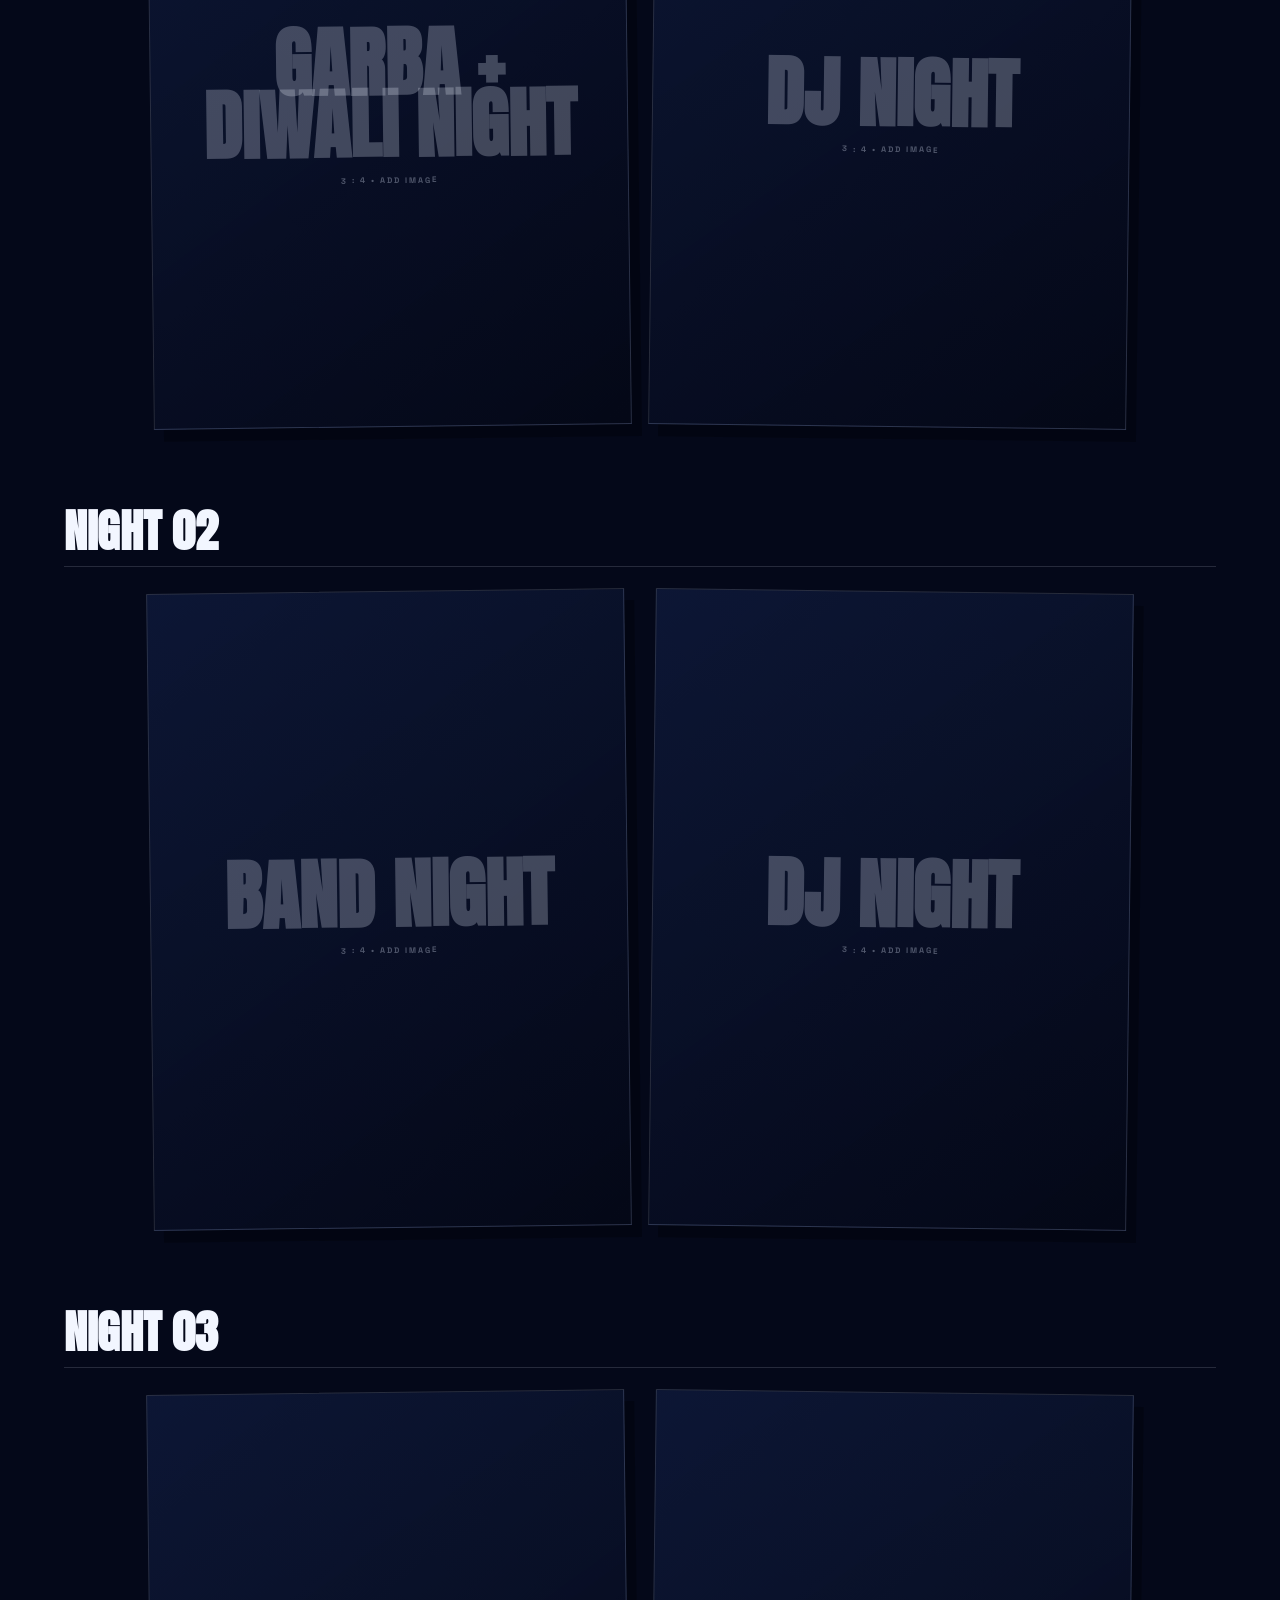
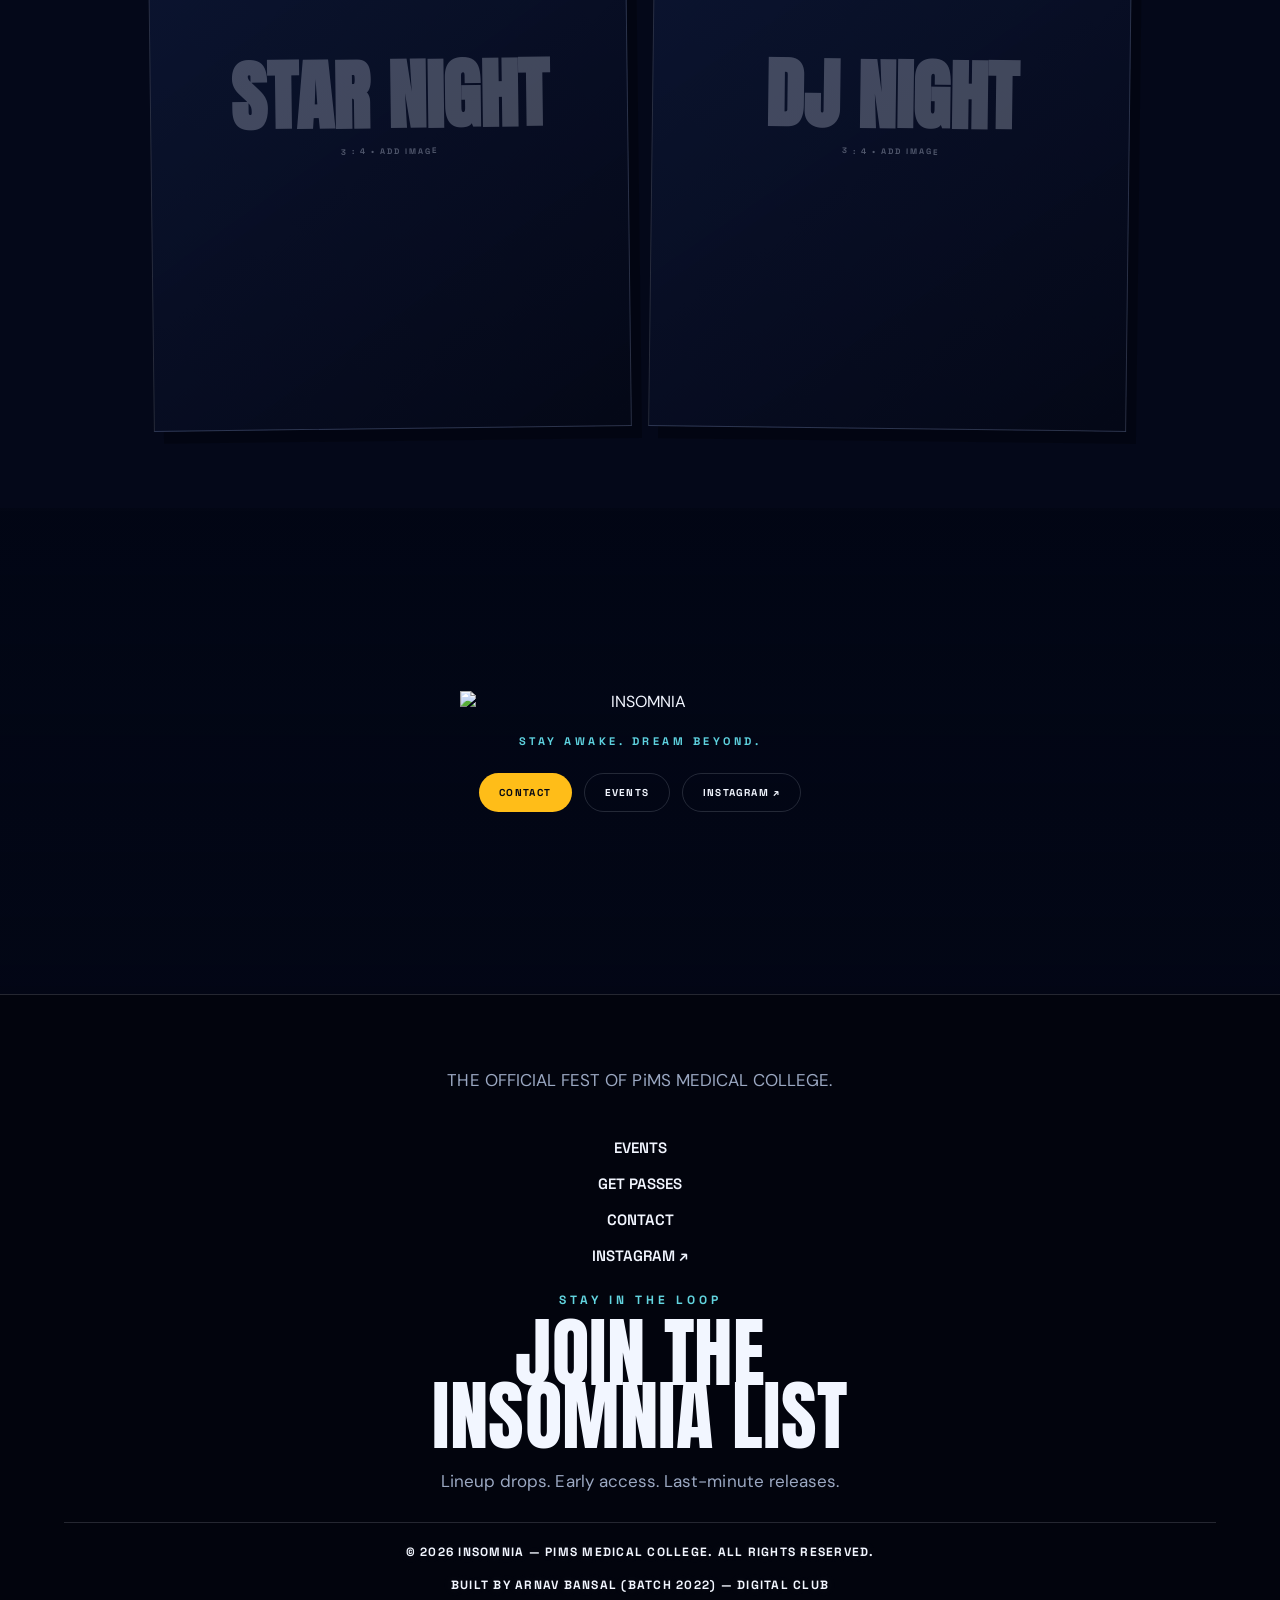
==== commit 55f7e020: "Add files via upload" ====
--- a/index.html
+++ b/index.html
@@ -46,14 +46,14 @@
       <img src="assets/spotlight/main-landscape.jpg" alt="Main Spotlight landscape poster" loading="lazy" onerror="this.style.display='none';this.nextElementSibling.style.display='grid'">
       <div class="spotlight-placeholder">LANDSCAPE POSTER<small>16 : 9 • ADD IMAGE IN assets/spotlight/</small></div>
     </div>
-    <div class="spotlight-copy"><h3>THE<br>NIGHTS<br>OF<br>INSOMNIA</h3><p>Three Nights and Six Different Ways to Stay Awake.</p></div>
+    <div class="spotlight-copy"><div class="eyebrow gold">THE NIGHTS OF INSOMNIA</div><h3>THE<br>NIGHTS<br>OF<br>INSOMNIA</h3></div>
   </div>
 
   <div class="nights-of-insomnia">
-    <div class="nights-heading reveal"><div class="eyebrow gold">THE NIGHTS OF INSOMNIA</div><h3>Three Nights and Six Different Ways to Stay Awake.</h3></div>
+    <div class="nights-heading reveal"><h3>THE NIGHTS OF INSOMNIA</h3></div>
 
     <div class="insomnia-night reveal">
-      <div class="insomnia-night-title"><span>01</span><h4>NIGHT 01</h4></div>
+      <div class="insomnia-night-title"><h4>NIGHT 01</h4></div>
       <div class="placard-grid">
         <a class="night-placard" href="javascript:void(0)" aria-label="Garba and Diwali Night poster"><img src="assets/spotlight/night-01-garba-diwali.jpg" alt="Garba and Diwali Night poster" loading="lazy" onerror="this.style.display='none';this.nextElementSibling.style.display='grid'"><div class="placard-placeholder">GARBA +<br>DIWALI NIGHT<small>3 : 4 • ADD IMAGE</small></div></a>
         <a class="night-placard" href="javascript:void(0)" aria-label="Night 01 DJ poster"><img src="assets/spotlight/night-01-dj.jpg" alt="Night 01 DJ poster" loading="lazy" onerror="this.style.display='none';this.nextElementSibling.style.display='grid'"><div class="placard-placeholder">DJ NIGHT<small>3 : 4 • ADD IMAGE</small></div></a>
@@ -61,7 +61,7 @@
     </div>
 
     <div class="insomnia-night reveal">
-      <div class="insomnia-night-title"><span>02</span><h4>NIGHT 02</h4></div>
+      <div class="insomnia-night-title"><h4>NIGHT 02</h4></div>
       <div class="placard-grid">
         <a class="night-placard" href="javascript:void(0)" aria-label="Band Night poster"><img src="assets/spotlight/night-02-band.jpg" alt="Band Night poster" loading="lazy" onerror="this.style.display='none';this.nextElementSibling.style.display='grid'"><div class="placard-placeholder">BAND NIGHT<small>3 : 4 • ADD IMAGE</small></div></a>
         <a class="night-placard" href="javascript:void(0)" aria-label="Night 02 DJ poster"><img src="assets/spotlight/night-02-dj.jpg" alt="Night 02 DJ poster" loading="lazy" onerror="this.style.display='none';this.nextElementSibling.style.display='grid'"><div class="placard-placeholder">DJ NIGHT<small>3 : 4 • ADD IMAGE</small></div></a>
@@ -69,7 +69,7 @@
     </div>
 
     <div class="insomnia-night reveal">
-      <div class="insomnia-night-title"><span>03</span><h4>NIGHT 03</h4></div>
+      <div class="insomnia-night-title"><h4>NIGHT 03</h4></div>
       <div class="placard-grid">
         <a class="night-placard" href="javascript:void(0)" aria-label="Star Night poster"><img src="assets/spotlight/night-03-star.jpg" alt="Star Night poster" loading="lazy" onerror="this.style.display='none';this.nextElementSibling.style.display='grid'"><div class="placard-placeholder">STAR NIGHT<small>3 : 4 • ADD IMAGE</small></div></a>
         <a class="night-placard" href="javascript:void(0)" aria-label="Night 03 DJ poster"><img src="assets/spotlight/night-03-dj.jpg" alt="Night 03 DJ poster" loading="lazy" onerror="this.style.display='none';this.nextElementSibling.style.display='grid'"><div class="placard-placeholder">DJ NIGHT<small>3 : 4 • ADD IMAGE</small></div></a>
--- a/styles.css
+++ b/styles.css
@@ -1526,3 +1526,55 @@
   .spotlight-main-poster{align-self:start}
   .spotlight-copy{align-self:stretch}
 }
+
+/* =========================================================
+   MAIN SPOTLIGHT — V6 REFINEMENT
+   - Nights title is the single gold heading.
+   - Night labels are NIGHT 01 / NIGHT 02 / NIGHT 03 only.
+   - Mobile placards become large single-column 3:4 posters.
+   - Desktop spotlight keeps the 16:9 poster dominant and gives
+     the Nights of Insomnia a dedicated side column.
+   ========================================================= */
+.spotlight{scroll-margin-top:82px}
+.spotlight-feature{grid-template-columns:minmax(0,1.62fr) minmax(270px,.58fr);gap:34px;align-items:stretch}
+.spotlight-main-poster{width:100%;aspect-ratio:16/9;min-height:0;height:auto}
+.spotlight-copy{justify-content:center;padding:30px 0 30px 4px}
+.spotlight-copy .eyebrow{margin-bottom:20px}
+.spotlight-copy h3{font-size:clamp(58px,5.8vw,92px);line-height:.78;letter-spacing:-1.8px;margin:0;color:var(--ink)}
+.nights-of-insomnia{margin-top:88px}
+.nights-heading{margin-bottom:54px;max-width:none}
+.nights-heading h3{font:700 clamp(46px,5.5vw,82px)/.88 var(--display);letter-spacing:-1px;text-transform:uppercase;color:var(--yellow);margin:0}
+.insomnia-night-title{gap:0;margin-bottom:24px;padding-bottom:15px}
+.insomnia-night-title h4{font-size:clamp(34px,3.6vw,54px);letter-spacing:.2px}
+@media(min-width:851px){
+  .spotlight-feature{grid-template-columns:minmax(0,1.64fr) minmax(250px,.56fr)}
+  .spotlight-copy{min-width:0}
+  .spotlight-copy h3{font-size:clamp(55px,5.2vw,84px)}
+  .placard-grid{max-width:980px}
+}
+@media(max-width:850px){
+  .spotlight{scroll-margin-top:70px}
+  .spotlight-feature{grid-template-columns:1fr;gap:0}
+  .spotlight-main-poster{aspect-ratio:16/9}
+  .spotlight-copy{padding:34px 4px 8px;align-items:flex-start}
+  .spotlight-copy .eyebrow{font-size:9px;letter-spacing:3.2px;margin-bottom:16px}
+  .spotlight-copy h3{font-size:clamp(58px,16vw,86px);line-height:.79}
+  .nights-of-insomnia{margin-top:64px}
+  .nights-heading{margin-bottom:52px}
+  .nights-heading h3{font-size:clamp(46px,13vw,72px);line-height:.86}
+  .insomnia-night{margin-bottom:72px}
+  .insomnia-night-title{margin-bottom:18px;padding-bottom:13px}
+  .insomnia-night-title h4{font-size:clamp(34px,9vw,48px)}
+  .placard-grid{grid-template-columns:1fr;gap:18px;max-width:100%;}
+  .night-placard{width:100%;aspect-ratio:3/4;box-shadow:8px 10px 0 rgba(0,0,0,.3)}
+  .placard-placeholder{font-size:clamp(48px,13vw,72px);padding:24px}
+  .placard-placeholder small{font-size:7px;margin-top:18px}
+}
+@media(max-width:520px){
+  .spotlight-main-poster{aspect-ratio:16/9}
+  .spotlight-copy{padding-top:30px}
+  .spotlight-copy h3{font-size:clamp(56px,16.5vw,76px)}
+  .nights-heading h3{font-size:clamp(43px,12.5vw,62px)}
+  .placard-grid{gap:16px}
+  .night-placard{box-shadow:7px 9px 0 rgba(0,0,0,.28)}
+}
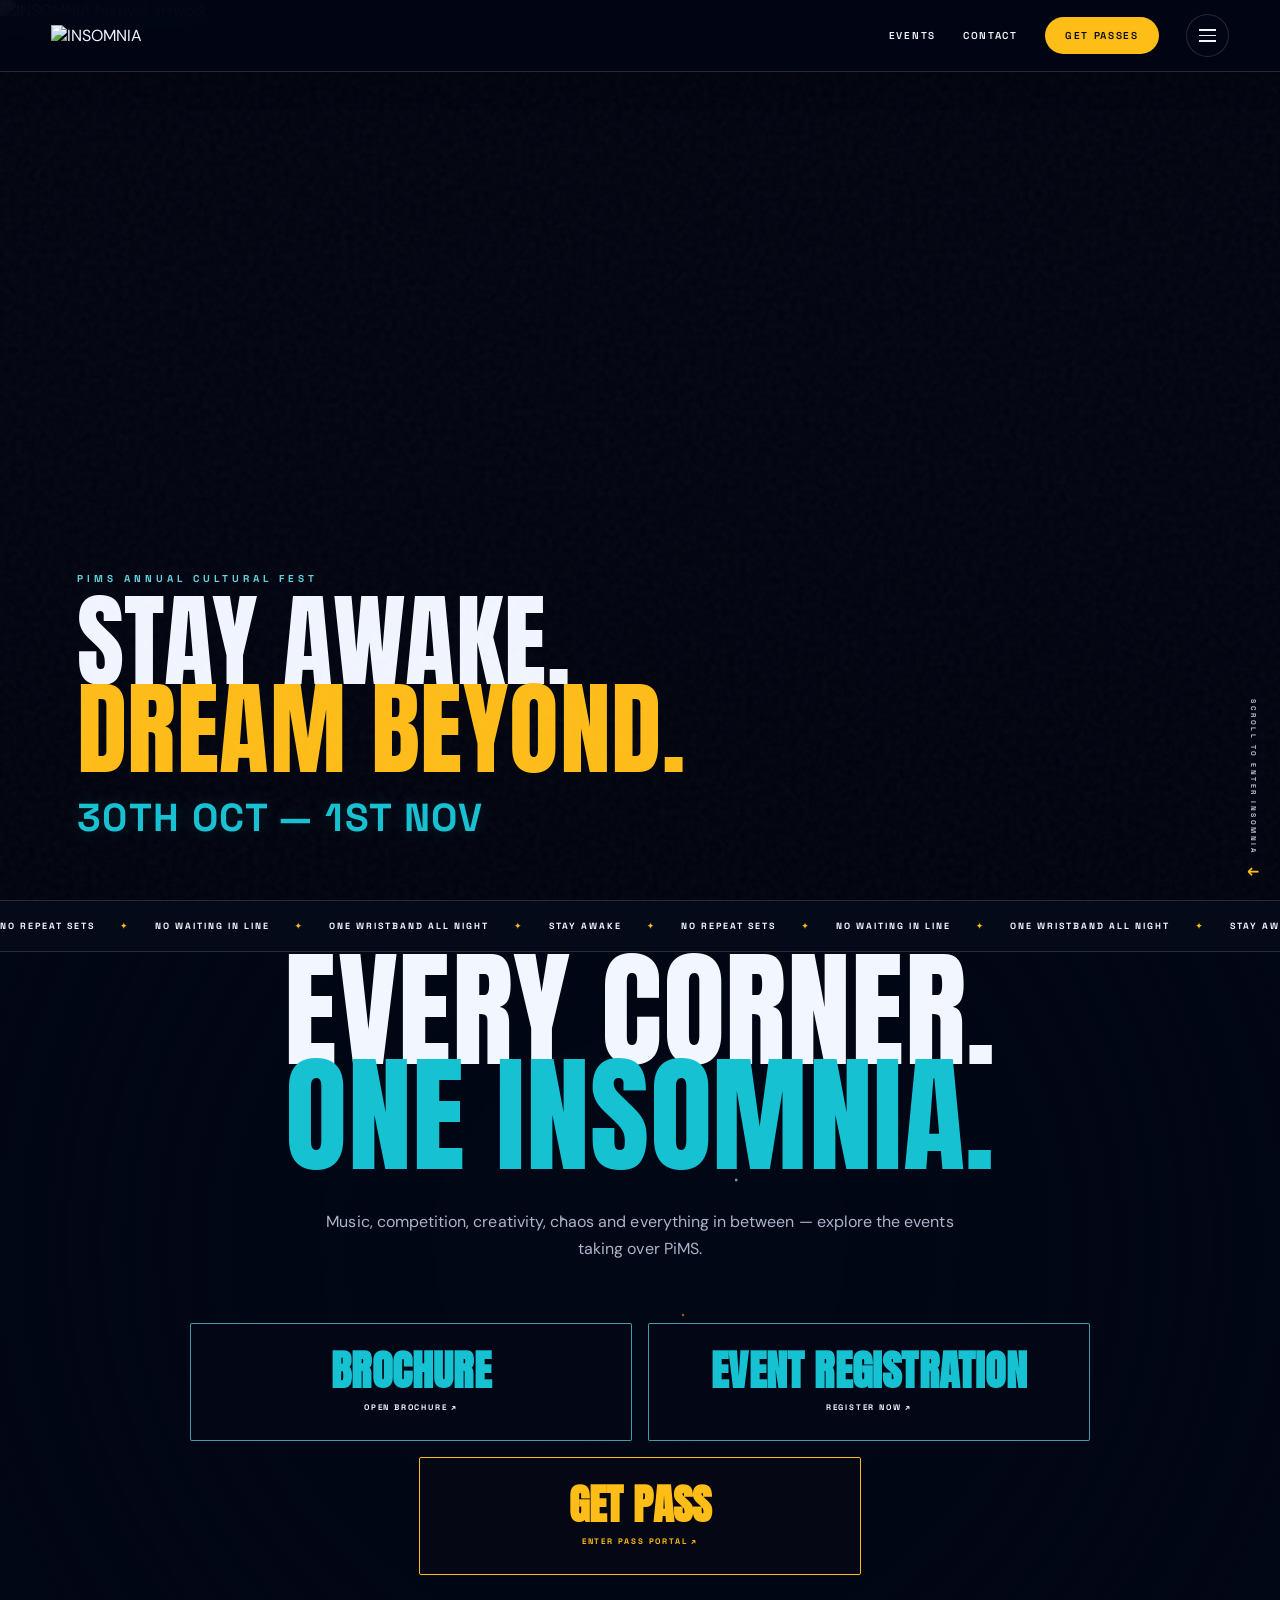
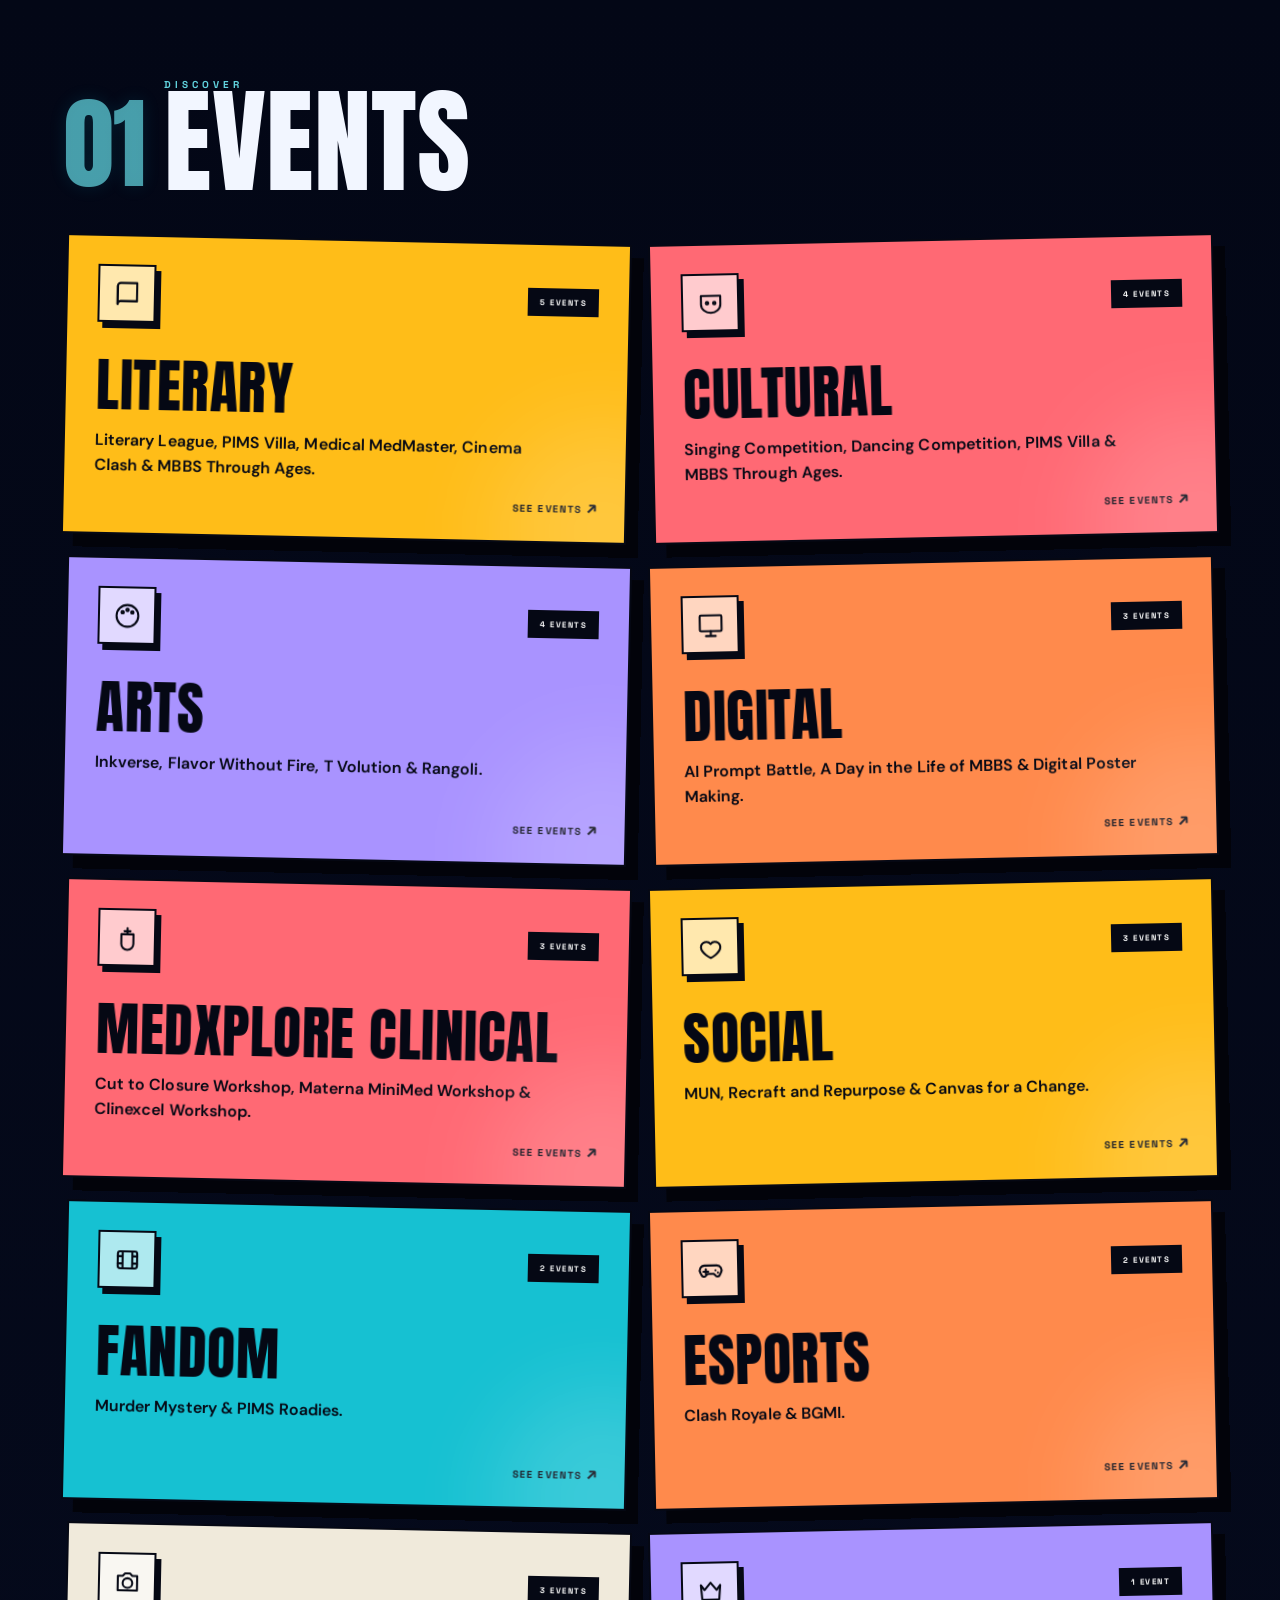
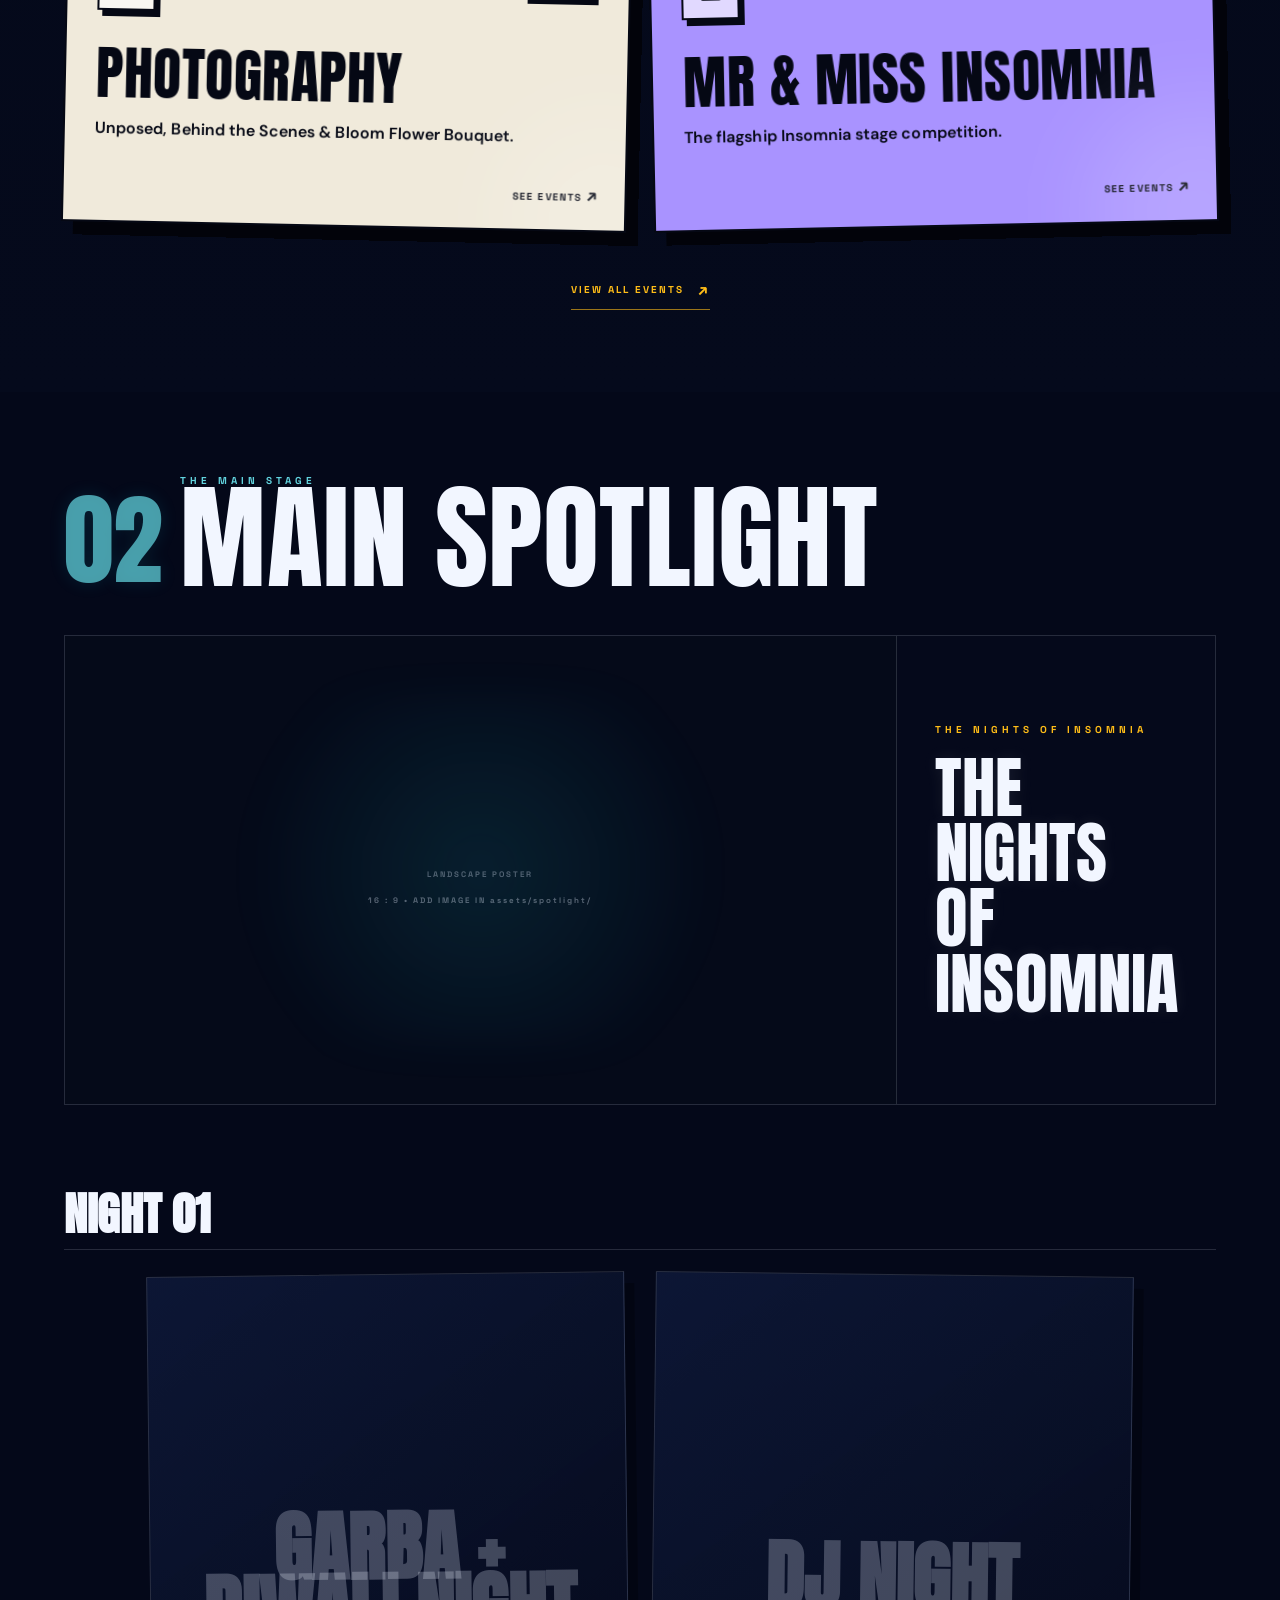
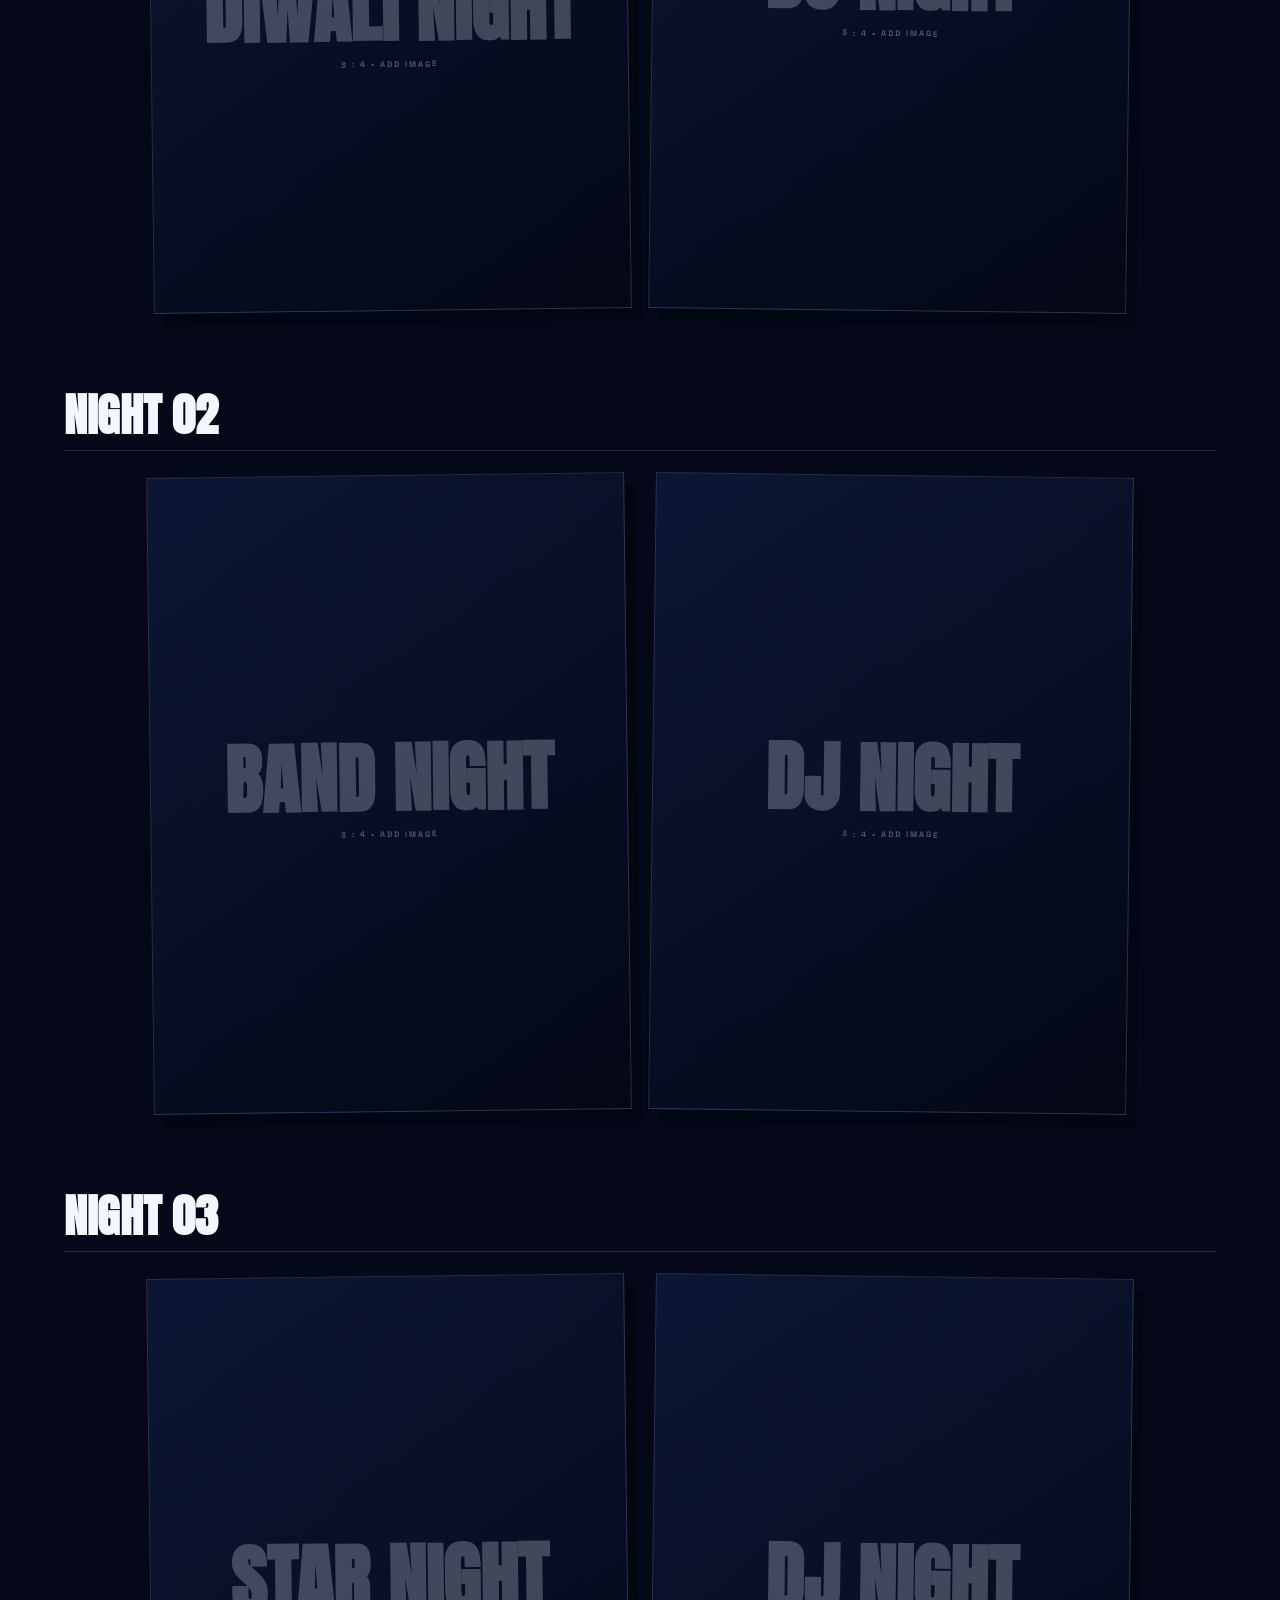
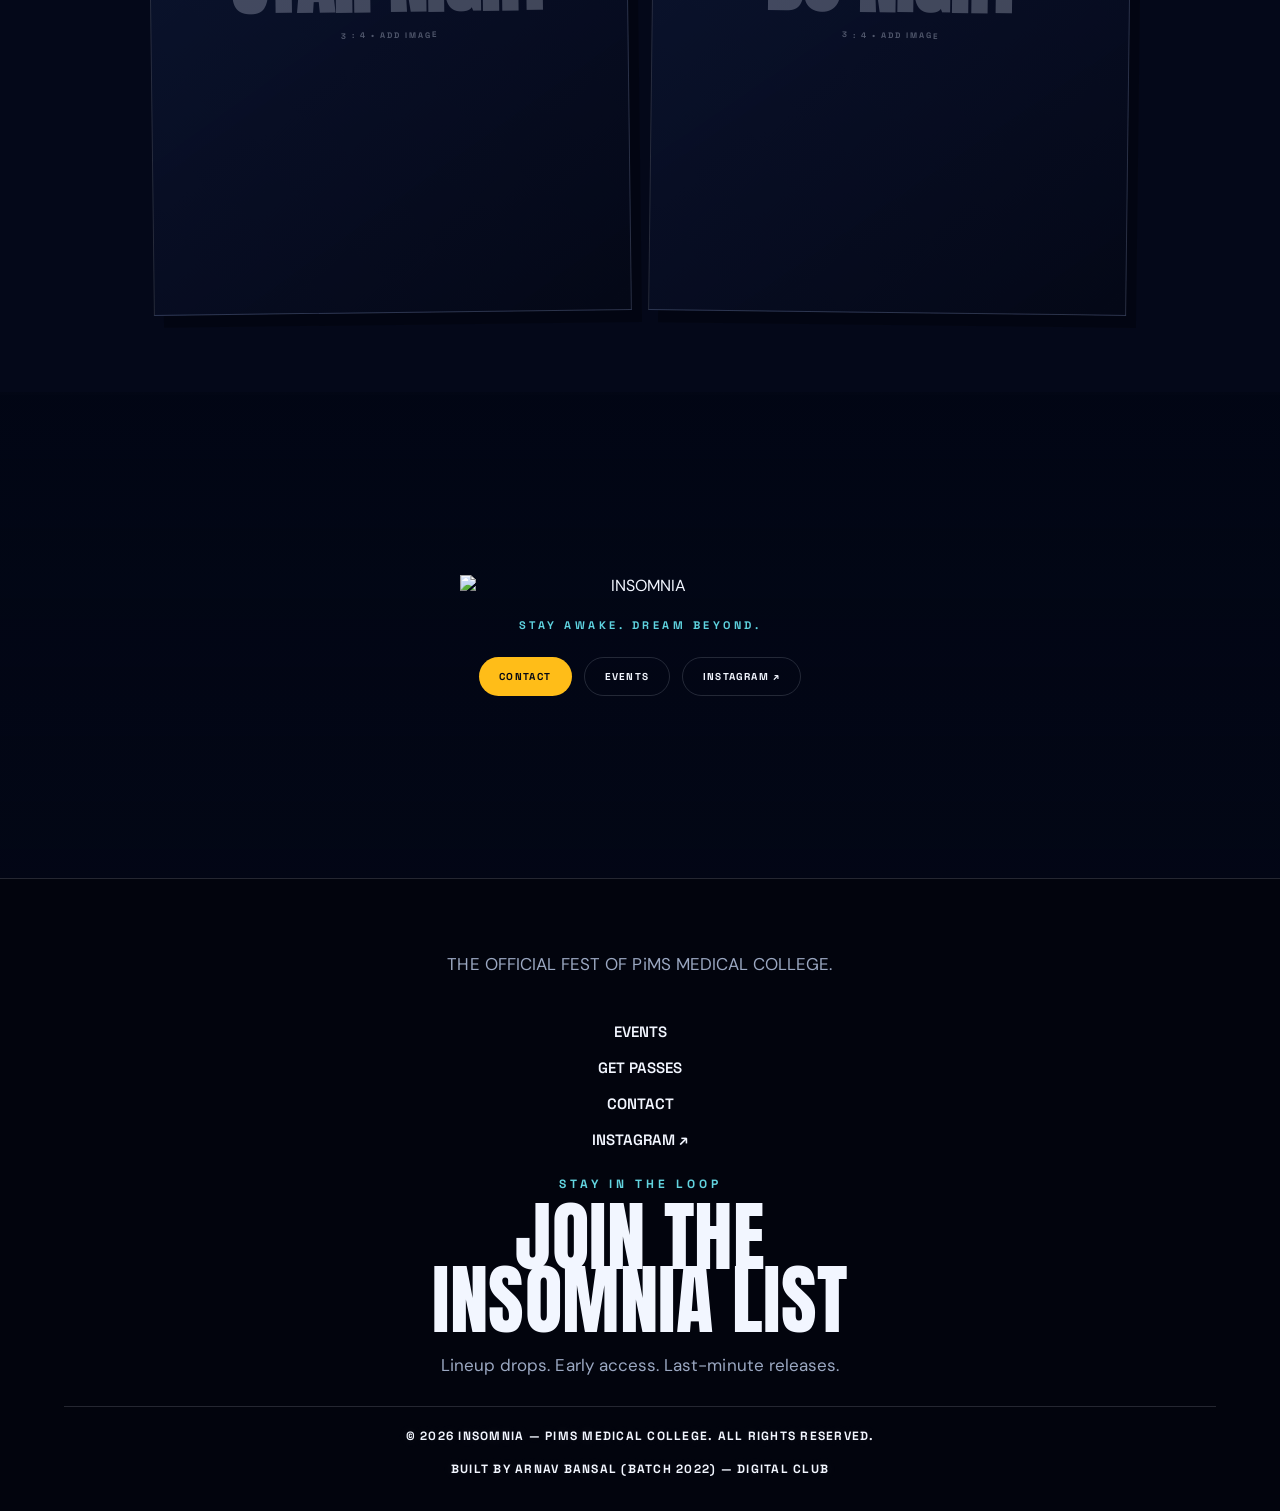
==== commit c4d9b4fc: "Add files via upload" ====
--- a/index.html
+++ b/index.html
@@ -50,8 +50,6 @@
   </div>
 
   <div class="nights-of-insomnia">
-    <div class="nights-heading reveal"><h3>THE NIGHTS OF INSOMNIA</h3></div>
-
     <div class="insomnia-night reveal">
       <div class="insomnia-night-title"><h4>NIGHT 01</h4></div>
       <div class="placard-grid">
--- a/styles.css
+++ b/styles.css
@@ -1578,3 +1578,128 @@
   .placard-grid{gap:16px}
   .night-placard{box-shadow:7px 9px 0 rgba(0,0,0,.28)}
 }
+
+
+/* =========================================================
+   V7 — CONTACT / EVENT CARD / WORLD CTA FINAL MOBILE POLISH
+   ========================================================= */
+
+/* Contact: remove the old "find the people..." label and make the contact
+   destinations fit cleanly inside narrow mobile viewports. */
+.contact-card span{
+  font-size:12px!important;
+  letter-spacing:2.8px!important;
+}
+.contact-card strong{
+  overflow-wrap:anywhere!important;
+  word-break:break-word!important;
+}
+@media(max-width:850px){
+  .contact-grid{
+    width:100%!important;
+    grid-template-columns:1fr!important;
+    gap:14px!important;
+    margin-top:38px!important;
+  }
+  .contact-card{
+    width:100%!important;
+    min-width:0!important;
+    min-height:145px!important;
+    padding:22px 18px!important;
+    box-sizing:border-box!important;
+  }
+  .contact-card span{
+    font-size:12px!important;
+    letter-spacing:2.6px!important;
+  }
+  .contact-card strong{
+    font-size:clamp(20px,6vw,28px)!important;
+    line-height:1!important;
+    max-width:100%!important;
+  }
+  .contact-card small{
+    font-size:11px!important;
+    line-height:1.45!important;
+    margin-top:10px!important;
+  }
+}
+
+/* World CTAs: all three labels/titles are centered consistently. */
+.world-actions-top .world-action,
+.world-action-pass{
+  align-items:center!important;
+  text-align:center!important;
+}
+.world-actions-top .world-action span,
+.world-action-pass span{
+  text-align:center!important;
+}
+
+/* Event cards: on phones, enlarge the poster while removing the fixed
+   empty vertical space beneath the event information. */
+@media(max-width:850px){
+  .event-card,
+  .event-card:nth-child(even),
+  .event-card:nth-child(3n){
+    height:auto!important;
+    min-height:0!important;
+    max-height:none!important;
+    display:flex!important;
+    flex-direction:column!important;
+    gap:0!important;
+    padding:12px!important;
+    overflow:hidden!important;
+  }
+  .poster-box{
+    width:min(78%,330px)!important;
+    aspect-ratio:3/4!important;
+    height:auto!important;
+    margin:0 auto 14px!important;
+  }
+  .event-info{
+    width:100%!important;
+    height:auto!important;
+    min-height:0!important;
+    padding:0 8px 4px!important;
+    flex:none!important;
+  }
+  .event-label{font-size:8px!important;letter-spacing:2.2px!important}
+  .event-info h3{
+    font-size:clamp(29px,8.2vw,43px)!important;
+    line-height:1!important;
+    margin:8px 0 10px!important;
+  }
+  .event-info p{
+    font-size:13px!important;
+    line-height:1.42!important;
+    max-width:94%!important;
+  }
+  .event-meta-grid{
+    gap:7px 12px!important;
+    margin:14px 0 11px!important;
+  }
+  .event-meta-grid>div{padding-top:6px!important}
+  .event-meta-grid b{font-size:7px!important;letter-spacing:1.4px!important}
+  .event-meta-grid span{font-size:9.5px!important;line-height:1.2!important}
+  .register-btn{
+    min-height:45px!important;
+    margin-top:7px!important;
+    font-size:8.5px!important;
+  }
+}
+@media(max-width:390px){
+  .contact-card{padding:20px 16px!important;min-height:138px!important}
+  .contact-card span{font-size:11px!important}
+  .contact-card strong{font-size:19px!important}
+  .event-card,
+  .event-card:nth-child(even),
+  .event-card:nth-child(3n){padding:10px!important}
+  .poster-box{width:min(80%,300px)!important;margin-bottom:12px!important}
+  .event-info h3{font-size:27px!important}
+  .event-info p{font-size:12px!important}
+  .event-meta-grid{margin:12px 0 9px!important}
+  .register-btn{min-height:43px!important}
+}
+
+/* Main Spotlight heading now begins directly with Night 01. */
+.nights-heading{display:none!important}
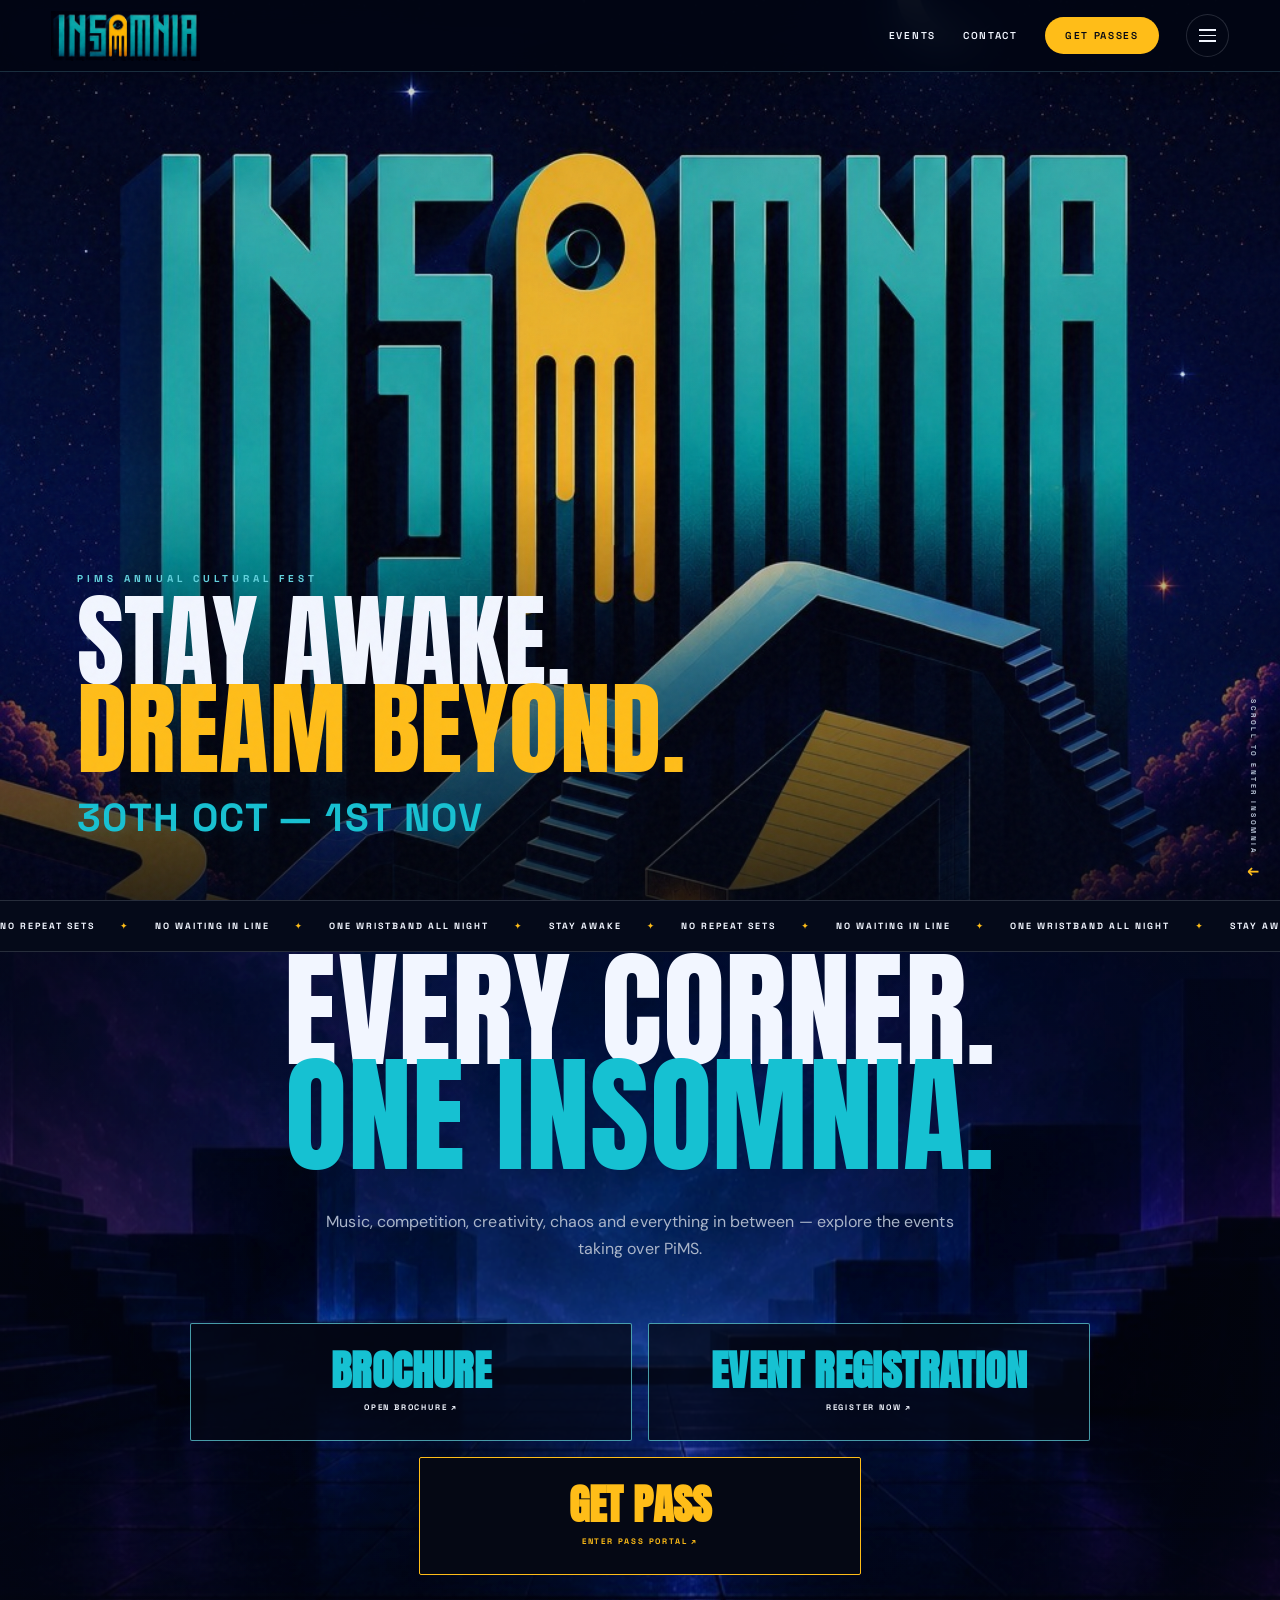
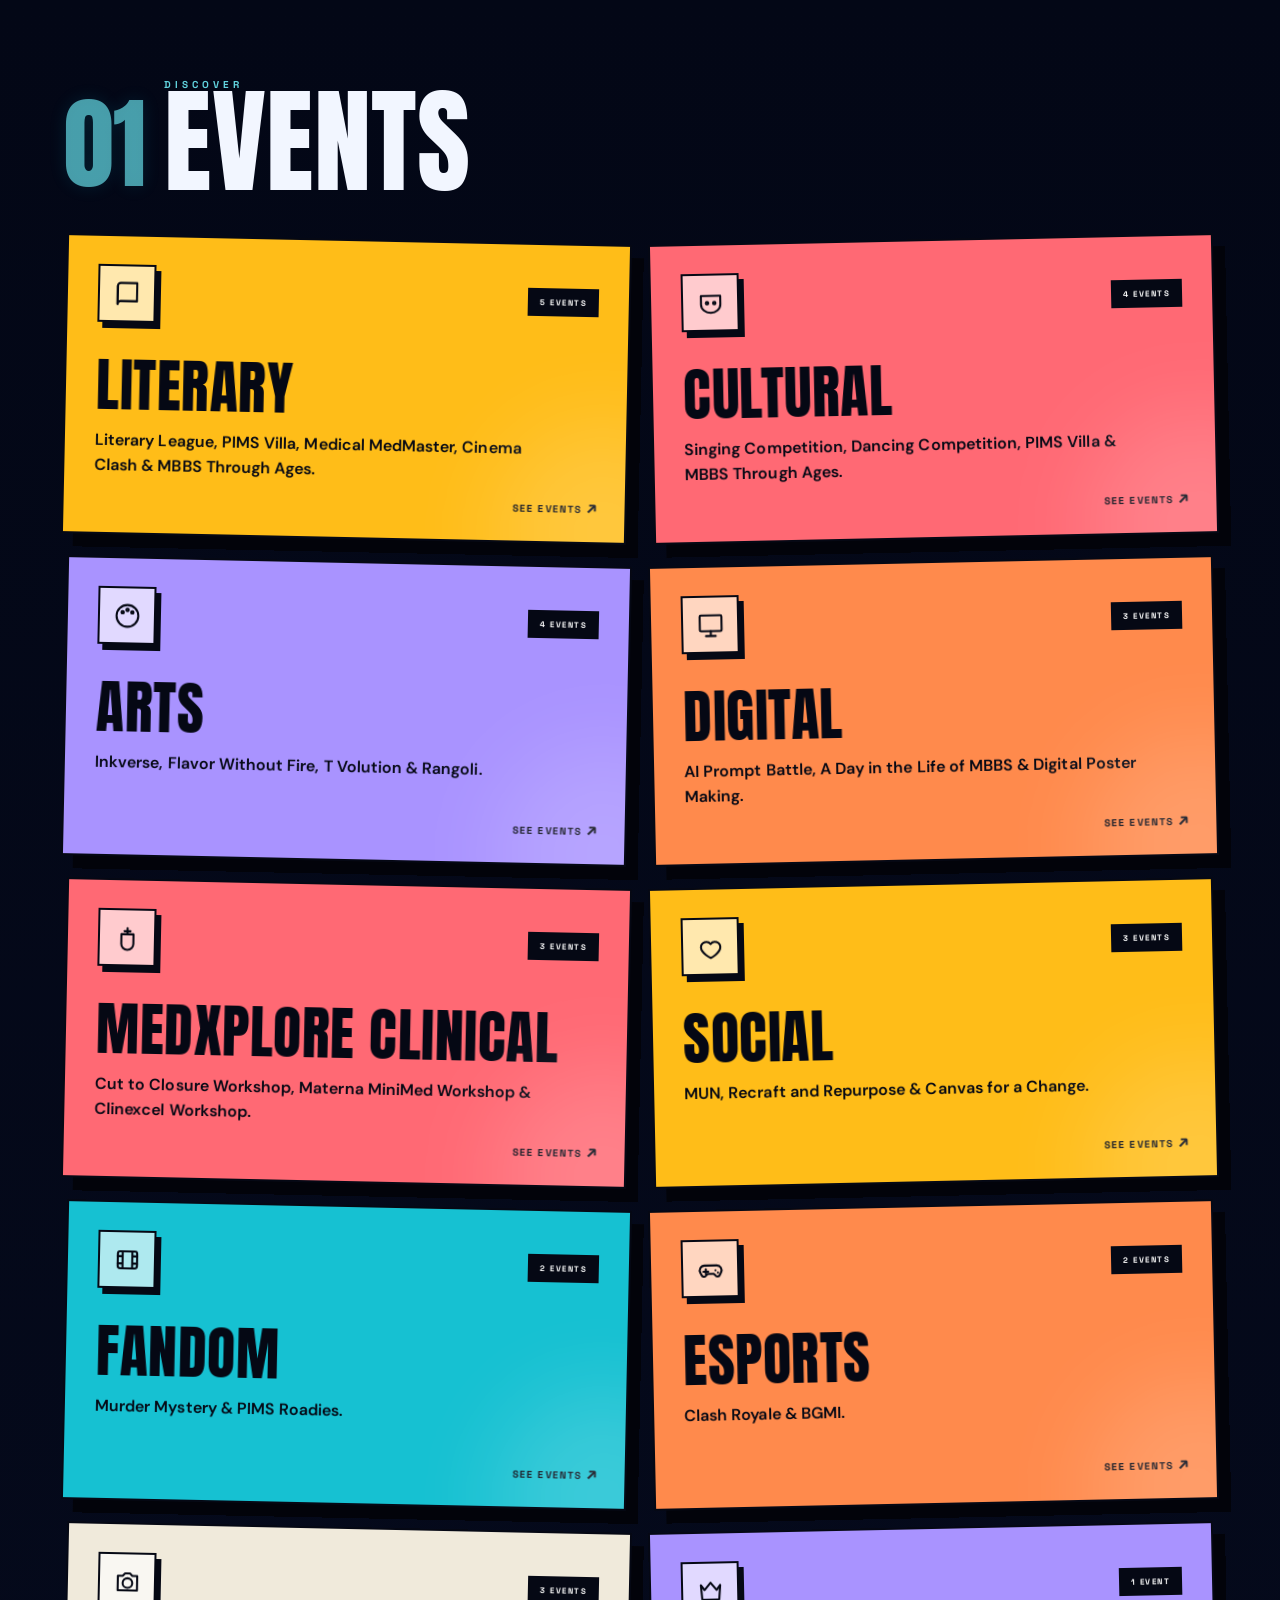
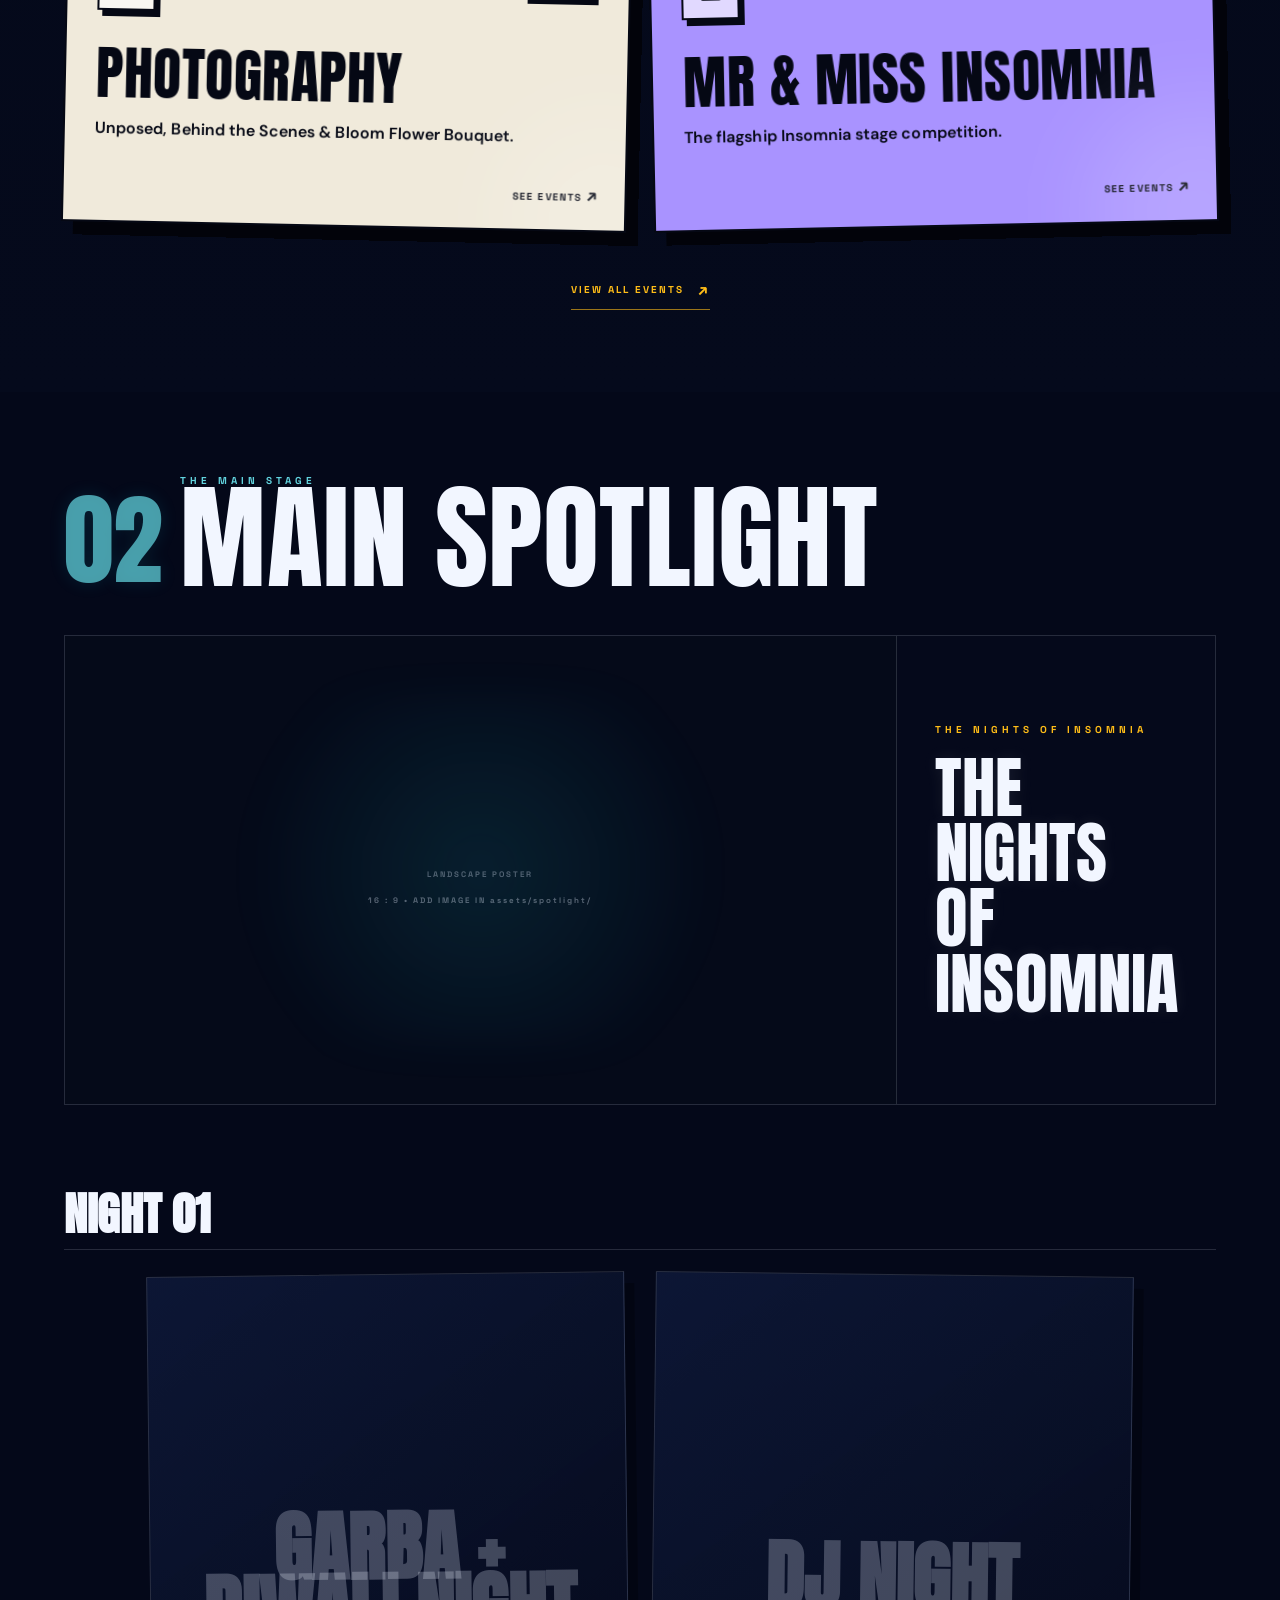
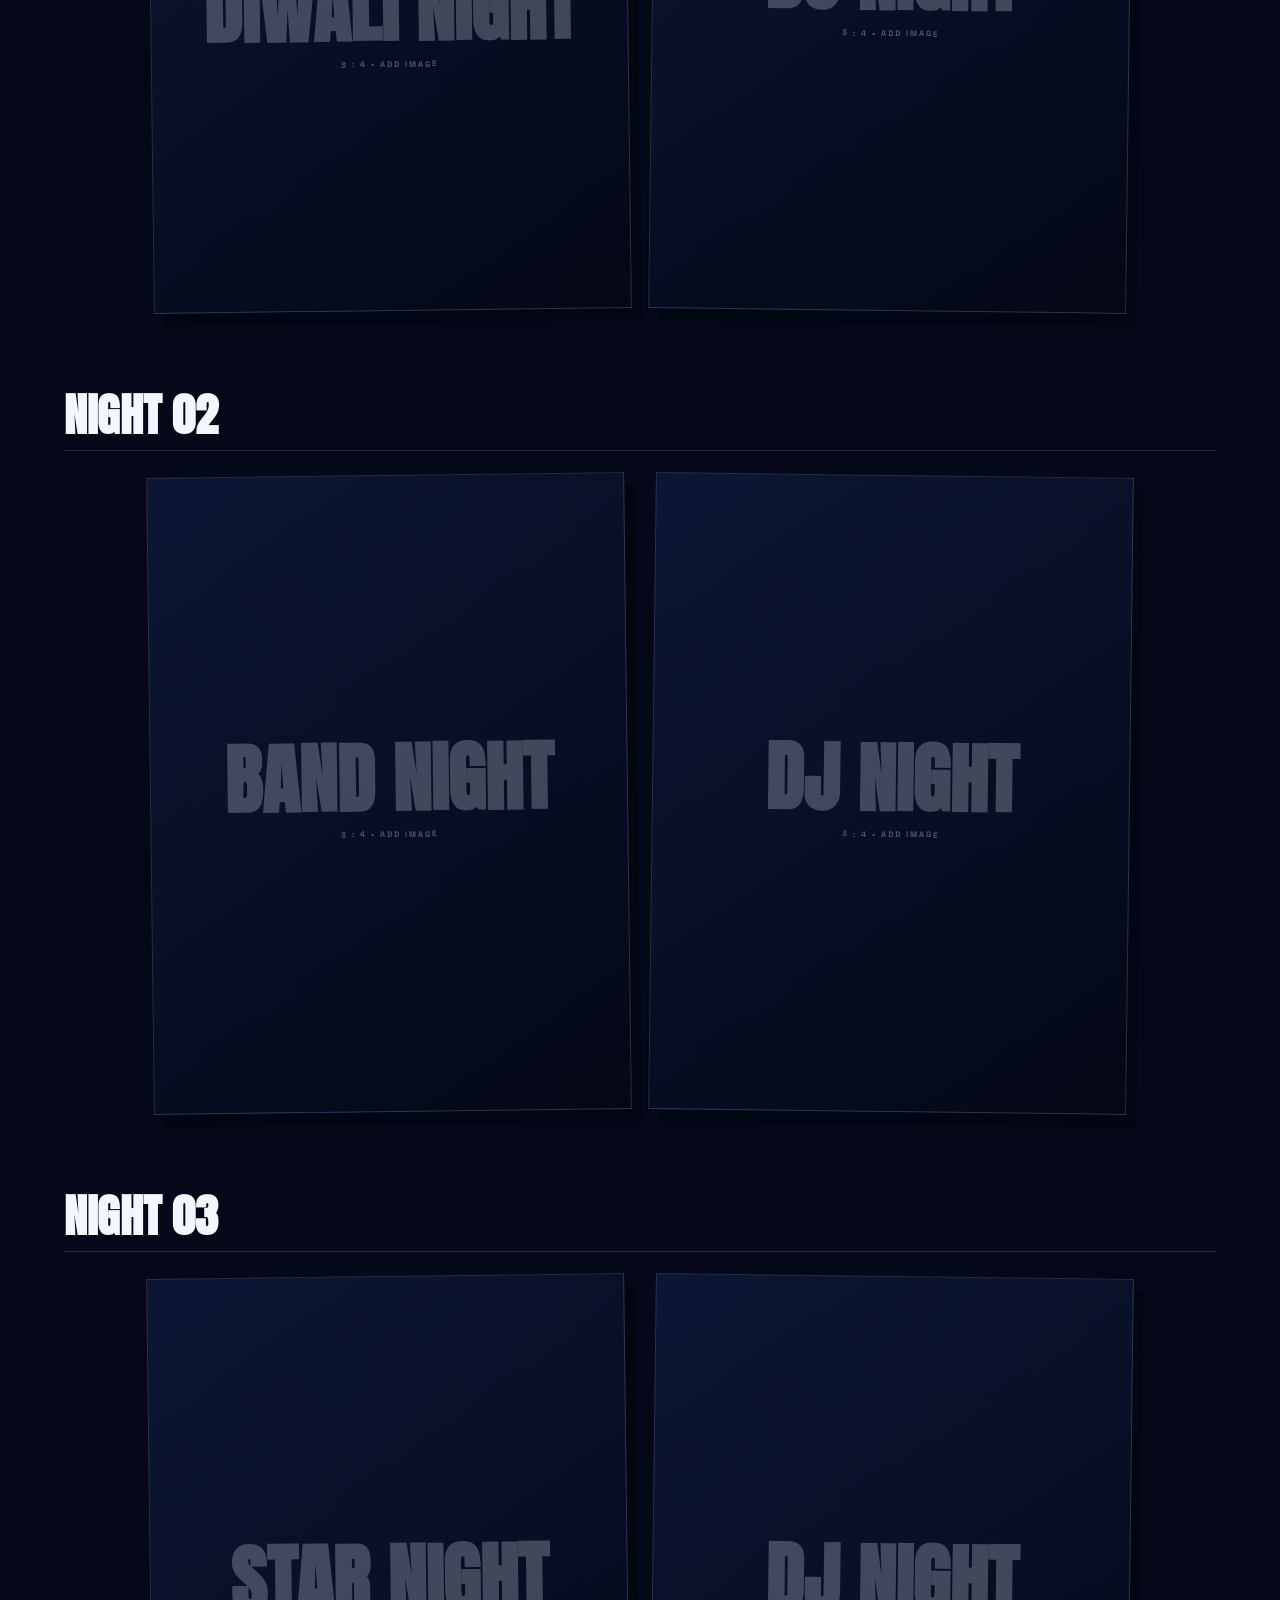
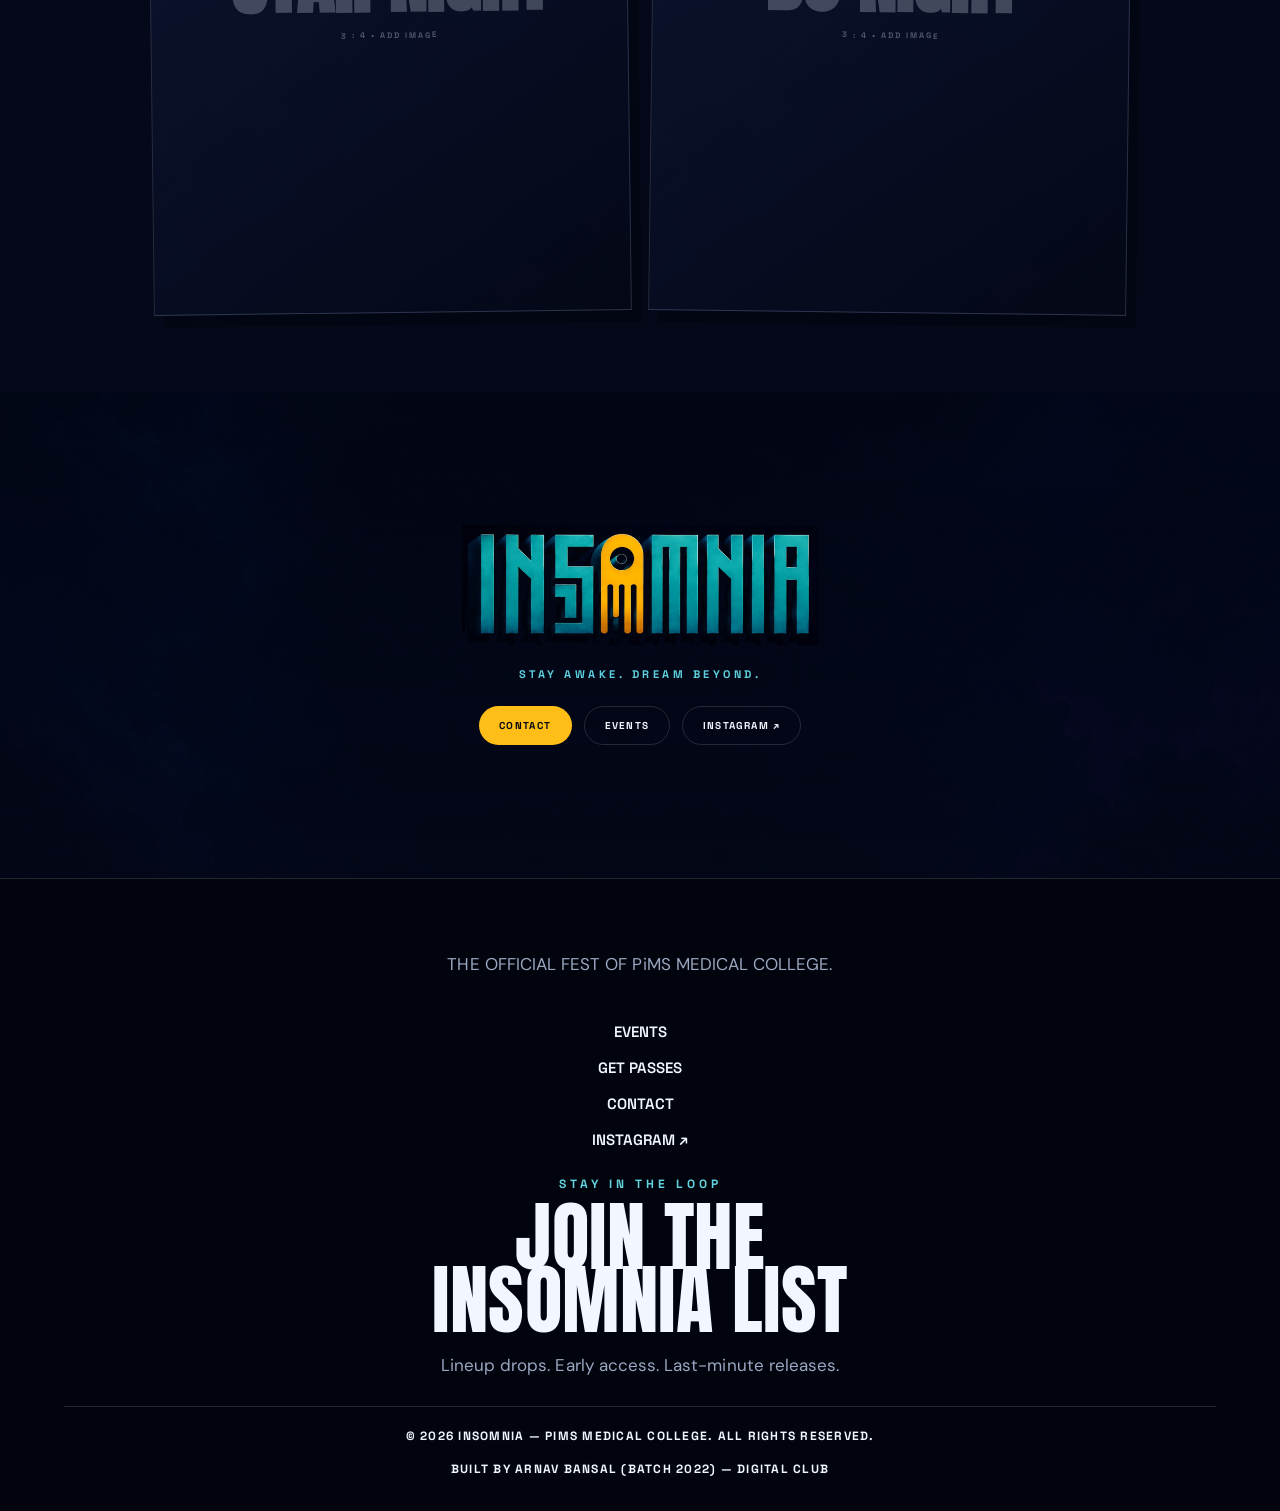
==== commit bc210b24: "Update index.html" ====
--- a/index.html
+++ b/index.html
@@ -43,7 +43,7 @@
 <section class="spotlight section scene" id="spotlight"><div class="section-head reveal"><div class="section-no">02</div><div><div class="eyebrow">THE MAIN STAGE</div><h2>MAIN SPOTLIGHT</h2></div></div>
   <div class="spotlight-feature reveal">
     <div class="spotlight-poster spotlight-main-poster">
-      <img src="assets/spotlight/main-landscape.jpg" alt="Main Spotlight landscape poster" loading="lazy" onerror="this.style.display='none';this.nextElementSibling.style.display='grid'">
+      <img src="assets/spotlight/main-landscape.png" alt="Main Spotlight landscape poster" loading="lazy" onerror="this.style.display='none';this.nextElementSibling.style.display='grid'">
       <div class="spotlight-placeholder">LANDSCAPE POSTER<small>16 : 9 • ADD IMAGE IN assets/spotlight/</small></div>
     </div>
     <div class="spotlight-copy"><div class="eyebrow gold">THE NIGHTS OF INSOMNIA</div><h3>THE<br>NIGHTS<br>OF<br>INSOMNIA</h3></div>
